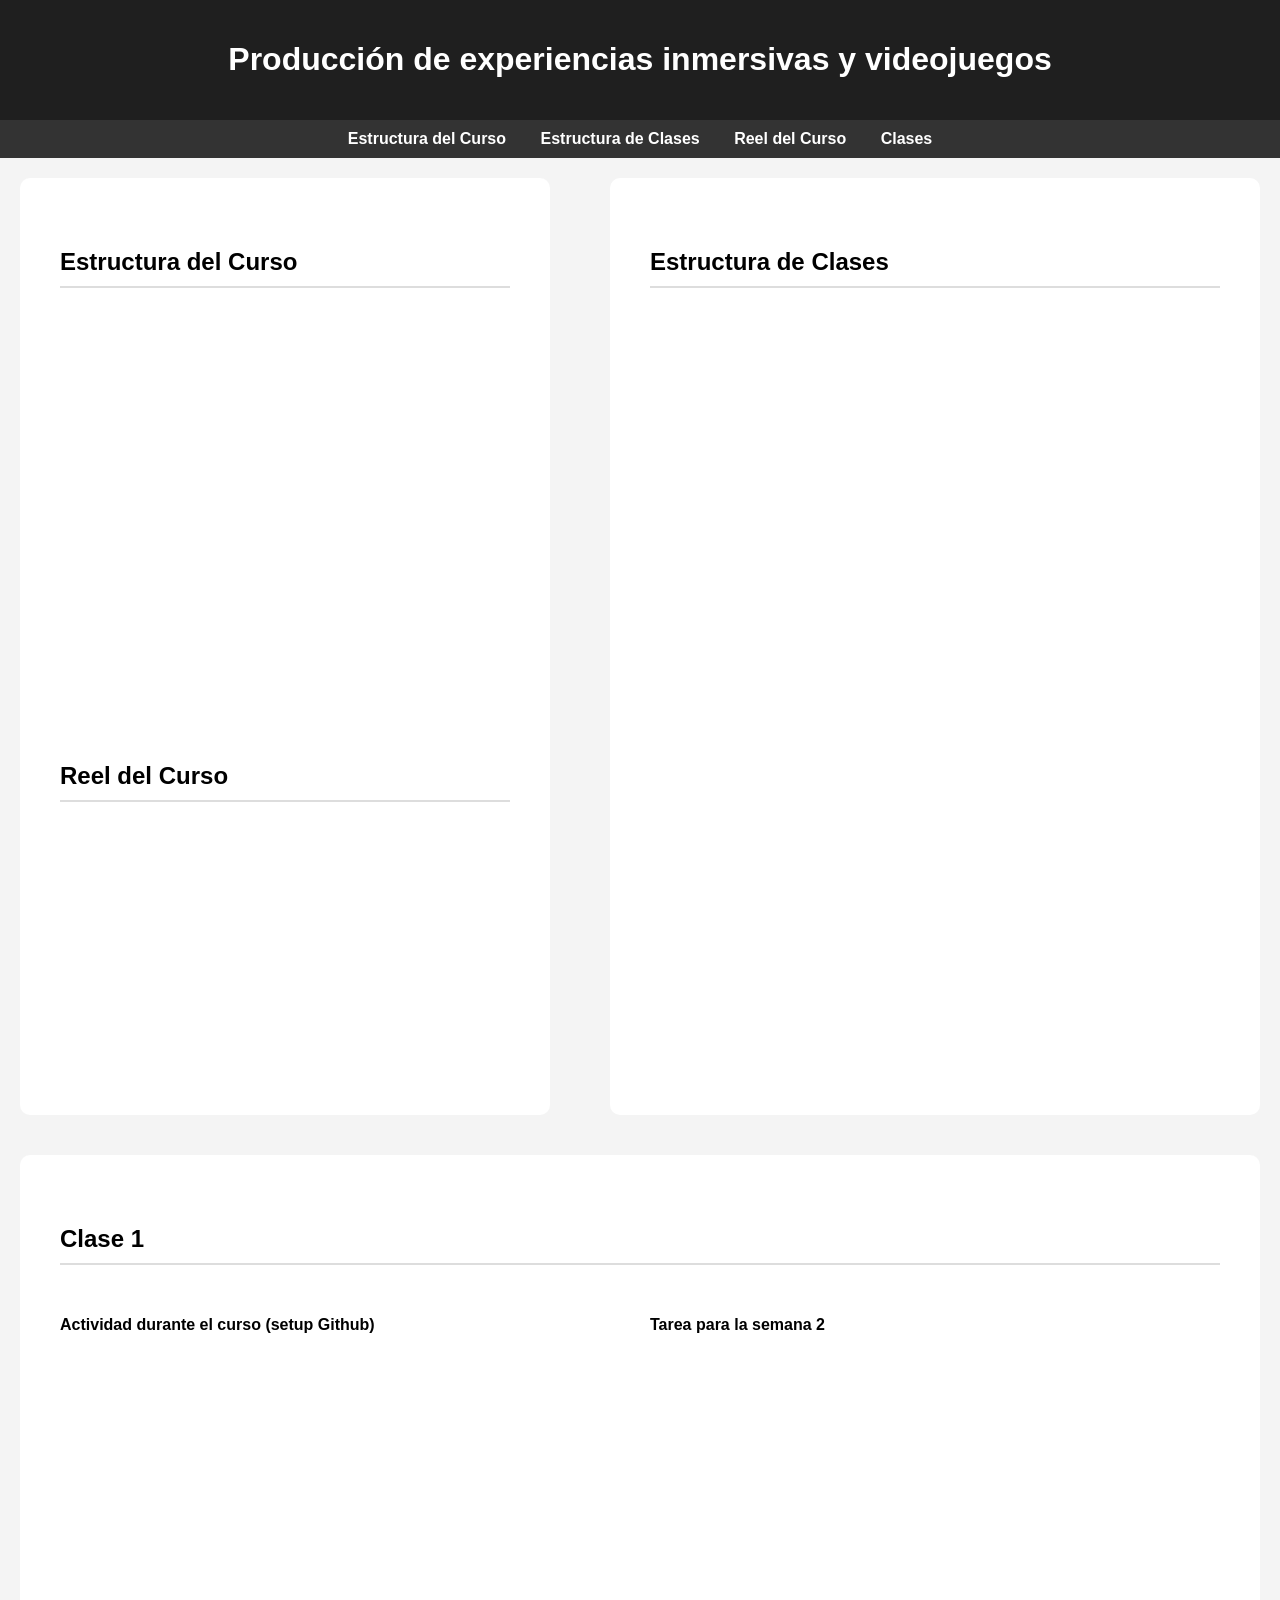
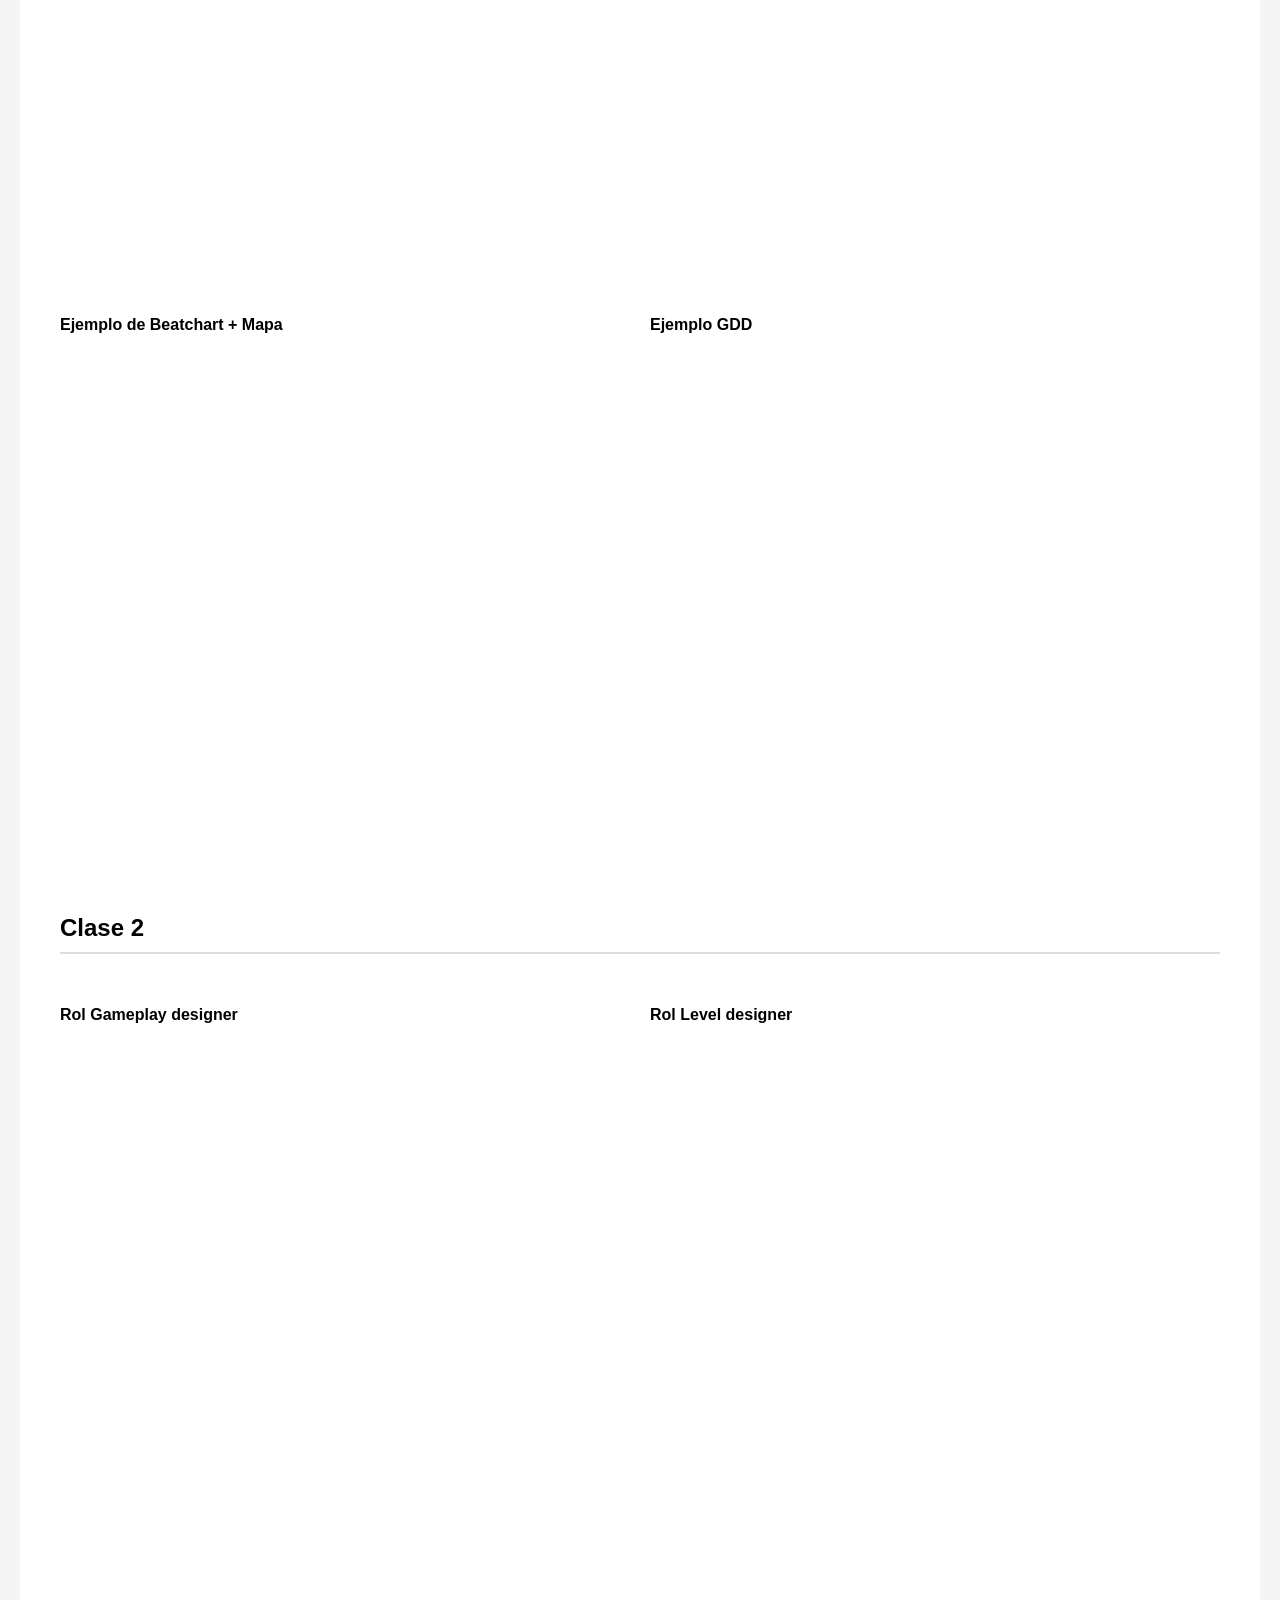
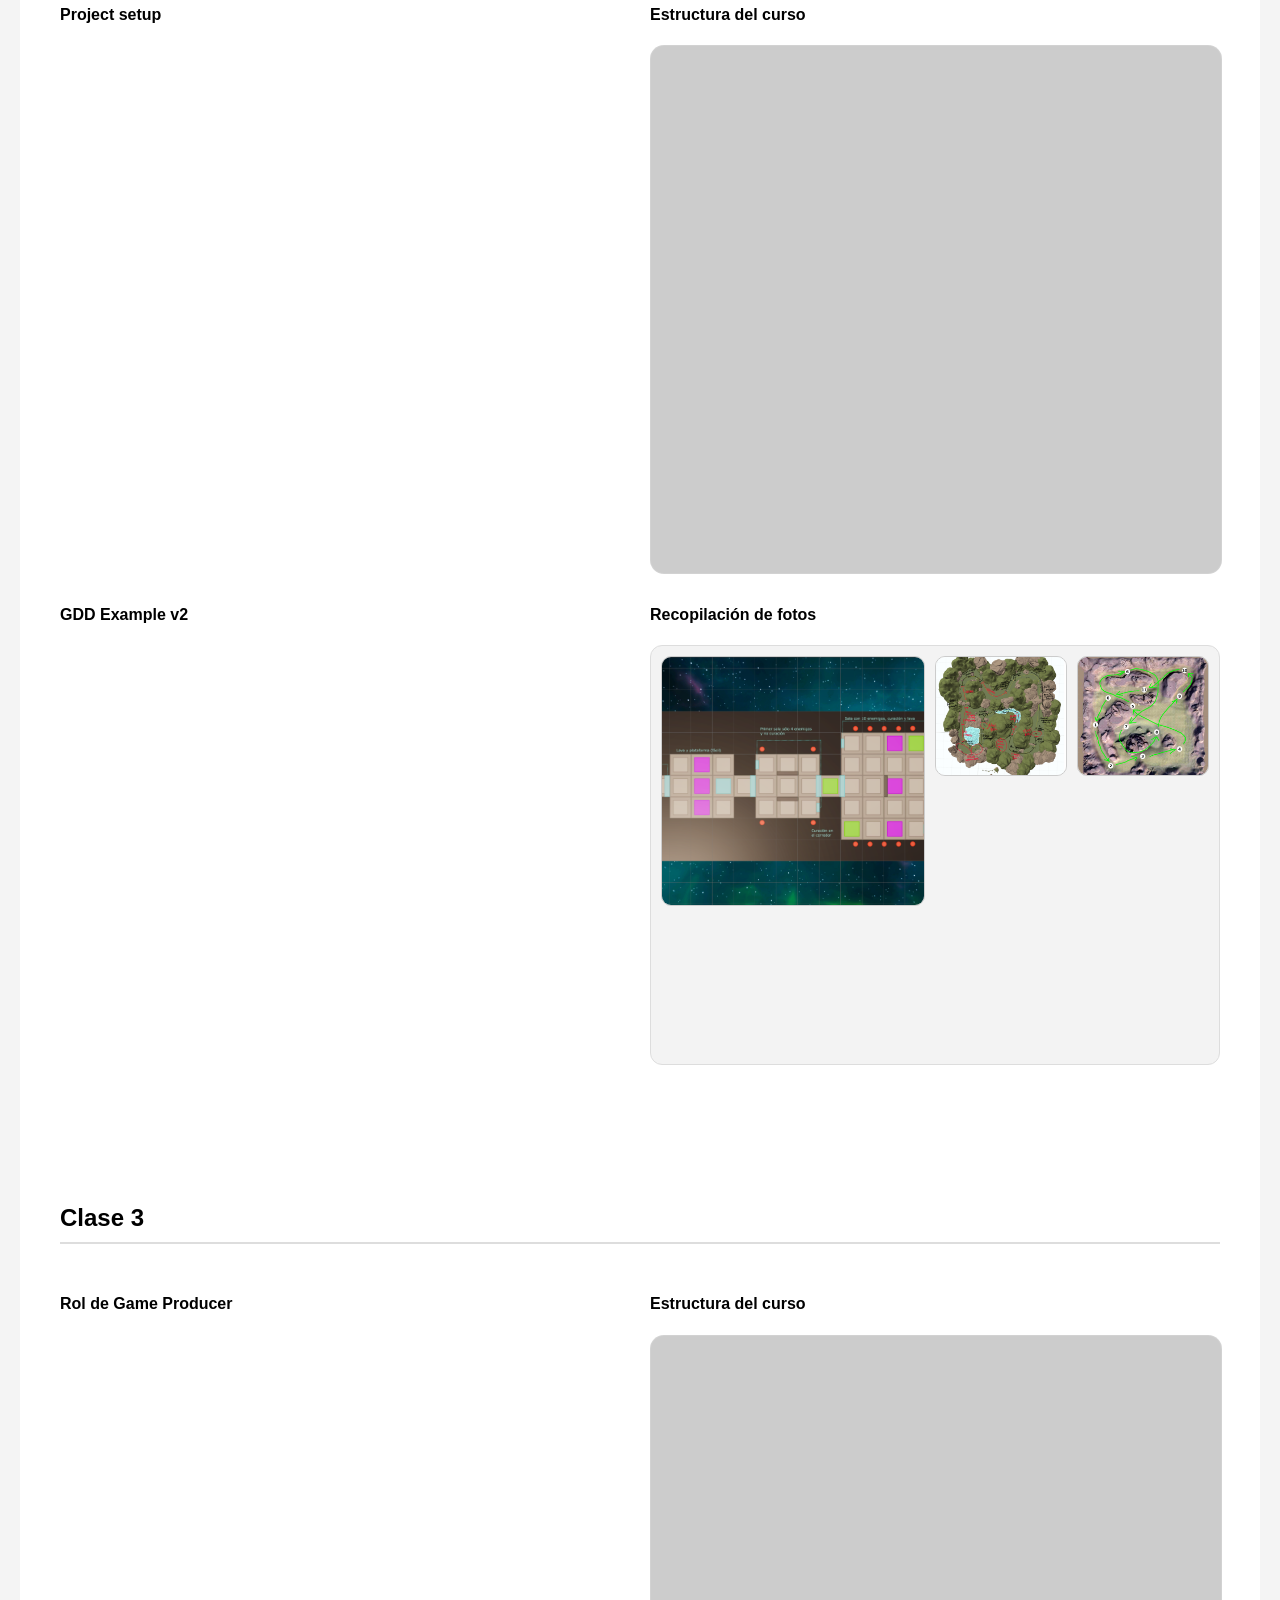
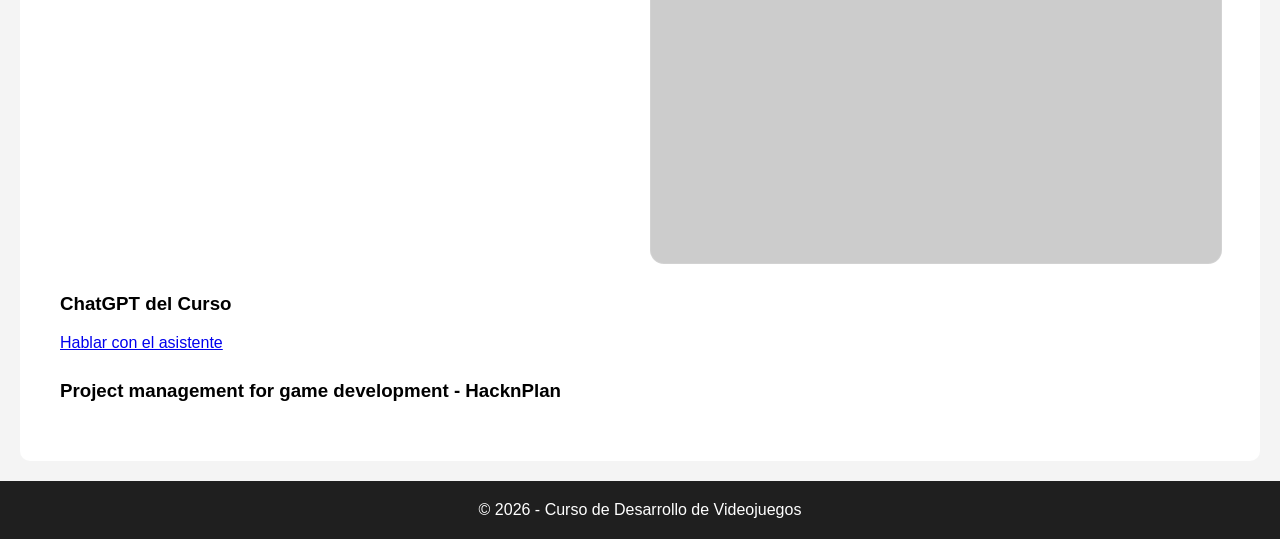
==== index.html @ 463fba4a "Photos" ====
<!DOCTYPE html>
<html lang="es">
<head>
  <meta charset="UTF-8">
  <title>Producción de experiencias inmersivas y videojuegos</title>
  <meta name="viewport" content="width=device-width, initial-scale=1.0">
  <link rel="stylesheet" href="styles.css">
</head>

<body>

<header>
  <h1>Producción de experiencias inmersivas y videojuegos</h1>
</header>

<nav>
  <a href="#estructura-curso">Estructura del Curso</a>
  <a href="#estructura-clases">Estructura de Clases</a>
  <a href="#reel">Reel del Curso</a>
  <a href="#clases">Clases</a>
</nav>

<div class="estructura-container">

  <div class="columna-izquierda">
    <section id="estructura-curso">
        <h2>Estructura del Curso</h2>
        <iframe src="https://docs.google.com/presentation/d/e/2PACX-1vQvubrWQ0LtwSSjUjCNaBACbLgYN7Tx7Krb3QgyRF55wDU3gpbkSpa6y5QtcLz4wrFOUvML5zUEGBqf/pubembed?start=false&loop=false&delayms=3000" frameborder="0" width="960" height="569" allowfullscreen="true" mozallowfullscreen="true" webkitallowfullscreen="true"></iframe>        
        <h2>Reel del Curso</h2>
        <div class="video-container">
          <iframe 
            src="https://www.youtube.com/embed/5U8g0ome75c?si=STllcJsN1gsgKZTy"
            title="Reel del Curso"
            frameborder="0"
            allow="accelerometer; autoplay; clipboard-write; encrypted-media; gyroscope; picture-in-picture"
            allowfullscreen>
          </iframe>
        </div>  
    </section>
  </div>  
  
      <section id="estructura-clases">
        <h2>Estructura de Clases</h2>
          <div class="doc-container">
              <iframe 
                src="https://docs.google.com/document/d/14DgkG1bBVsY-JG_3GgCYxAAJ2eV7Epl_Nf0aIAaj1rQ/preview">
              </iframe>
            </div>
      </section>
  
  </div>

<section id="clases">

  <h2>Clase 1</h2>

<div class="recuadro-combinado">

  <!-- Columna izquierda -->
  <div class="bloque-clase">
    <h4>Actividad durante el curso (setup Github)</h4>

    <div class="slides-container">
      <iframe src="https://docs.google.com/presentation/d/e/2PACX-1vSAy8h5um91tKnSEt7fAS8Q3fH2atceNO3Wy_8OrCXuaFPlotxkdneIzPR3F-XAjIdEoFN3dPKLTEf-/pubembed?start=false&loop=false&delayms=3000" frameborder="0" width="960" height="569" allowfullscreen="true" mozallowfullscreen="true" webkitallowfullscreen="true"></iframe>
    </div>
  </div>

  <!-- Columna derecha -->
  <div class="bloque-clase">
    <h4>Tarea para la semana 2</h4>

    <div class="doc-container">
      <iframe 
        src="https://docs.google.com/document/d/1kFSI3c4qibhdUiPMJe_xsPqk8pGVgQcVE-a-X39YB2M/preview">
      </iframe>
    </div>
  </div>

</div>

<div class="recuadro-combinado">

  <!-- Columna izquierda -->
  <div class="bloque-clase">
    <h4>Ejemplo de Beatchart + Mapa</h4>

    <div class="slides-container">
      <iframe src="https://docs.google.com/spreadsheets/d/e/2PACX-1vRCoZuqJkBr4UhbuJ8saU3aOGlOhteyTk7il0HpaUweZ8poer_Du-38T9yqJrCM6oDDxzedtDABc2rn/pubhtml?widget=true&amp;headers=false"></iframe>
    </div>
  </div>

  <!-- Columna derecha -->
  <div class="bloque-clase">
    <h4>Ejemplo GDD</h4>

    <div class="doc-container">
      <iframe src="https://drive.google.com/file/d/1Arf1FMO2wk_3ySaMgGhCMEUJbYyFZv1-/preview" width="640" height="480"></iframe>
    </div>
  </div>

</div>
  
  </div>

  <h2>Clase 2</h2>

<div class="recuadro-combinado">

  <!-- Columna izquierda -->
  <div class="bloque-clase">
    <h4>Rol Gameplay designer</h4>

    <div class="slides-container">
      <iframe src="https://docs.google.com/presentation/d/e/2PACX-1vR-NKQHZx-_YtJqdQBh8lDfkxYNLKHI9imDkS8wbS-Hci9lyHWzEON0RhoUOLV7IkIJakM6P5sOCOgd/pubembed?start=false&loop=false&delayms=3000" frameborder="0" width="960" height="569" allowfullscreen="true" mozallowfullscreen="true" webkitallowfullscreen="true"></iframe>
    </div>
  </div>

  <!-- Columna derecha -->
  <div class="bloque-clase">
    <h4>Rol Level designer</h4>

     <div class="slides-container">
      <iframe src="https://docs.google.com/presentation/d/e/2PACX-1vRlLl-bXlDATAS5TVQrh6at8JMhZfDi9KUOC_Jr3tMRYHUEo8On-Unnp2tQ1GN_2HSj-rrjtQ7nAwe4/pubembed?start=false&loop=false&delayms=3000" frameborder="0" width="960" height="569" allowfullscreen="true" mozallowfullscreen="true" webkitallowfullscreen="true"></iframe>
    </div>
  </div>

</div>

<div class="recuadro-combinado">

  <!-- Columna izquierda -->
  <div class="bloque-clase">
    <h4>Project setup</h4>

    <div class="slides-container">
      <iframe src="https://docs.google.com/presentation/d/e/2PACX-1vSAFp2OtHiSUA13L5SVKhAv55Ay66THyb347D9qT5fziHJJHh6lrOVRN3rhl4PQitWaINtAXjwvbLgg/pubembed?start=false&loop=false&delayms=3000" frameborder="0" width="960" height="569" allowfullscreen="true" mozallowfullscreen="true" webkitallowfullscreen="true"></iframe>
    </div>
  </div>

  <!-- Columna derecha -->
   <div class="bloque-clase">
      <h4>Estructura del curso</h4>

      <div class="pdf-wrap">
        <iframe
          src="PDF/Estructura%20clases%202026-10.pdf#page=2&zoom=100"
          title="Estructura del curso en PDF"
          loading="lazy"
        ></iframe>
      </div>
    </div>

</div>
<div class="recuadro-combinado">

  <!-- Columna izquierda -->
  <div class="bloque-clase">
    <h4>GDD Example v2</h4>

    <div class="doc-container">
      <iframe 
        src="https://docs.google.com/document/d/1MXO0hG-uhhK_1Scqkj1W54BD5MfKUcFN42sSh7oeeyM/preview">
      </iframe>
    </div>
  </div>

  <div class="bloque-clase">
  <h4>Recopilación de fotos</h4>

  <div class="mosaico-wrap">
    <div class="mosaico-grid">
      <a class="tile tile-grande" href="images/MapUnity.png" target="_blank" rel="noopener">
        <img src="images/MapUnity.png" alt="Foto principal" />
      </a>

      <a class="tile" href="images/MapExample01.jpeg" target="_blank" rel="noopener">
        <img src="images/MapExample01.jpeg" alt="Foto 2" />
      </a>

      <a class="tile" href="images/MapExample02.jpeg" target="_blank" rel="noopener">
        <img src="images/MapExample02.jpeg" alt="Foto 3" />
      </a>
    </div>
  </div>
</div>

</div>
  
  </div>

  <h2>Clase 3</h2>

<div class="recuadro-combinado">
    <!-- Columna izquierda -->
    <div class="bloque-clase">
      <h4>Rol de Game Producer</h4>

      <div class="slides-container">
        <iframe
          src="https://docs.google.com/presentation/d/e/2PACX-1vTlLwAaLK_j5DSOyRJd-Ou4mVglfFIg6pHhHo-V-C-DXtgYzjoEQCyUMNYA2x7p-7UGcCJCRniYyc53/pubembed?start=false&loop=false&delayms=3000"
          frameborder="0"
          allowfullscreen="true"
          mozallowfullscreen="true"
          webkitallowfullscreen="true"
          title="Presentación rol de Game Producer"
        ></iframe>
      </div>
    </div>

    <!-- Columna derecha -->
    <div class="bloque-clase">
      <h4>Estructura del curso</h4>

      <div class="pdf-wrap">
        <iframe
          src="PDF/Estructura%20clases%202026-10.pdf#page=3&zoom=100"
          title="Estructura del curso en PDF"
          loading="lazy"
        ></iframe>
      </div>
    </div>
  </div>

  <!-- FILA 2: Contenido debajo -->
  <div class="bloque-info-inferior">
    <h3>ChatGPT del Curso</h3>
    <p>
      <a
        href="https://chatgpt.com/g/g-688f7adaa6d88191896972ca59a2d7fa-gio-game-dev-teacher"
        target="_blank"
        rel="noopener"
      >
        Hablar con el asistente
      </a>
    </p>

    <h3>Project management for game development - HacknPlan</h3>

  </div>
</section>

<footer>
  © 2026 - Curso de Desarrollo de Videojuegos
</footer>

</body>
</html>
---- styles.css ----
body {
      font-family: Arial, sans-serif;
      margin: 0;
      background-color: #f4f4f4;
      scroll-behavior: smooth;
    }

    header {
      background-color: #1f1f1f;
      color: white;
      padding: 20px;
      text-align: center;
    }

    nav {
      background-color: #333;
      padding: 10px;
      text-align: center;
    }

    nav a {
      color: white;
      margin: 0 15px;
      text-decoration: none;
      font-weight: bold;
    }

    section {
      padding: 40px;
      margin: 20px;
      background-color: white;
      border-radius: 10px;
    }

    h2 {
      border-bottom: 2px solid #ddd;
      padding-bottom: 10px;
      padding-top: 10px;
    }

    h3 {
      padding-top: 10px;
    }

    h4 {
      padding-top: 10px;
    }

    iframe {
      width: 100%;
      height: 400px;
      border-radius: 10px;
      margin-top: 20px;
    }

    footer {
      text-align: center;
      padding: 20px;
      background-color: #1f1f1f;
      color: white;
    }

    .doc-container {
        flex: 1;
        min-height: 0;
        overflow: hidden;
      }
      
      .doc-container iframe {
        width: 100%;
        height: 100%;
        border: none;
        border-radius: 10px;
      }

      @media (max-width: 900px) {
        .estructura-container {
          flex-direction: column;
        }
      }

      .estructura-container {
        display: flex;
        gap: 20px;
      }
      
      .columna-izquierda,
      #estructura-clases {
        flex: 1;   
       display: flex;
       flex-direction: column;
       min-width: 0;
     }

      .video-container {
        position: relative;
        width: 100%;
        padding-bottom: 56.25%; /* 16:9 */
        height: 0;
      }
      
      .video-container iframe {
        position: absolute;
        top: 0;
        left: 0;
        width: 100%;
        height: 100%;
        border-radius: 10px;
      }

      .recuadro-combinado {
        display: flex;
        gap: 20px;
        height: 600px;
        width: 100%;        /* 🔥 importante */
      }
      
      /* 🔥 Ahora las columnas son los bloques */
      .bloque-clase {
        flex: 1;                /* 50 / 50 real */
        display: flex;
        flex-direction: column; /* título arriba, contenido debajo */
        min-width: 0;
      }
      
      /* Contenedores internos */
      .slides-container,
      .doc-container {
        flex: 1;       /* que el iframe ocupe el espacio disponible */
        min-height: 0; /* importante para evitar overflow raro */
      }
      
      /* Iframes */
      .recuadro-combinado iframe {
        width: 100%;
        height: 100%;
        border: none;
        border-radius: 10px;
      }
      
      /* Responsive */
      @media (max-width: 900px) {
        .recuadro-combinado {
          flex-direction: column;
          height: auto;
        }
      
        .bloque-clase {
          height: 500px;
        }
      }

      .pdf-wrap {
  width: 100%;
  height: 700px;              /* ajusta el alto */
  border: 1px solid rgba(255, 255, 255, 0.12);
  border-radius: 14px;
  overflow: hidden;
  background: rgba(0, 0, 0, 0.2);
}

.pdf-wrap iframe {
  width: 100%;
  height: 100%;
  border: 0;
}

.bloque-clase {
  min-width: 0;
}

/* CONTENEDOR DEL MOSAICO */
.mosaico-wrap {
  width: 100%;
  height: 420px;              /* igual que tu PDF/slides si quieres */
  border-radius: 12px;
  overflow-y: auto;           /* scroll vertical si agregas más */
  overflow-x: hidden;
  border: 1px solid #ddd;
  background: #f3f3f3;
  padding: 10px;
  box-sizing: border-box;
}

/* GRID del mosaico */
.mosaico-grid {
  display: grid;
  grid-template-columns: 2fr 1fr 1fr; /* izquierda grande, derecha 2 columnas */
  grid-auto-rows: 120px;
  gap: 10px;
}

/* Tiles */
.tile {
  display: block;
  border-radius: 10px;
  overflow: hidden;
  border: 1px solid #ccc;
  background: #eaeaea;
  min-width: 0;
}

/* Imagen principal ocupa 2 filas */
.tile-grande {
  grid-row: span 2;
}

/* Imágenes */
.tile img {
  width: 100%;
  height: 100%;
  object-fit: cover;          /* recorta sin deformar */
  display: block;
}

/* Hover opcional */
.tile:hover img {
  transform: scale(1.02);
  transition: transform 0.2s ease;
}

/* Responsive */
@media (max-width: 1000px) {
  .mosaico-wrap {
    height: 500px;
  }

  .mosaico-grid {
    grid-template-columns: 1fr 1fr;
    grid-auto-rows: 140px;
  }

  .tile-grande {
    grid-column: span 2;
    grid-row: span 2;
  }
}
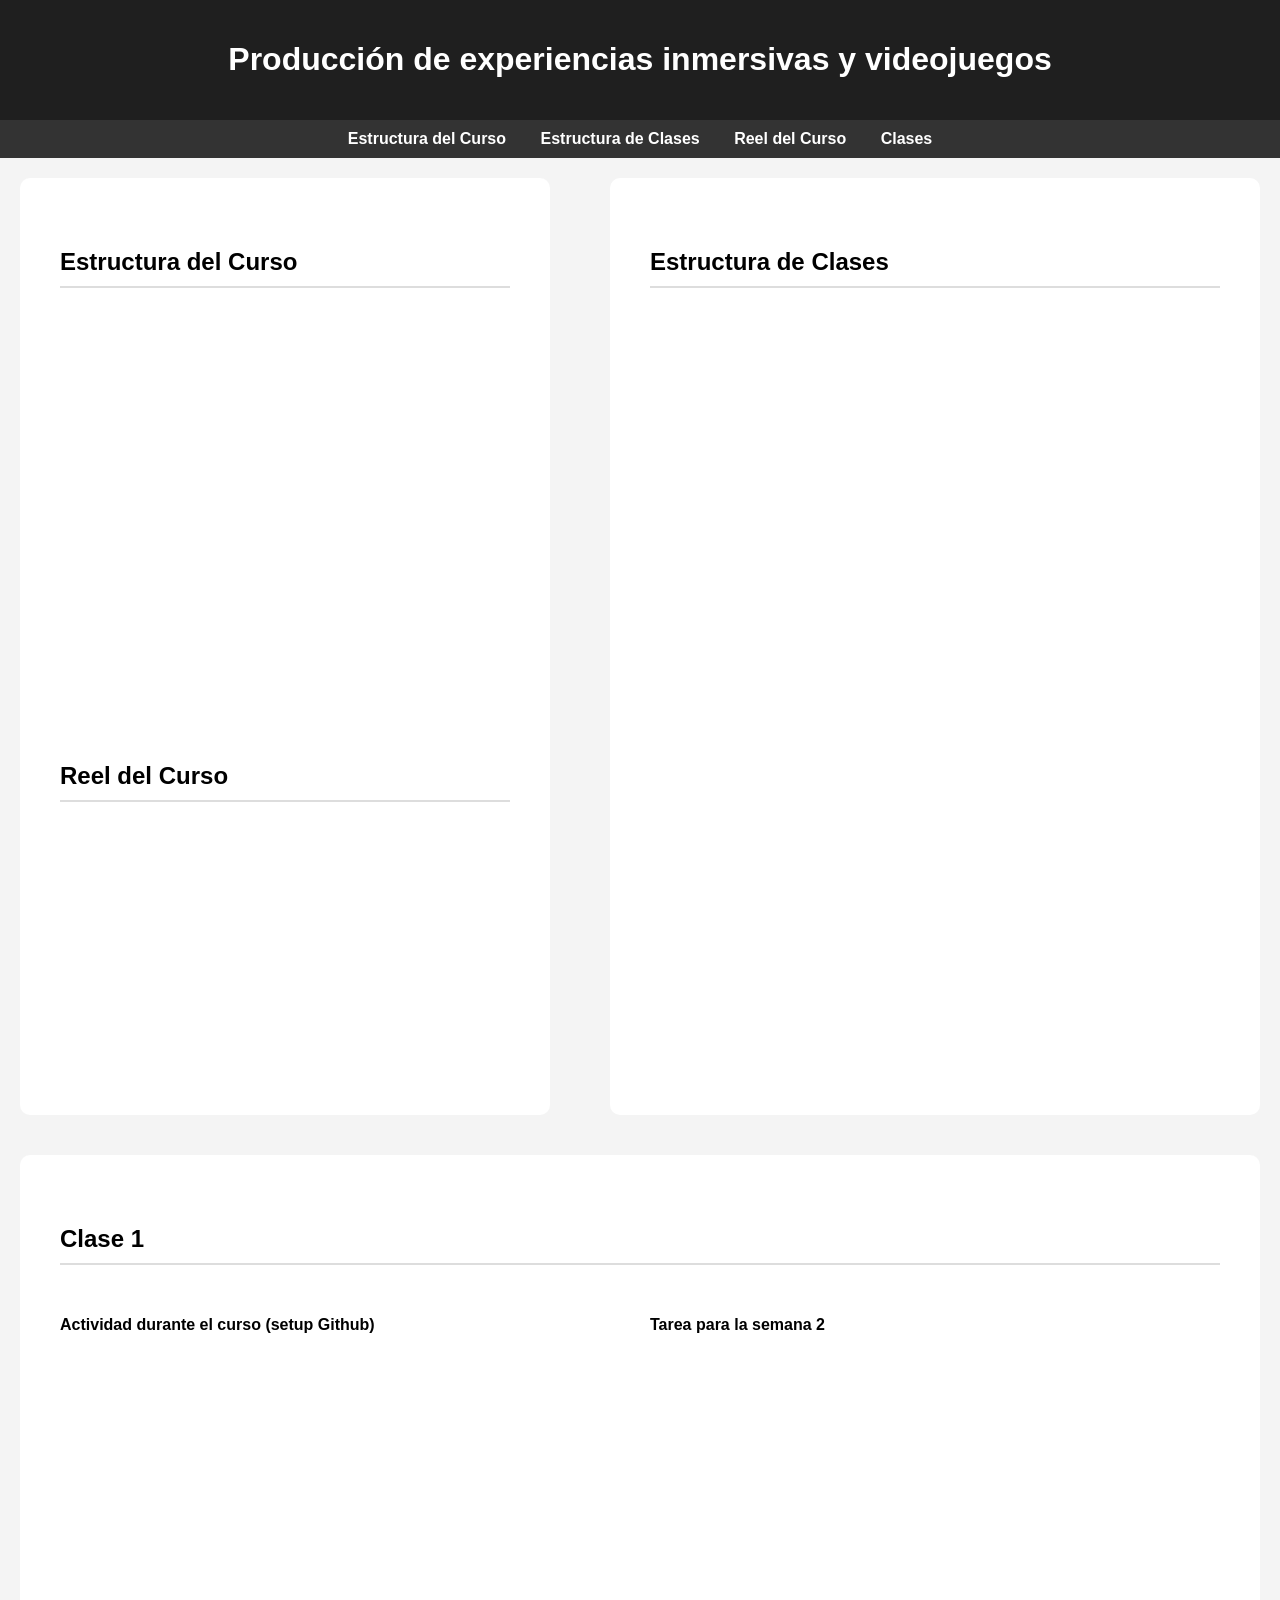
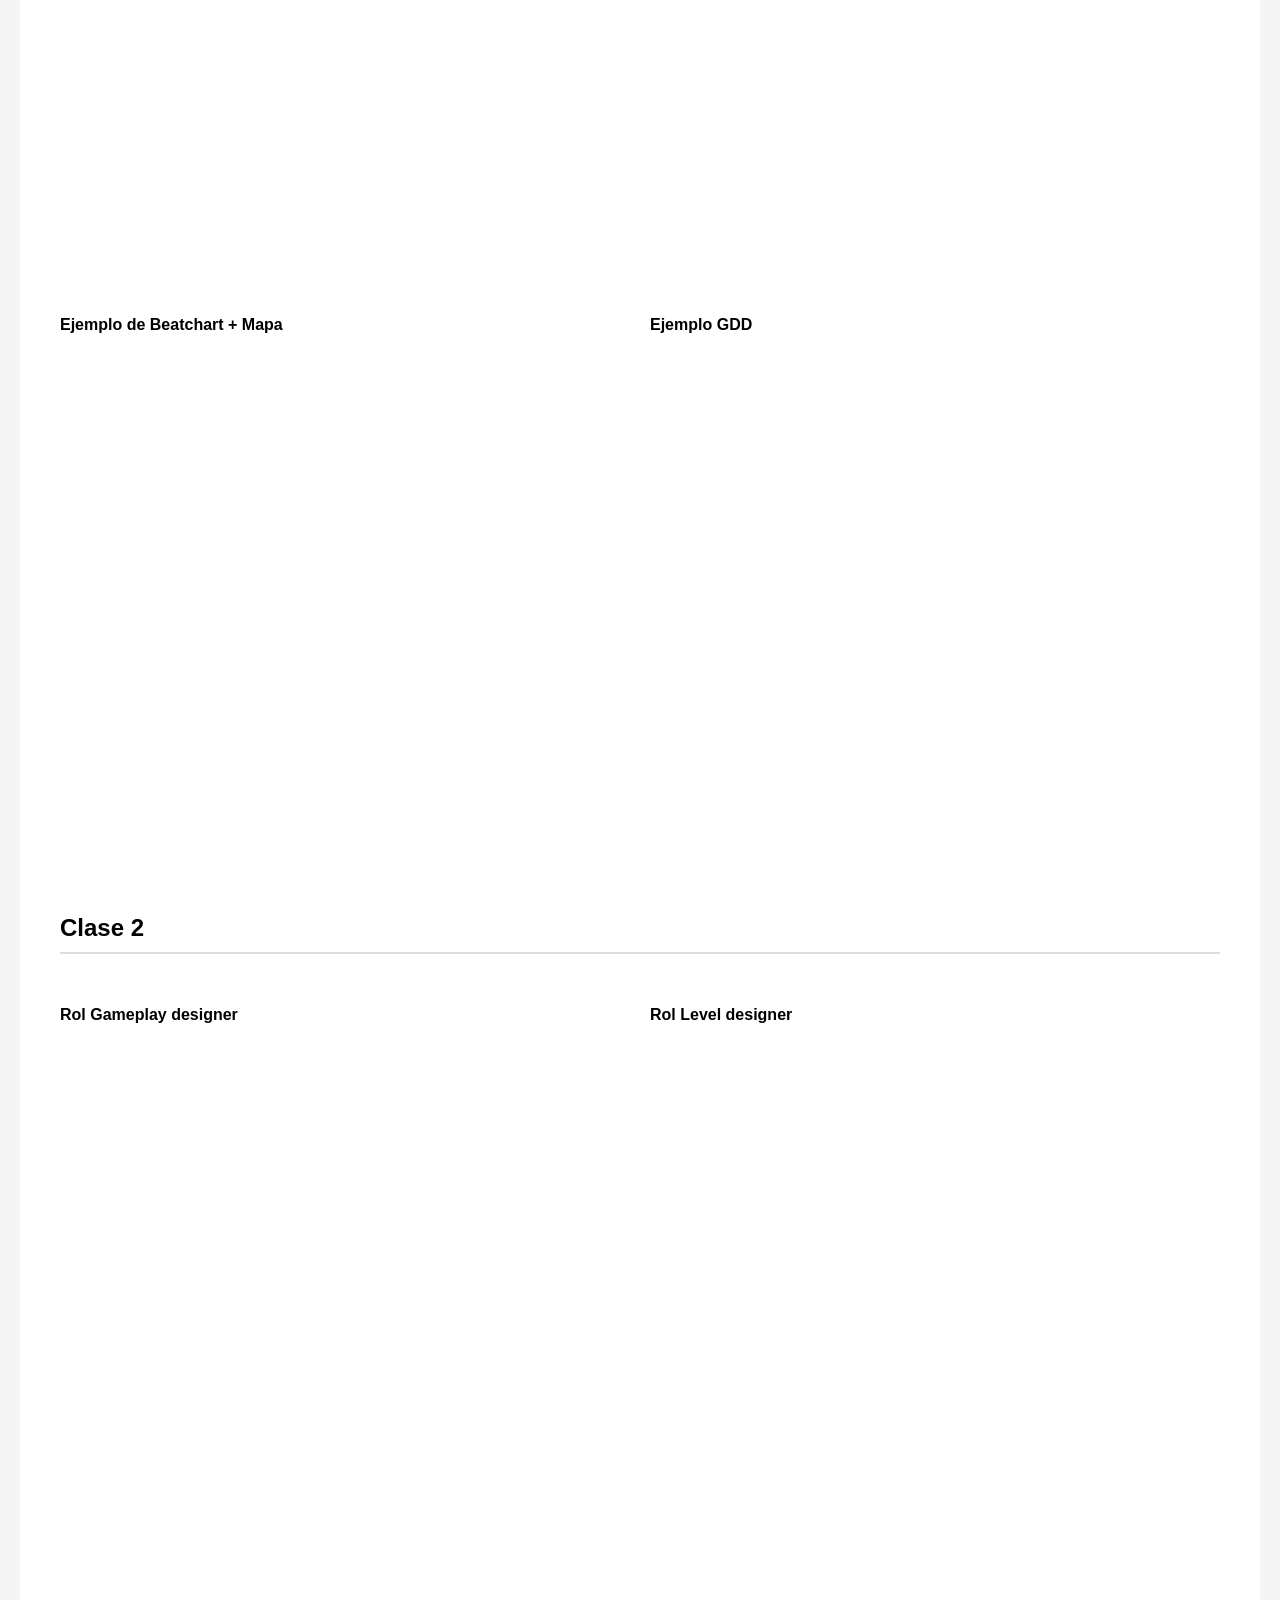
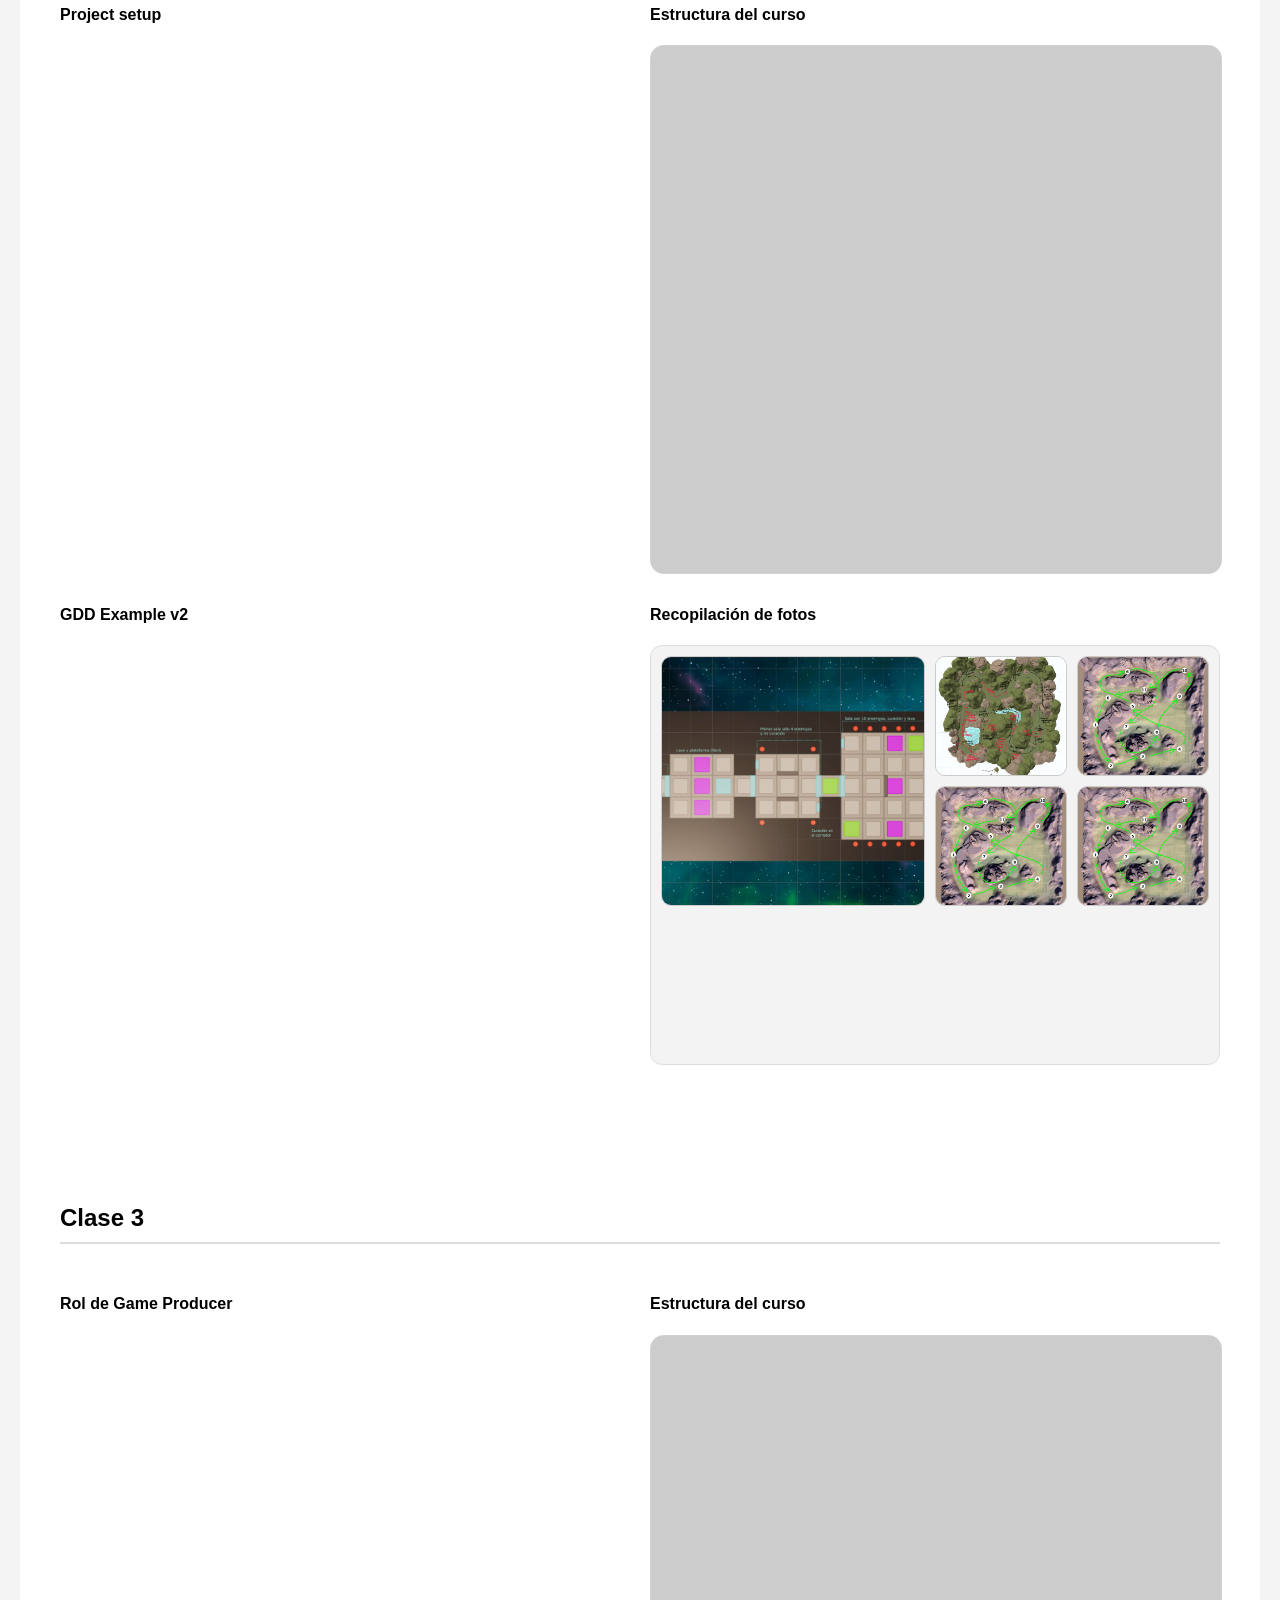
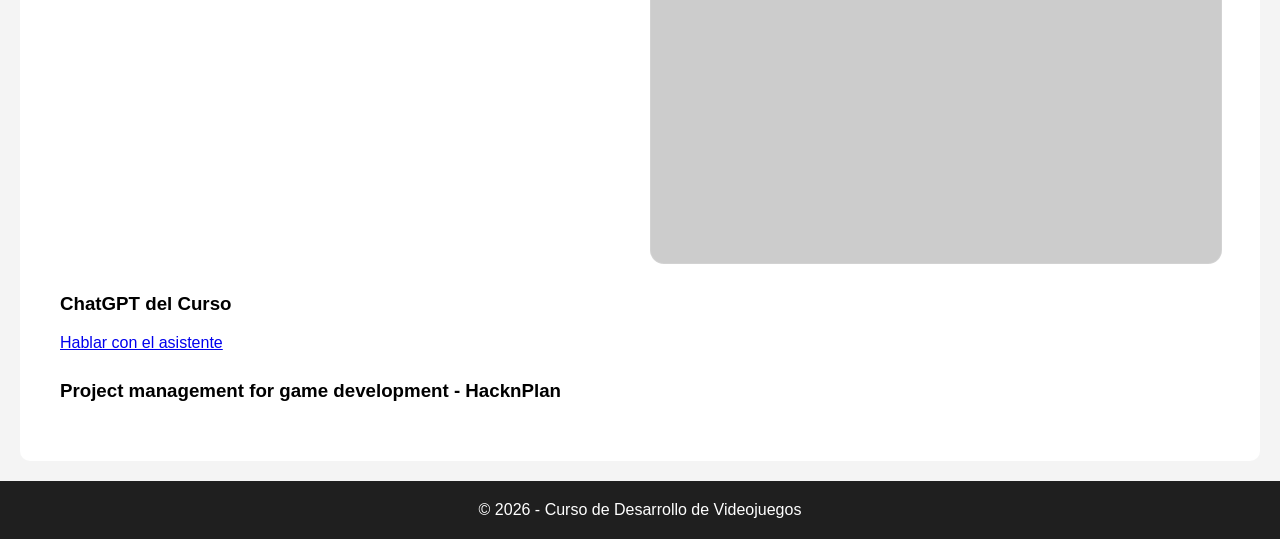
==== commit 9a214246: "IMG" ====
--- a/index.html
+++ b/index.html
@@ -169,15 +169,23 @@
 
   <div class="mosaico-wrap">
     <div class="mosaico-grid">
-      <a class="tile tile-grande" href="images/MapUnity.png" target="_blank" rel="noopener">
+      <a class="tile tile-grande" href="images/BeatChartMap.png" target="_blank" rel="noopener">
         <img src="images/MapUnity.png" alt="Foto principal" />
       </a>
 
-      <a class="tile" href="images/MapExample01.jpeg" target="_blank" rel="noopener">
+      <a class="tile" href="images/MapUnity.png" target="_blank" rel="noopener">
         <img src="images/MapExample01.jpeg" alt="Foto 2" />
       </a>
 
-      <a class="tile" href="images/MapExample02.jpeg" target="_blank" rel="noopener">
+      <a class="tile" href="images/MapUnity02.png" target="_blank" rel="noopener">
+        <img src="images/MapExample02.jpeg" alt="Foto 3" />
+      </a>
+
+      <a class="tile" href="images/GrayBox01.png" target="_blank" rel="noopener">
+        <img src="images/MapExample02.jpeg" alt="Foto 3" />
+      </a>
+
+      <a class="tile" href="images/GrayBox02.png" target="_blank" rel="noopener">
         <img src="images/MapExample02.jpeg" alt="Foto 3" />
       </a>
     </div>
--- a/styles.css
+++ b/styles.css
@@ -234,4 +234,11 @@
     grid-column: span 2;
     grid-row: span 2;
   }
+}
+
+.mosaico-wrap img {
+  max-width: none !important;
+  width: 100% !important;
+  height: 100% !important;
+  object-fit: cover !important;
 }
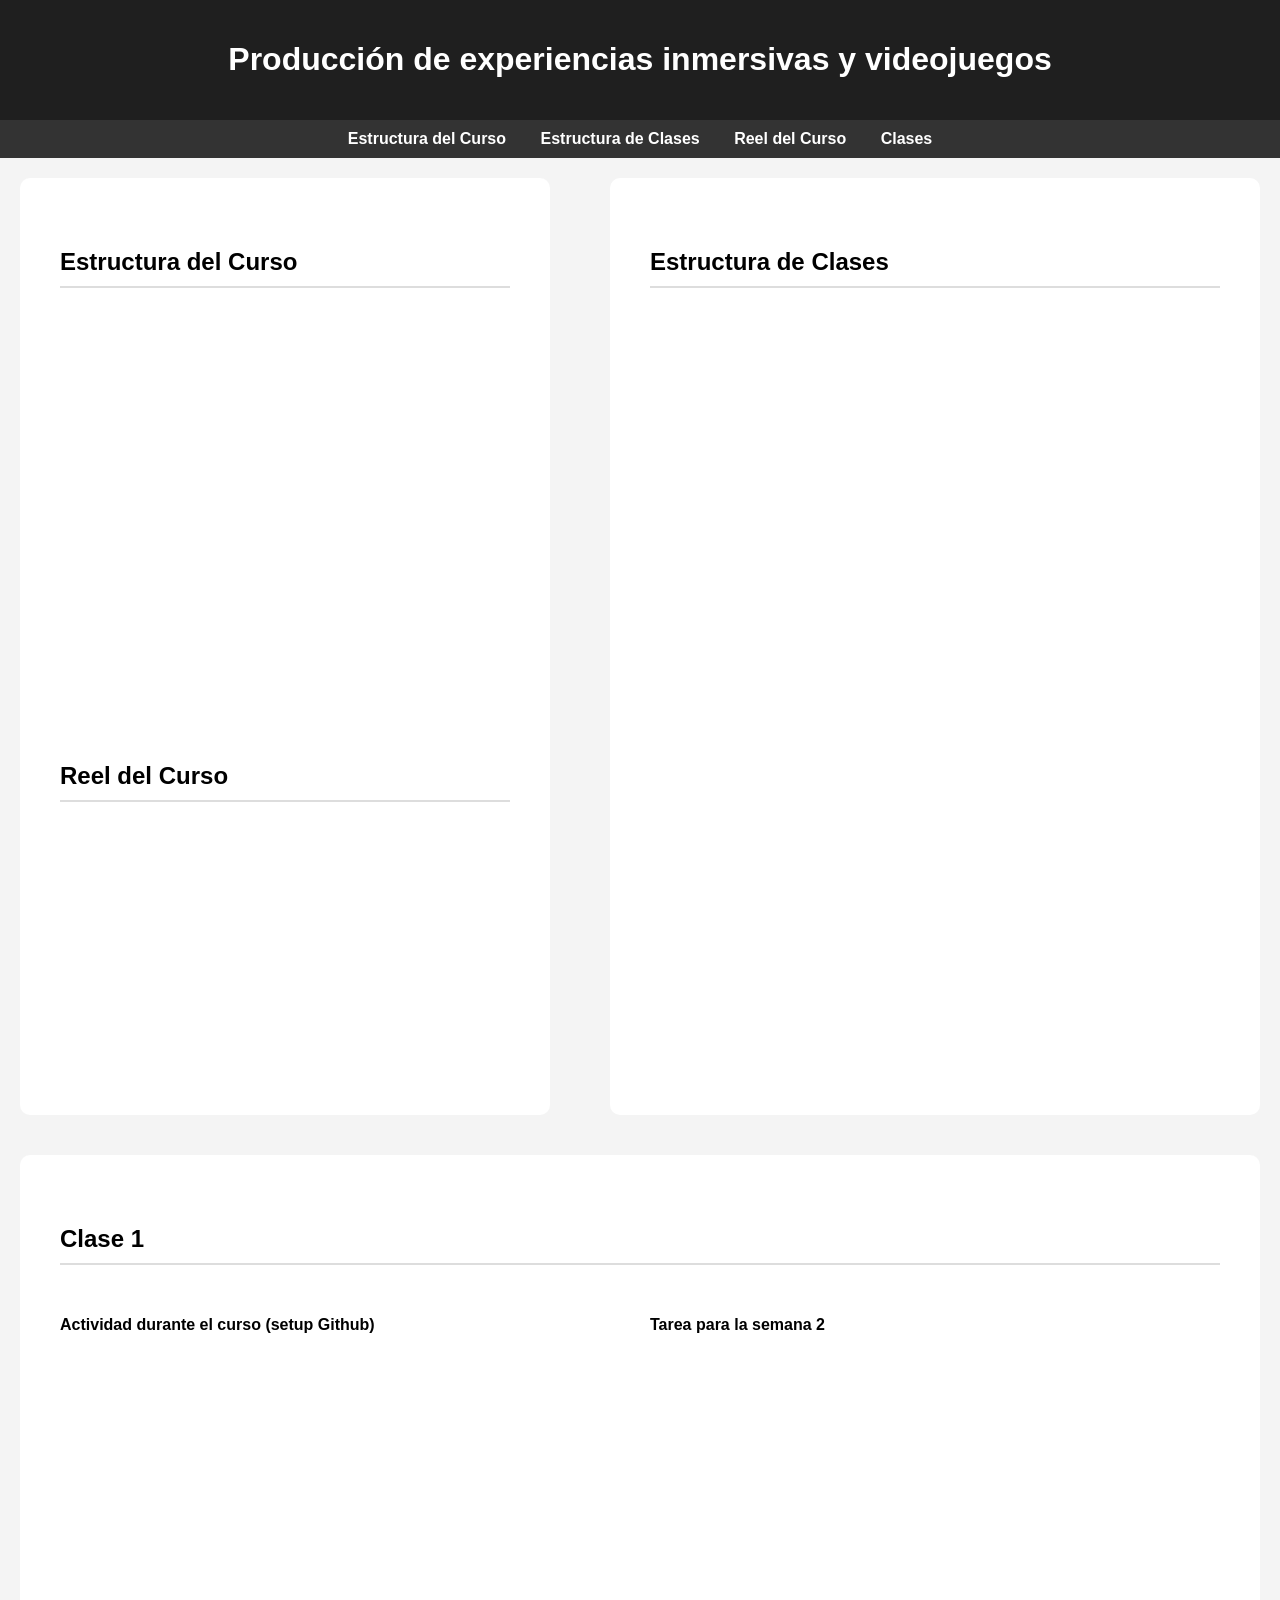
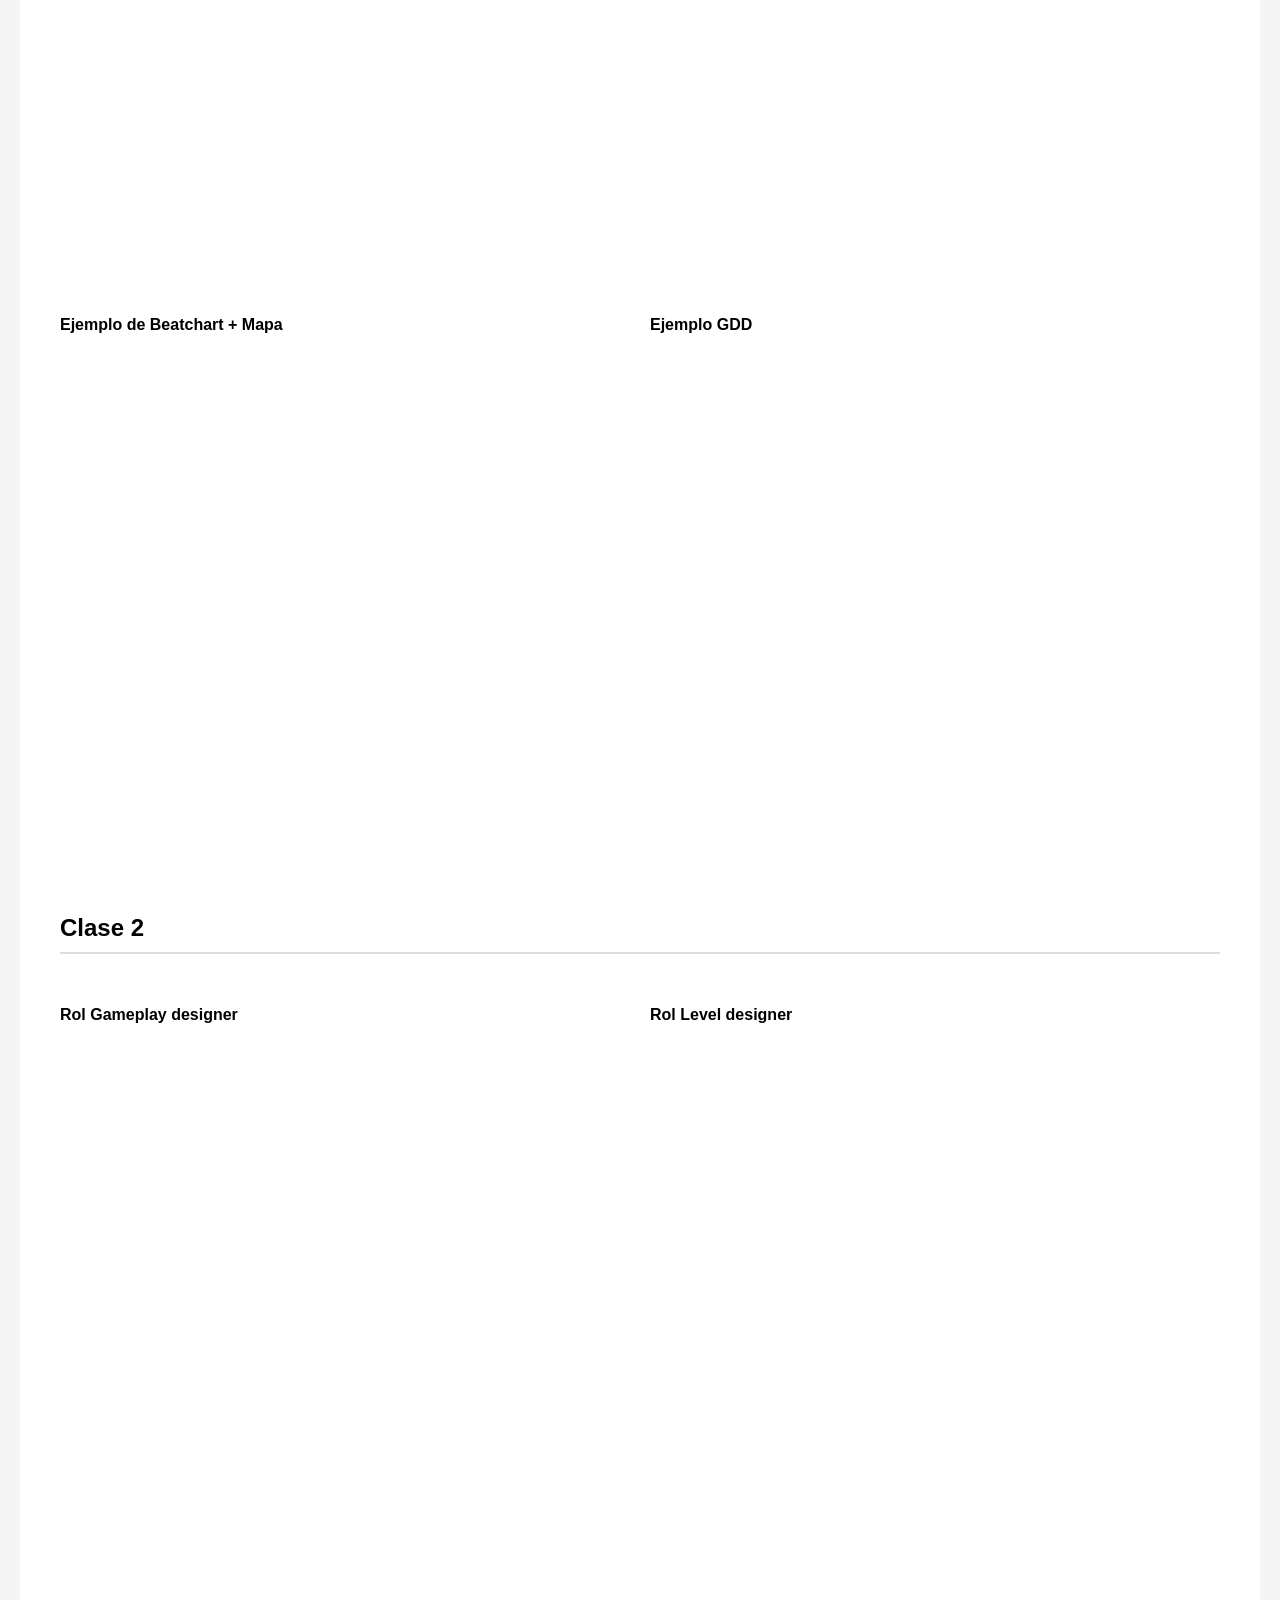
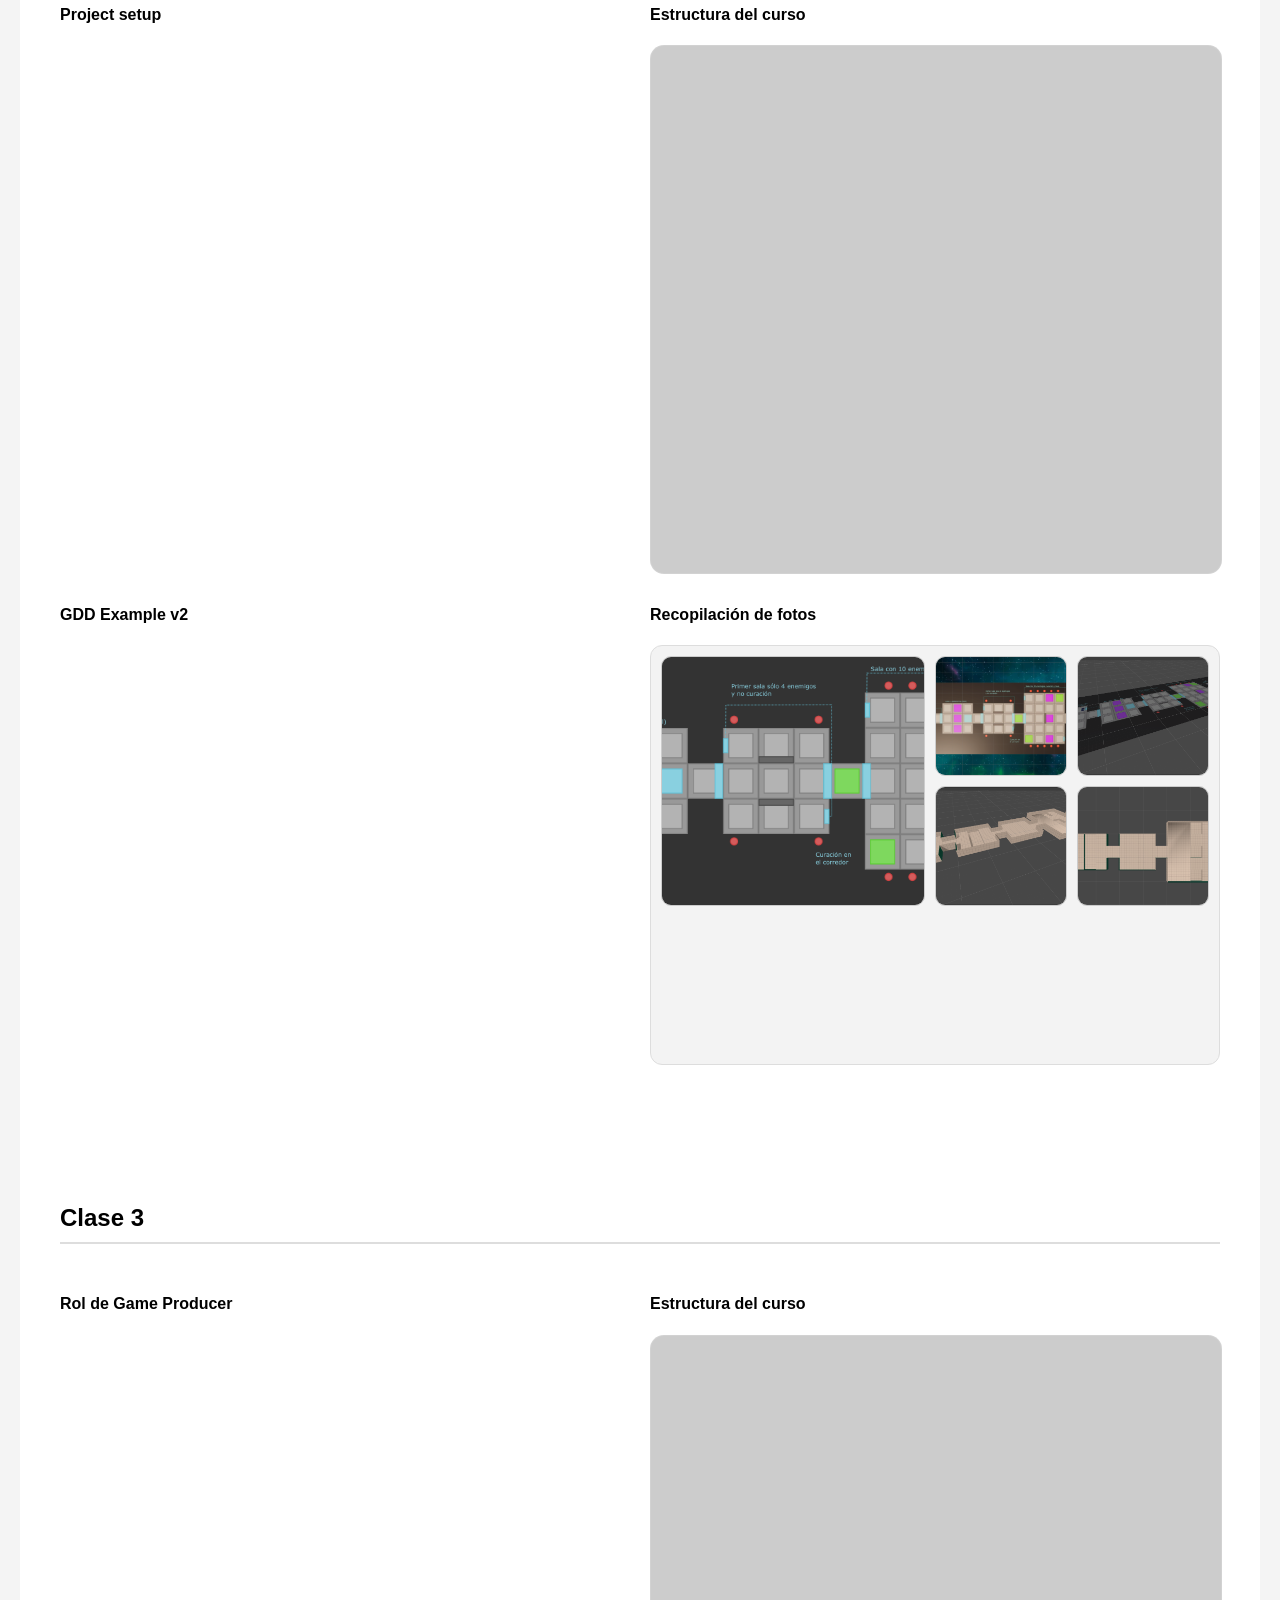
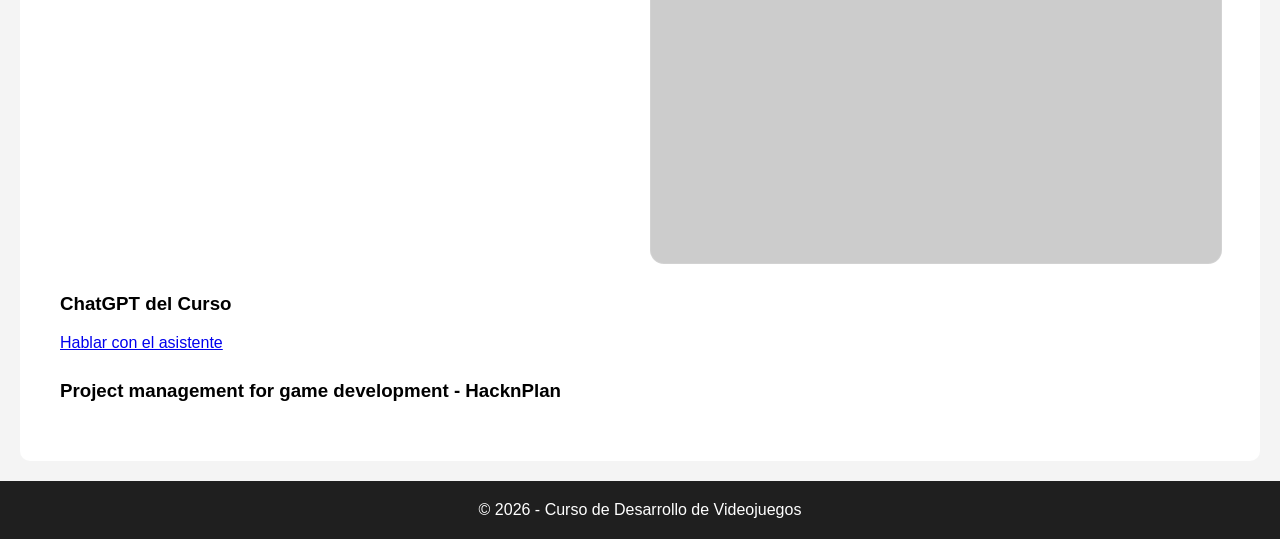
==== commit d45ce7b2: "Update index.html" ====
--- a/index.html
+++ b/index.html
@@ -170,23 +170,23 @@
   <div class="mosaico-wrap">
     <div class="mosaico-grid">
       <a class="tile tile-grande" href="images/BeatChartMap.png" target="_blank" rel="noopener">
-        <img src="images/MapUnity.png" alt="Foto principal" />
+        <img src="images/BeatChartMap.png" alt="Foto principal" />
       </a>
 
       <a class="tile" href="images/MapUnity.png" target="_blank" rel="noopener">
-        <img src="images/MapExample01.jpeg" alt="Foto 2" />
+        <img src="images/MapUnity.png" alt="Foto 2" />
       </a>
 
       <a class="tile" href="images/MapUnity02.png" target="_blank" rel="noopener">
-        <img src="images/MapExample02.jpeg" alt="Foto 3" />
+        <img src="images/MapUnity02.png" alt="Foto 3" />
       </a>
 
       <a class="tile" href="images/GrayBox01.png" target="_blank" rel="noopener">
-        <img src="images/MapExample02.jpeg" alt="Foto 3" />
+        <img src="images/GrayBox01.png" alt="Foto 3" />
       </a>
 
       <a class="tile" href="images/GrayBox02.png" target="_blank" rel="noopener">
-        <img src="images/MapExample02.jpeg" alt="Foto 3" />
+        <img src="images/GrayBox02.png" alt="Foto 3" />
       </a>
     </div>
   </div>
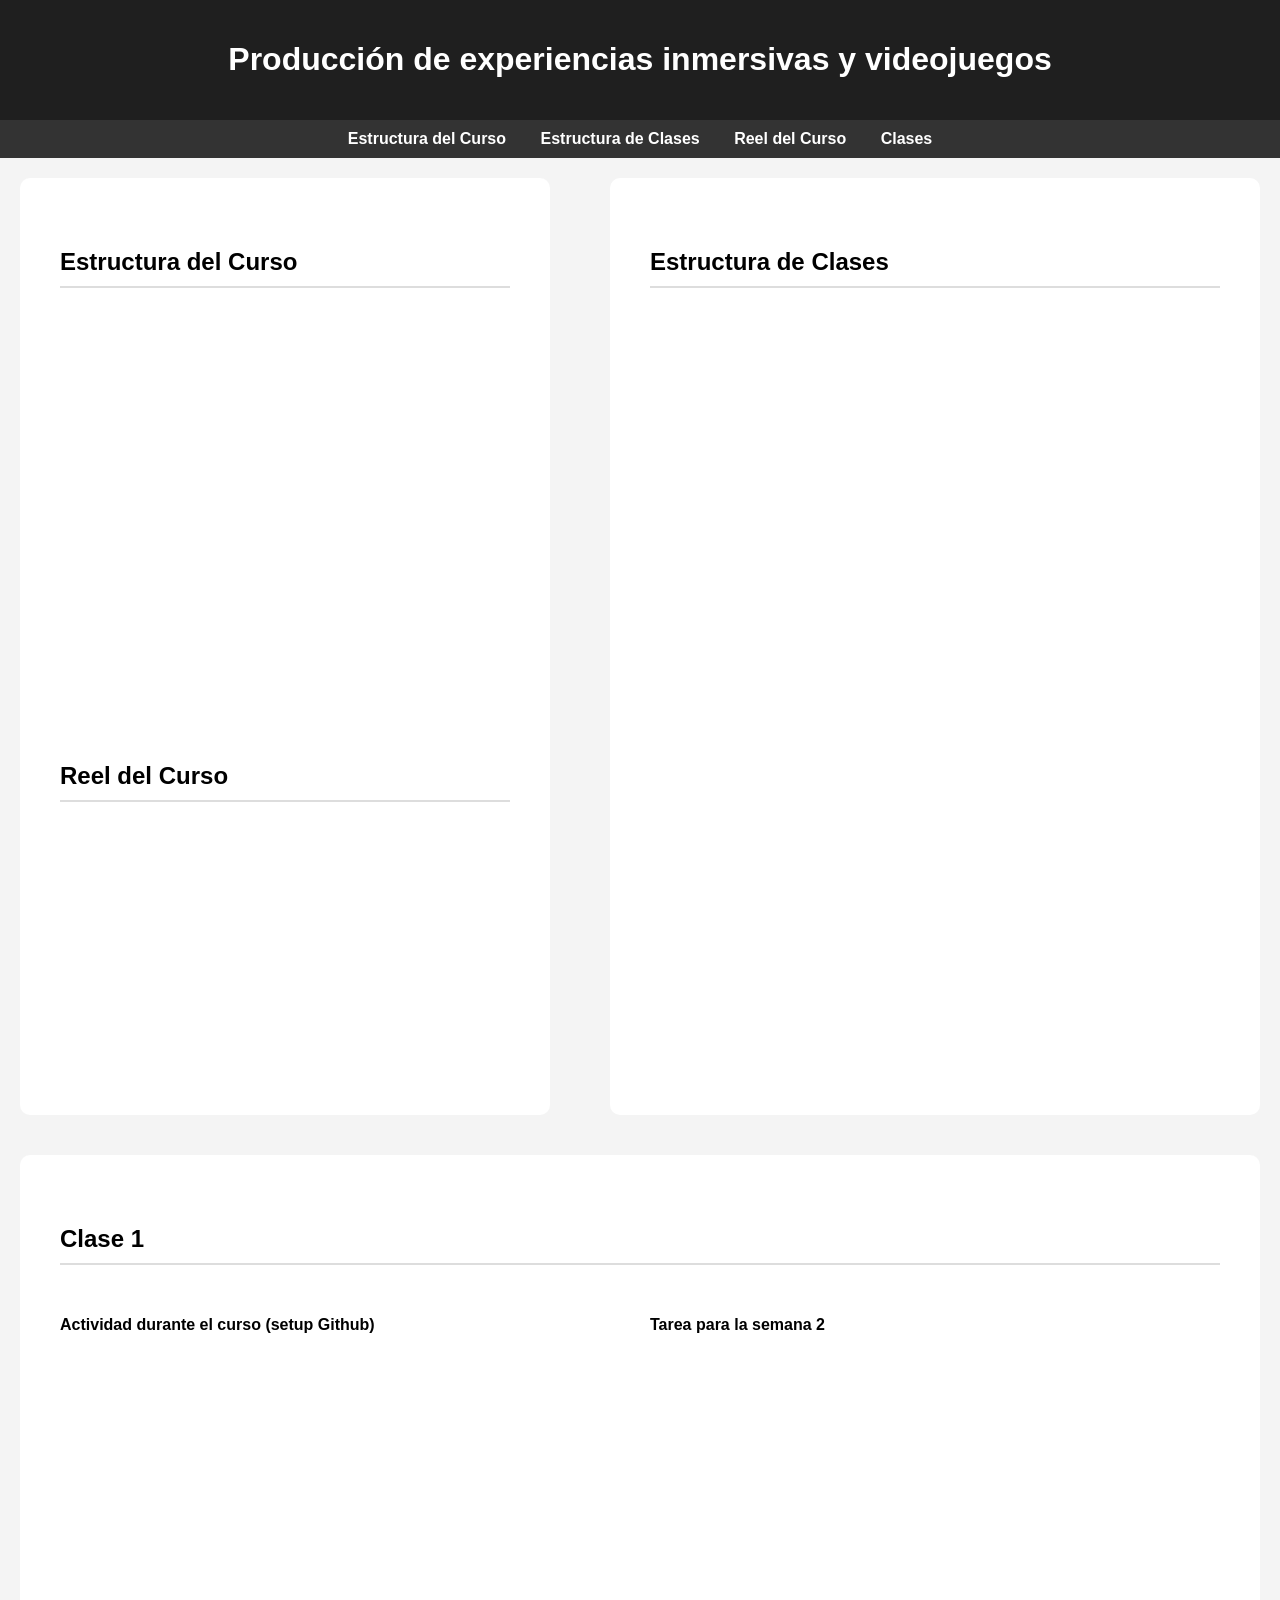
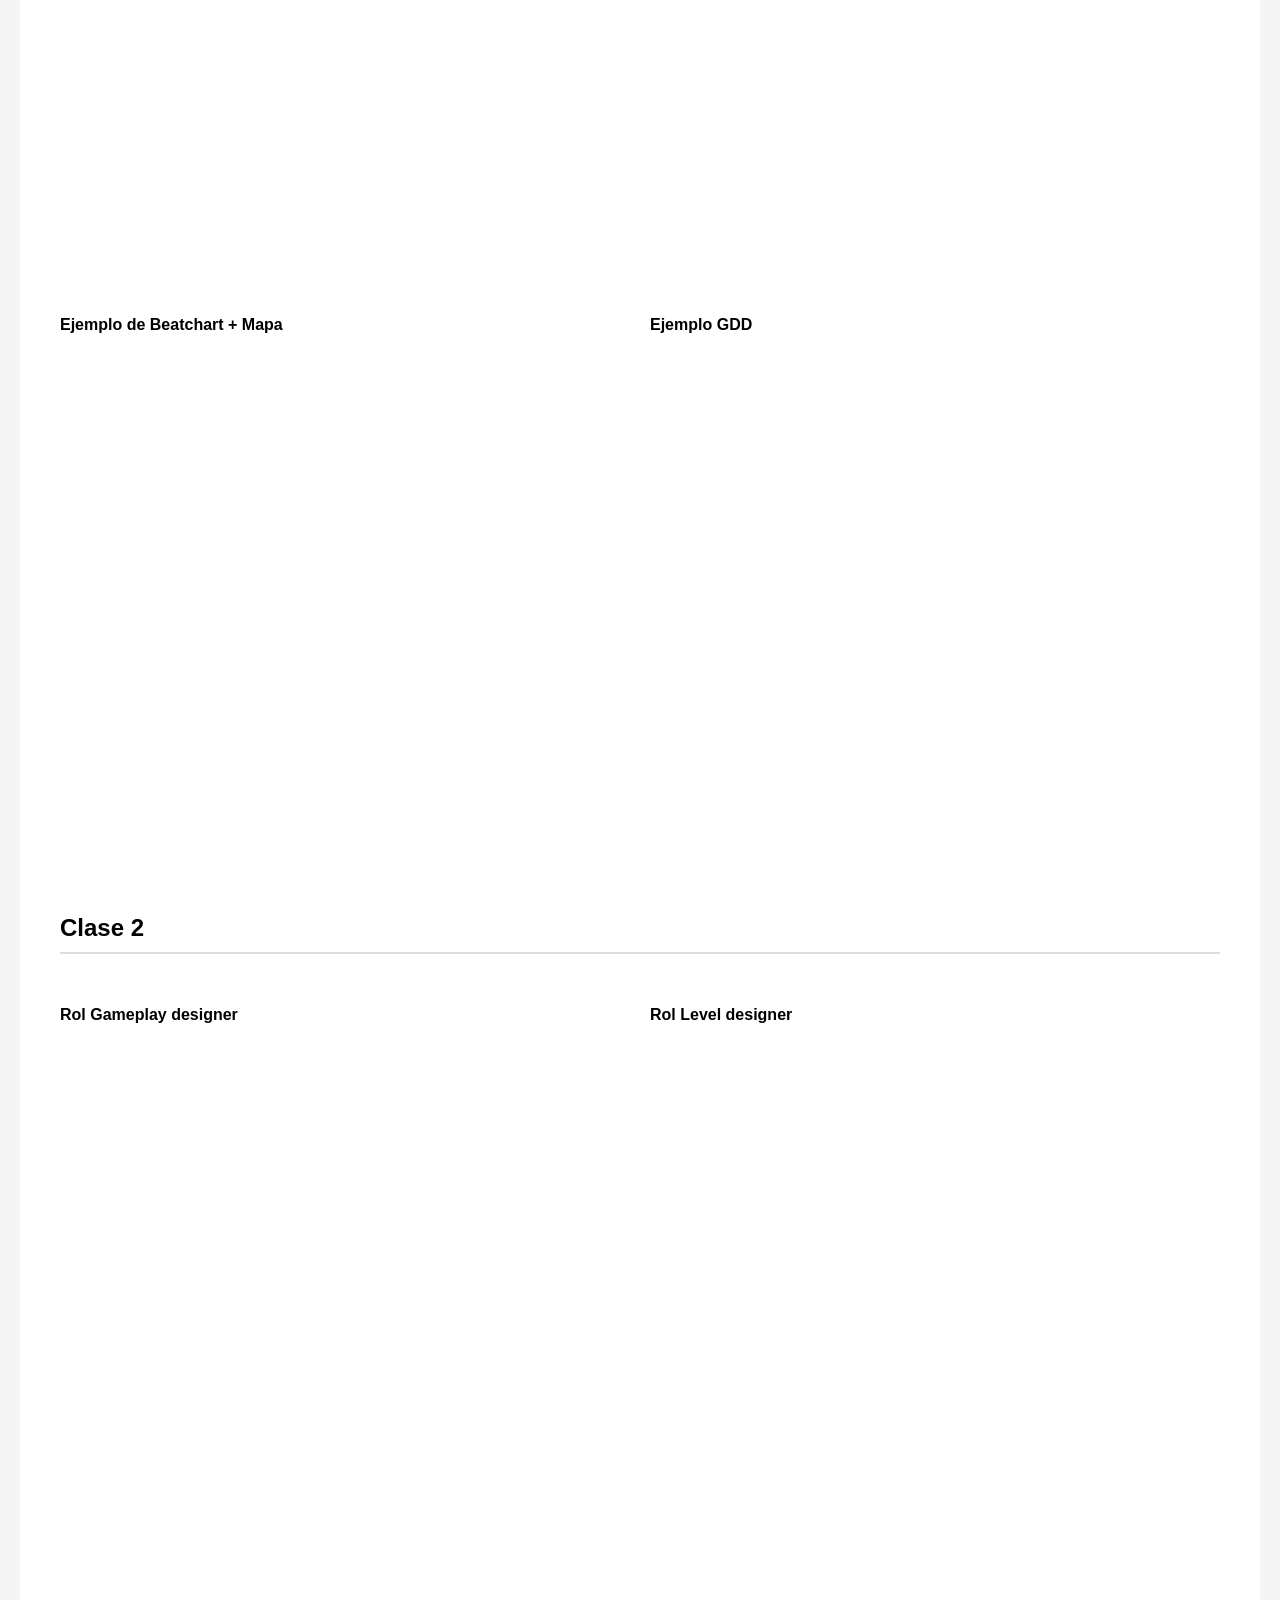
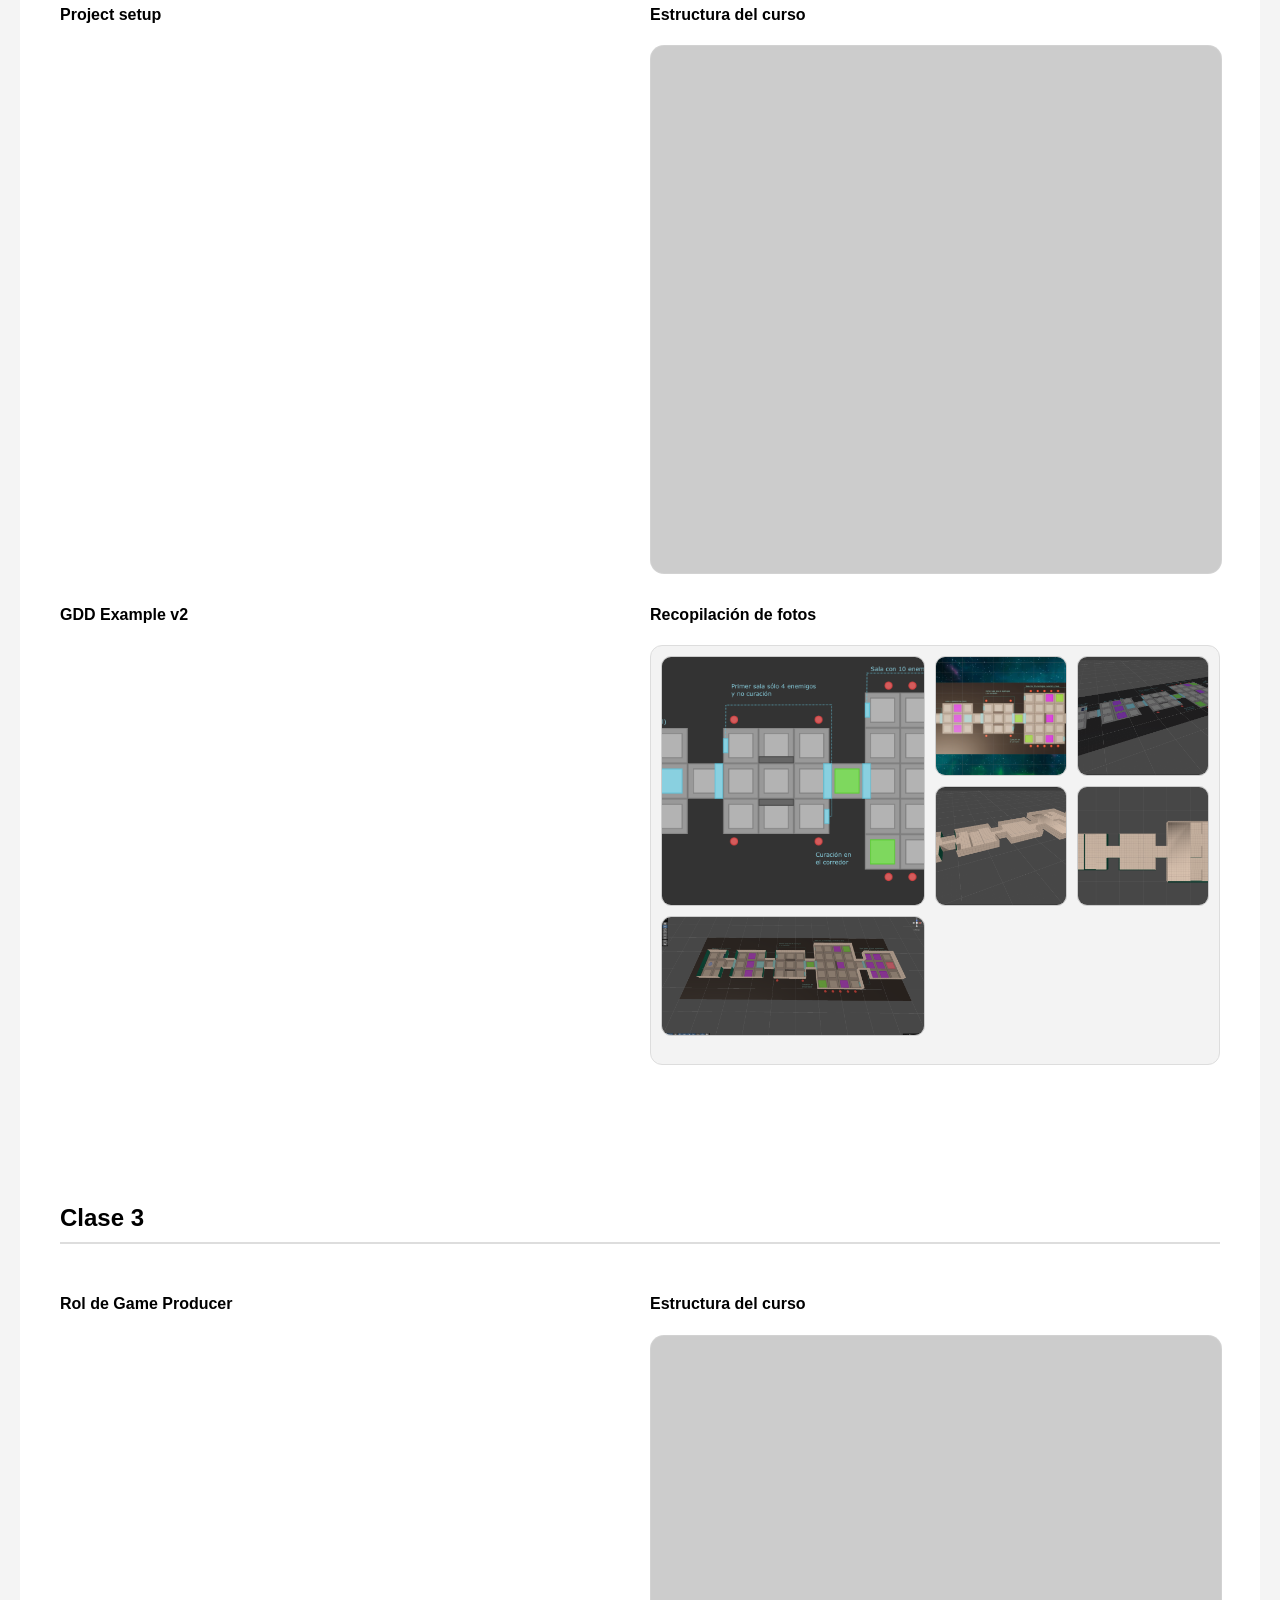
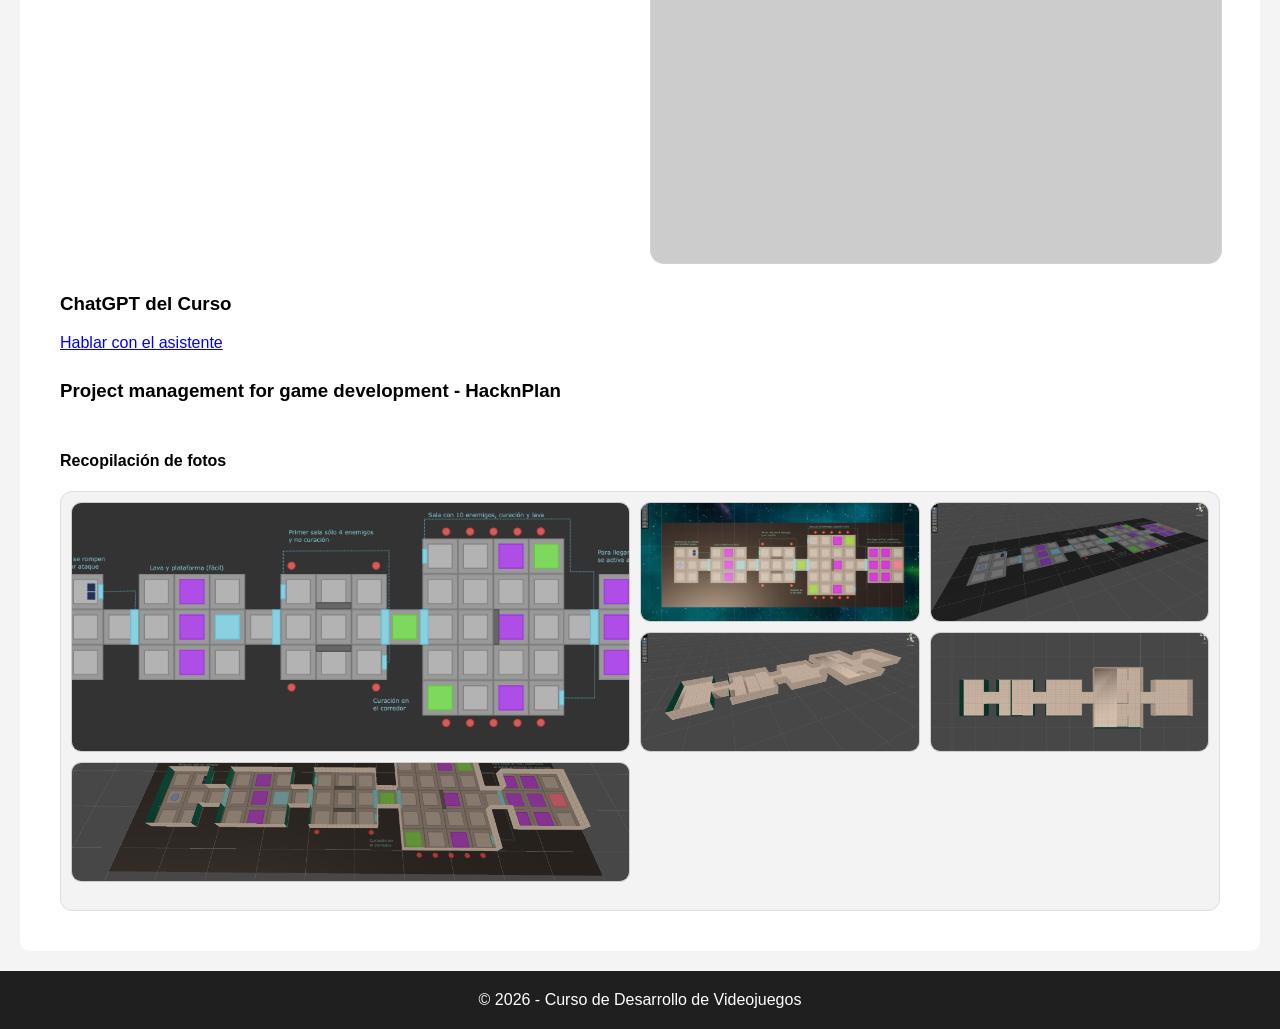
==== commit c05cb32c: "Img" ====
--- a/index.html
+++ b/index.html
@@ -188,6 +188,10 @@
       <a class="tile" href="images/GrayBox02.png" target="_blank" rel="noopener">
         <img src="images/GrayBox02.png" alt="Foto 3" />
       </a>
+
+      <a class="tile" href="images/MapGray.png" target="_blank" rel="noopener">
+        <img src="images/MapGray.png" alt="Foto 3" />
+      </a>
     </div>
   </div>
 </div>
@@ -244,6 +248,38 @@
 
     <h3>Project management for game development - HacknPlan</h3>
 
+    <div class="bloque-clase">
+  <h4>Recopilación de fotos</h4>
+
+  <div class="mosaico-wrap">
+    <div class="mosaico-grid">
+      <a class="tile tile-grande" href="images/BeatChartMap.png" target="_blank" rel="noopener">
+        <img src="images/BeatChartMap.png" alt="Foto principal" />
+      </a>
+
+      <a class="tile" href="images/MapUnity.png" target="_blank" rel="noopener">
+        <img src="images/MapUnity.png" alt="Foto 2" />
+      </a>
+
+      <a class="tile" href="images/MapUnity02.png" target="_blank" rel="noopener">
+        <img src="images/MapUnity02.png" alt="Foto 3" />
+      </a>
+
+      <a class="tile" href="images/GrayBox01.png" target="_blank" rel="noopener">
+        <img src="images/GrayBox01.png" alt="Foto 3" />
+      </a>
+
+      <a class="tile" href="images/GrayBox02.png" target="_blank" rel="noopener">
+        <img src="images/GrayBox02.png" alt="Foto 3" />
+      </a>
+
+      <a class="tile" href="images/MapGray.png" target="_blank" rel="noopener">
+        <img src="images/MapGray.png" alt="Foto 3" />
+      </a>
+    </div>
+  </div>
+</div>
+
   </div>
 </section>
 
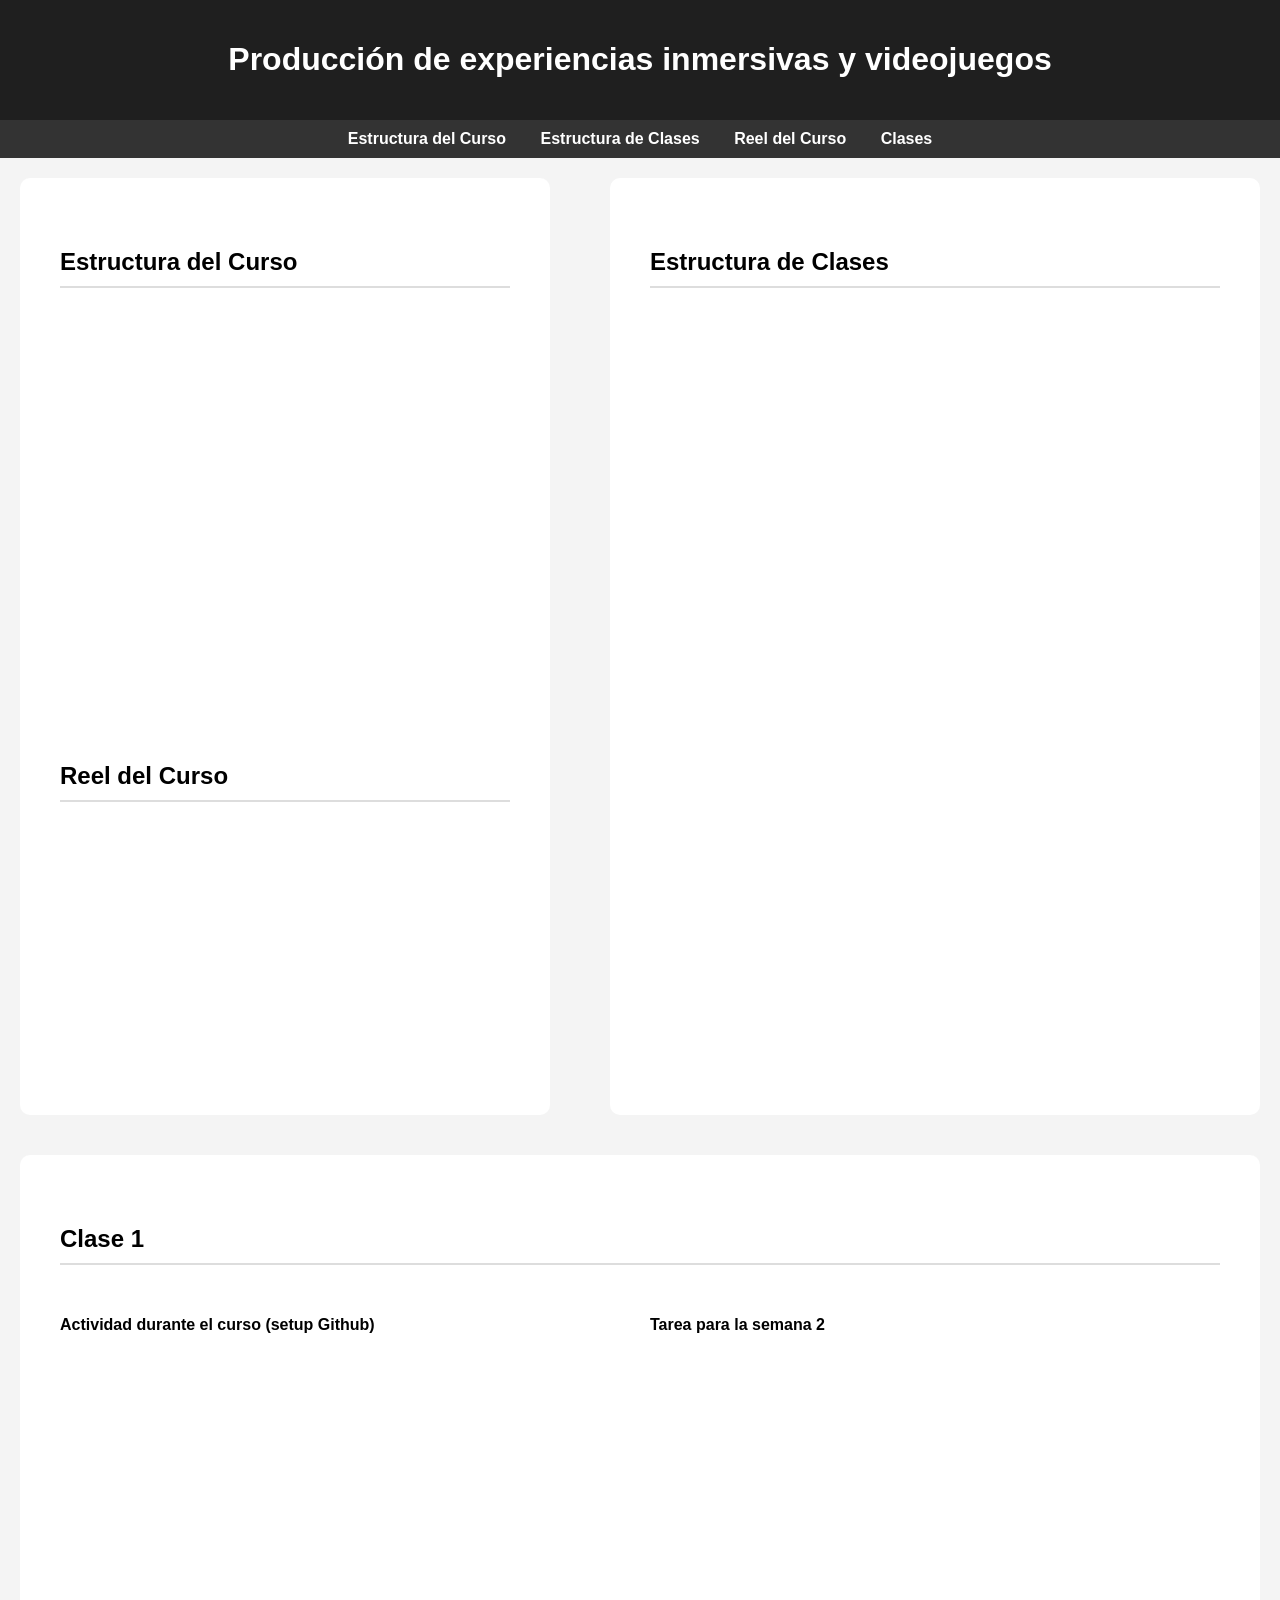
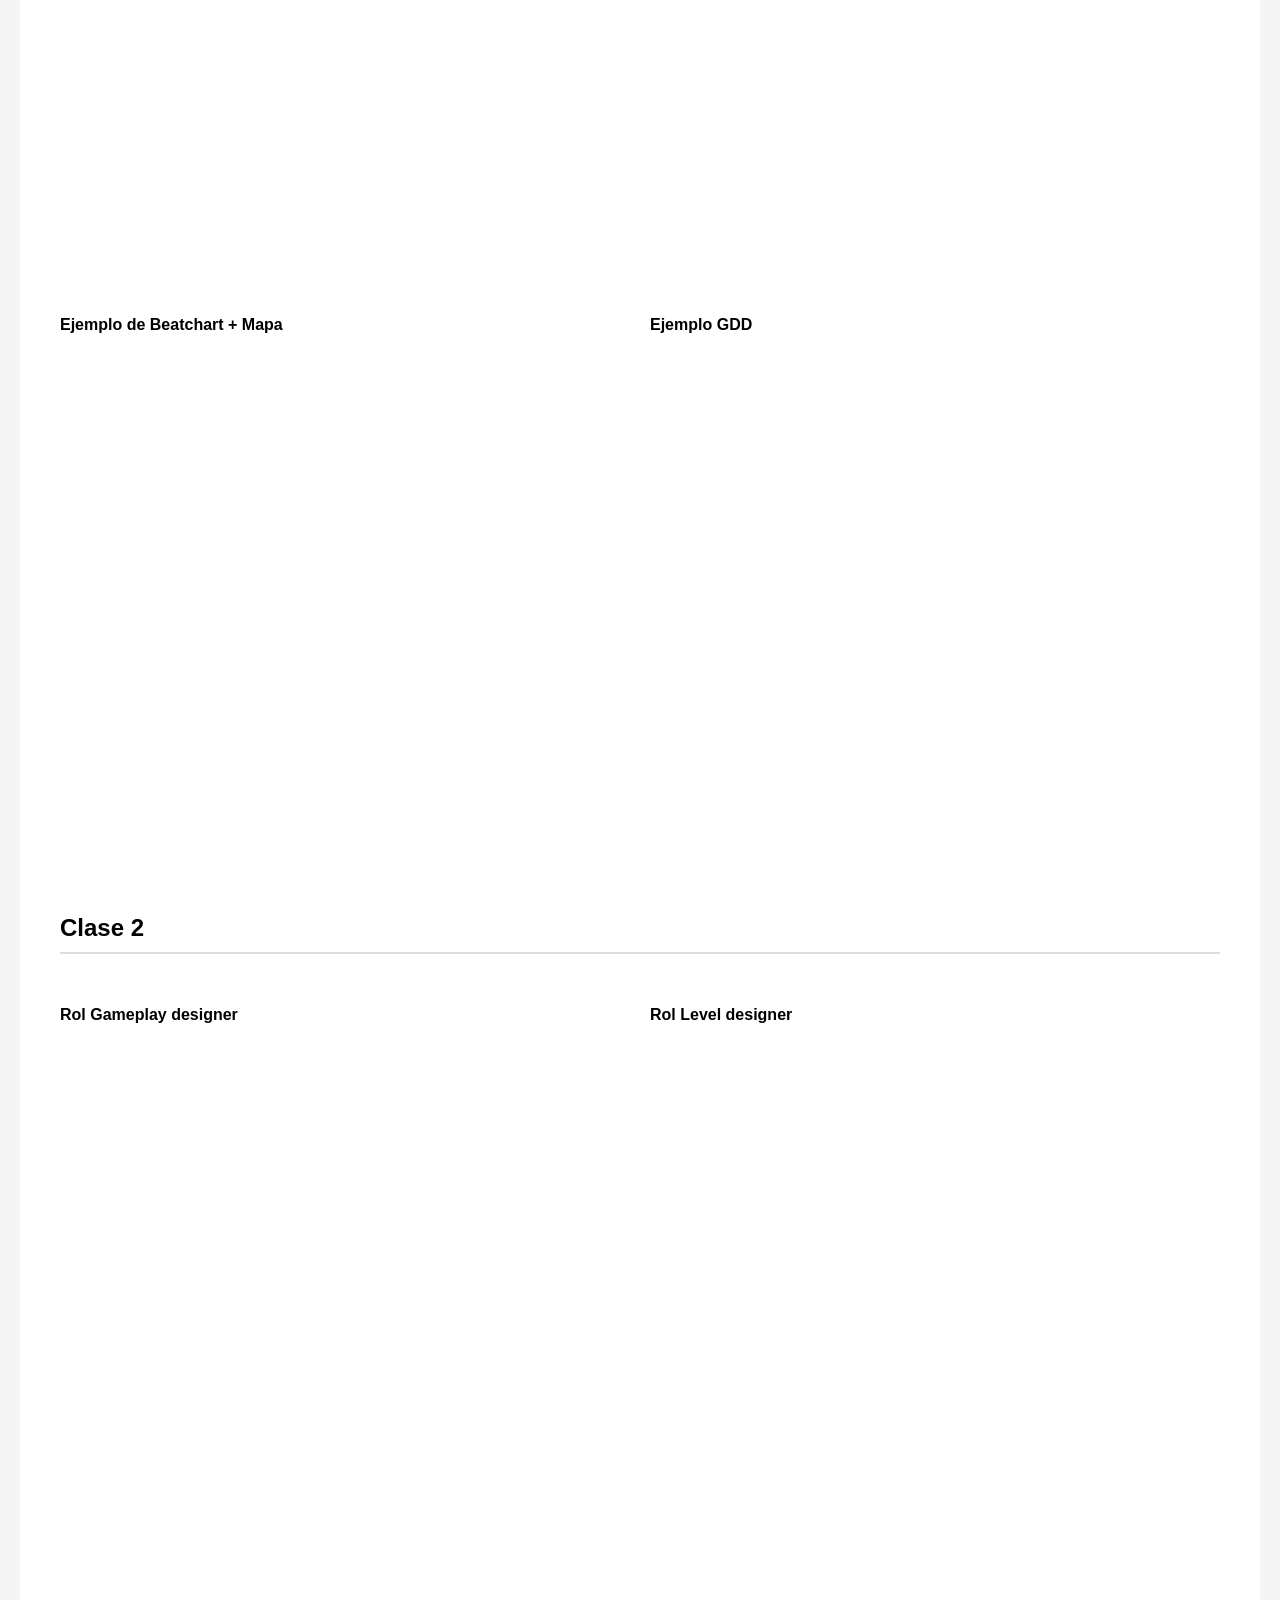
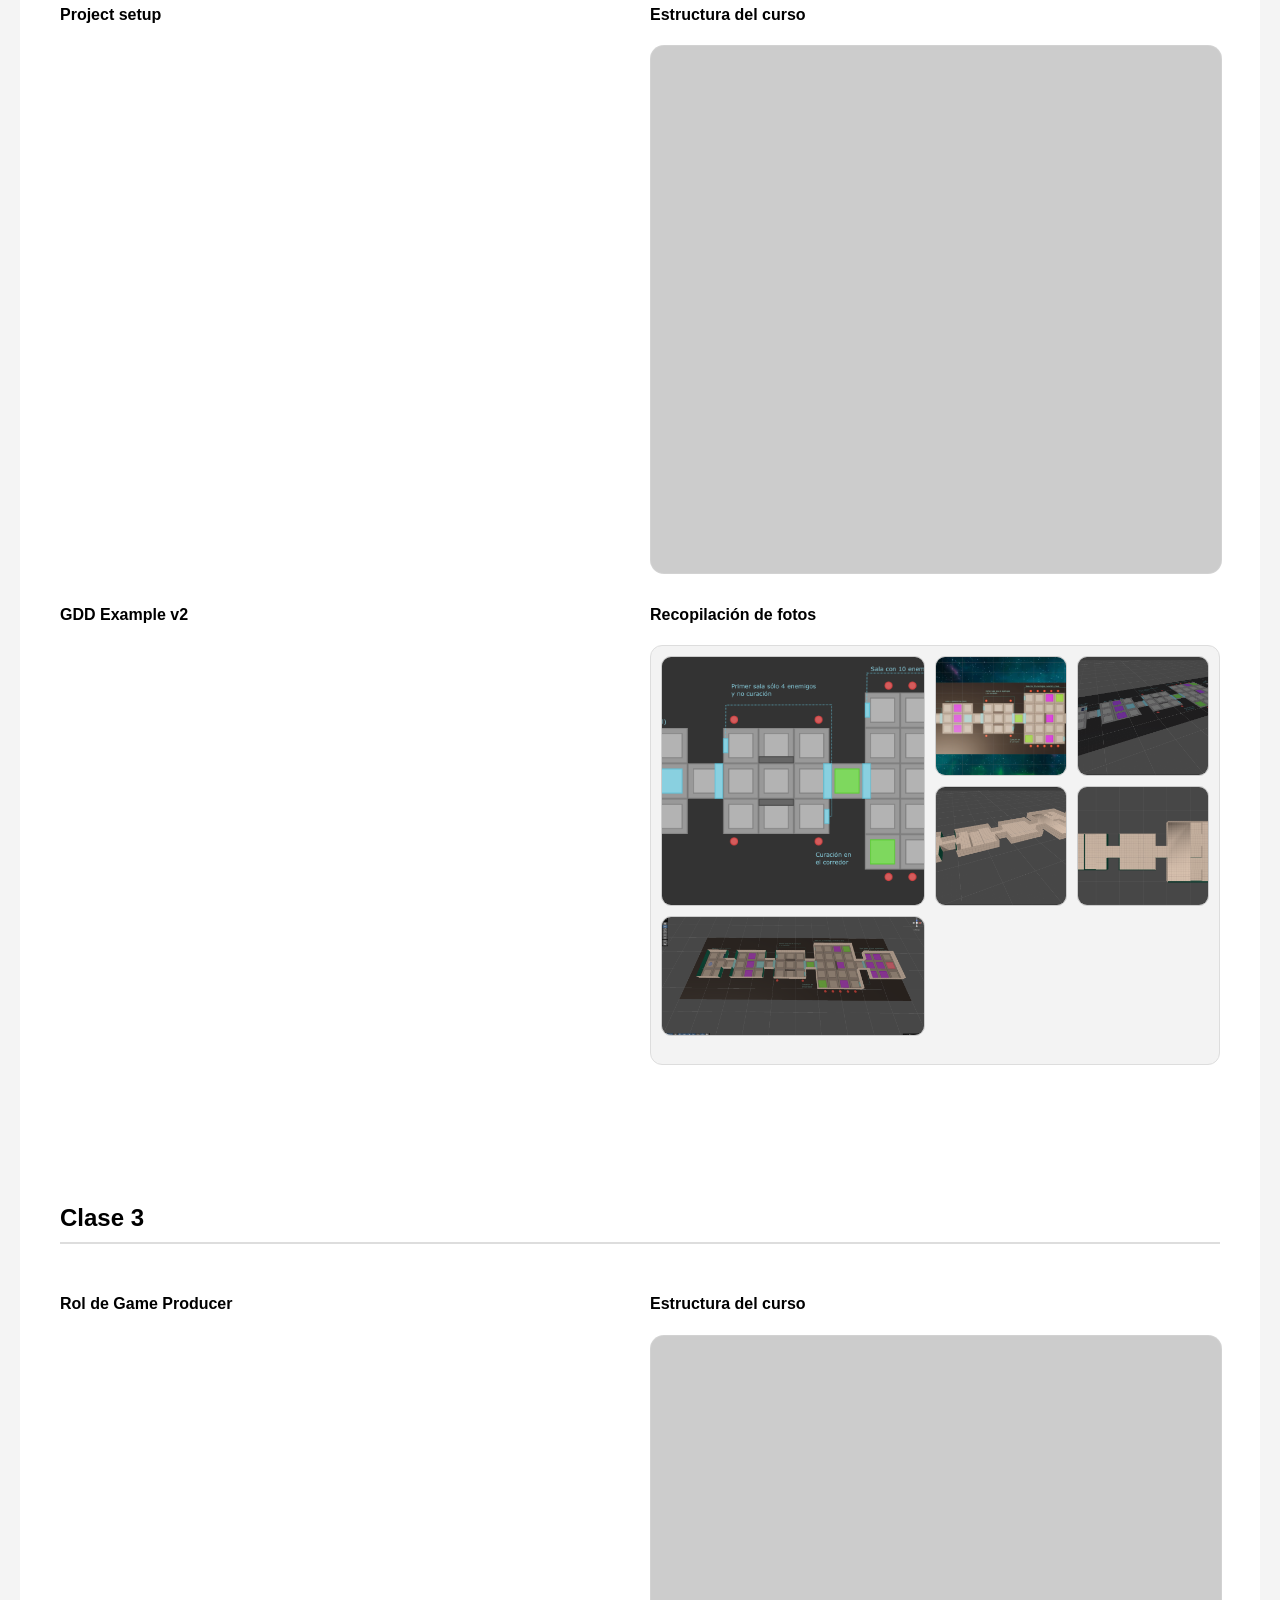
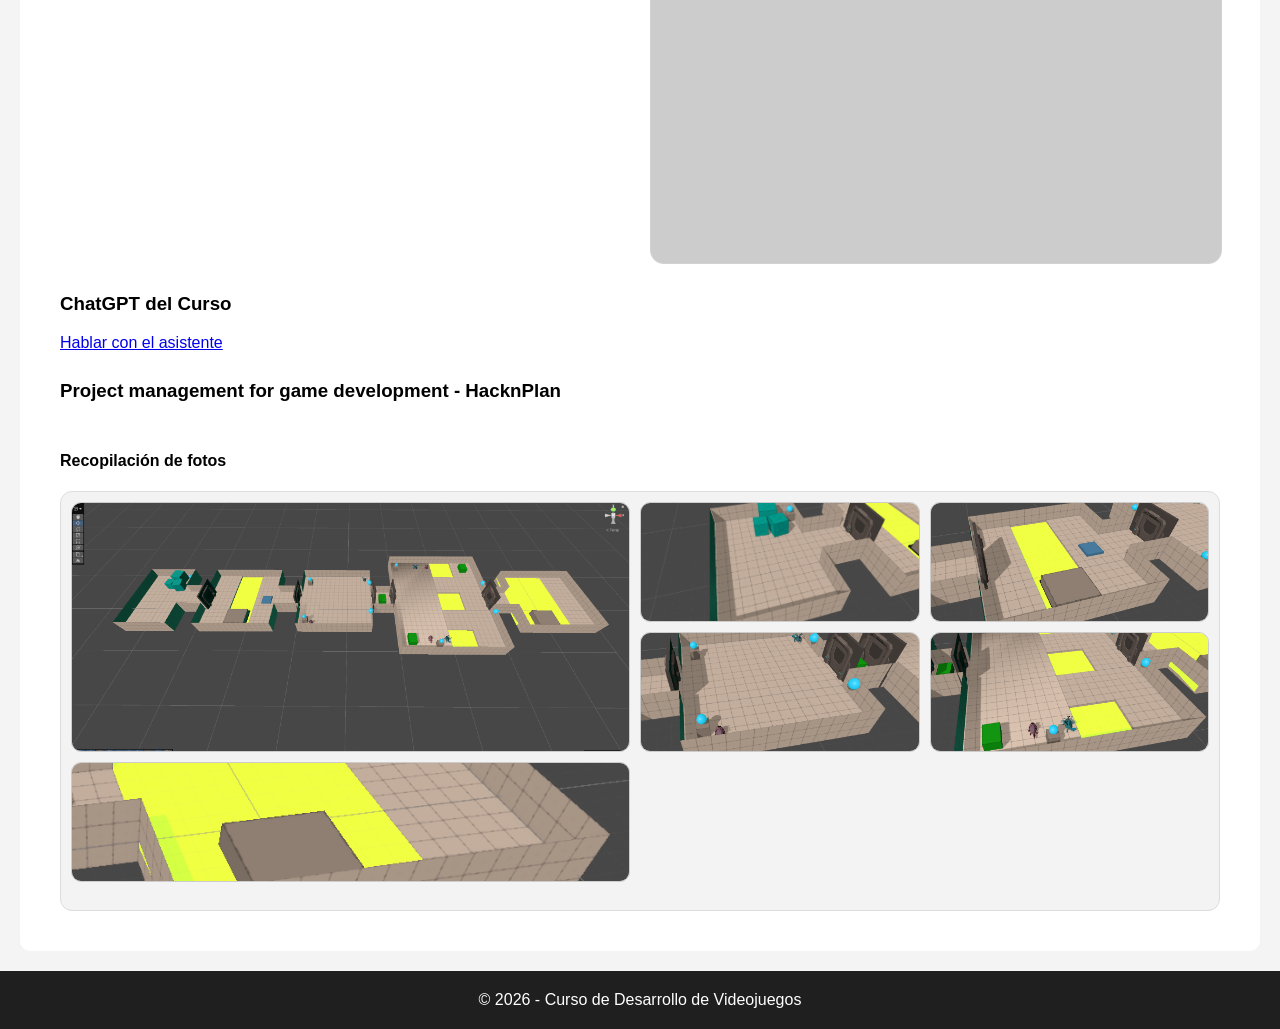
==== commit e247e477: "Images" ====
--- a/index.html
+++ b/index.html
@@ -253,28 +253,28 @@
 
   <div class="mosaico-wrap">
     <div class="mosaico-grid">
-      <a class="tile tile-grande" href="images/BeatChartMap.png" target="_blank" rel="noopener">
-        <img src="images/BeatChartMap.png" alt="Foto principal" />
-      </a>
-
-      <a class="tile" href="images/MapUnity.png" target="_blank" rel="noopener">
-        <img src="images/MapUnity.png" alt="Foto 2" />
-      </a>
-
-      <a class="tile" href="images/MapUnity02.png" target="_blank" rel="noopener">
-        <img src="images/MapUnity02.png" alt="Foto 3" />
-      </a>
-
-      <a class="tile" href="images/GrayBox01.png" target="_blank" rel="noopener">
-        <img src="images/GrayBox01.png" alt="Foto 3" />
-      </a>
-
-      <a class="tile" href="images/GrayBox02.png" target="_blank" rel="noopener">
-        <img src="images/GrayBox02.png" alt="Foto 3" />
-      </a>
-
-      <a class="tile" href="images/MapGray.png" target="_blank" rel="noopener">
-        <img src="images/MapGray.png" alt="Foto 3" />
+      <a class="tile tile-grande" href="images/GrayInteractuables.png" target="_blank" rel="noopener">
+        <img src="images/GrayInteractuables.png" alt="Foto principal" />
+      </a>
+
+      <a class="tile" href="images/GrayInHa01.png" target="_blank" rel="noopener">
+        <img src="images/GrayInHa01.png" alt="Foto 2" />
+      </a>
+
+      <a class="tile" href="images/GrayInHa02.png" target="_blank" rel="noopener">
+        <img src="images/GrayInHa02.png" alt="Foto 3" />
+      </a>
+
+      <a class="tile" href="images/GrayInHa03.png" target="_blank" rel="noopener">
+        <img src="images/GrayInHa03.png" alt="Foto 3" />
+      </a>
+
+      <a class="tile" href="images/GrayInHa04.png" target="_blank" rel="noopener">
+        <img src="images/GrayInHa04.png" alt="Foto 3" />
+      </a>
+
+      <a class="tile" href="images/GrayInHa05.png" target="_blank" rel="noopener">
+        <img src="images/GrayInHa05.png" alt="Foto 3" />
       </a>
     </div>
   </div>
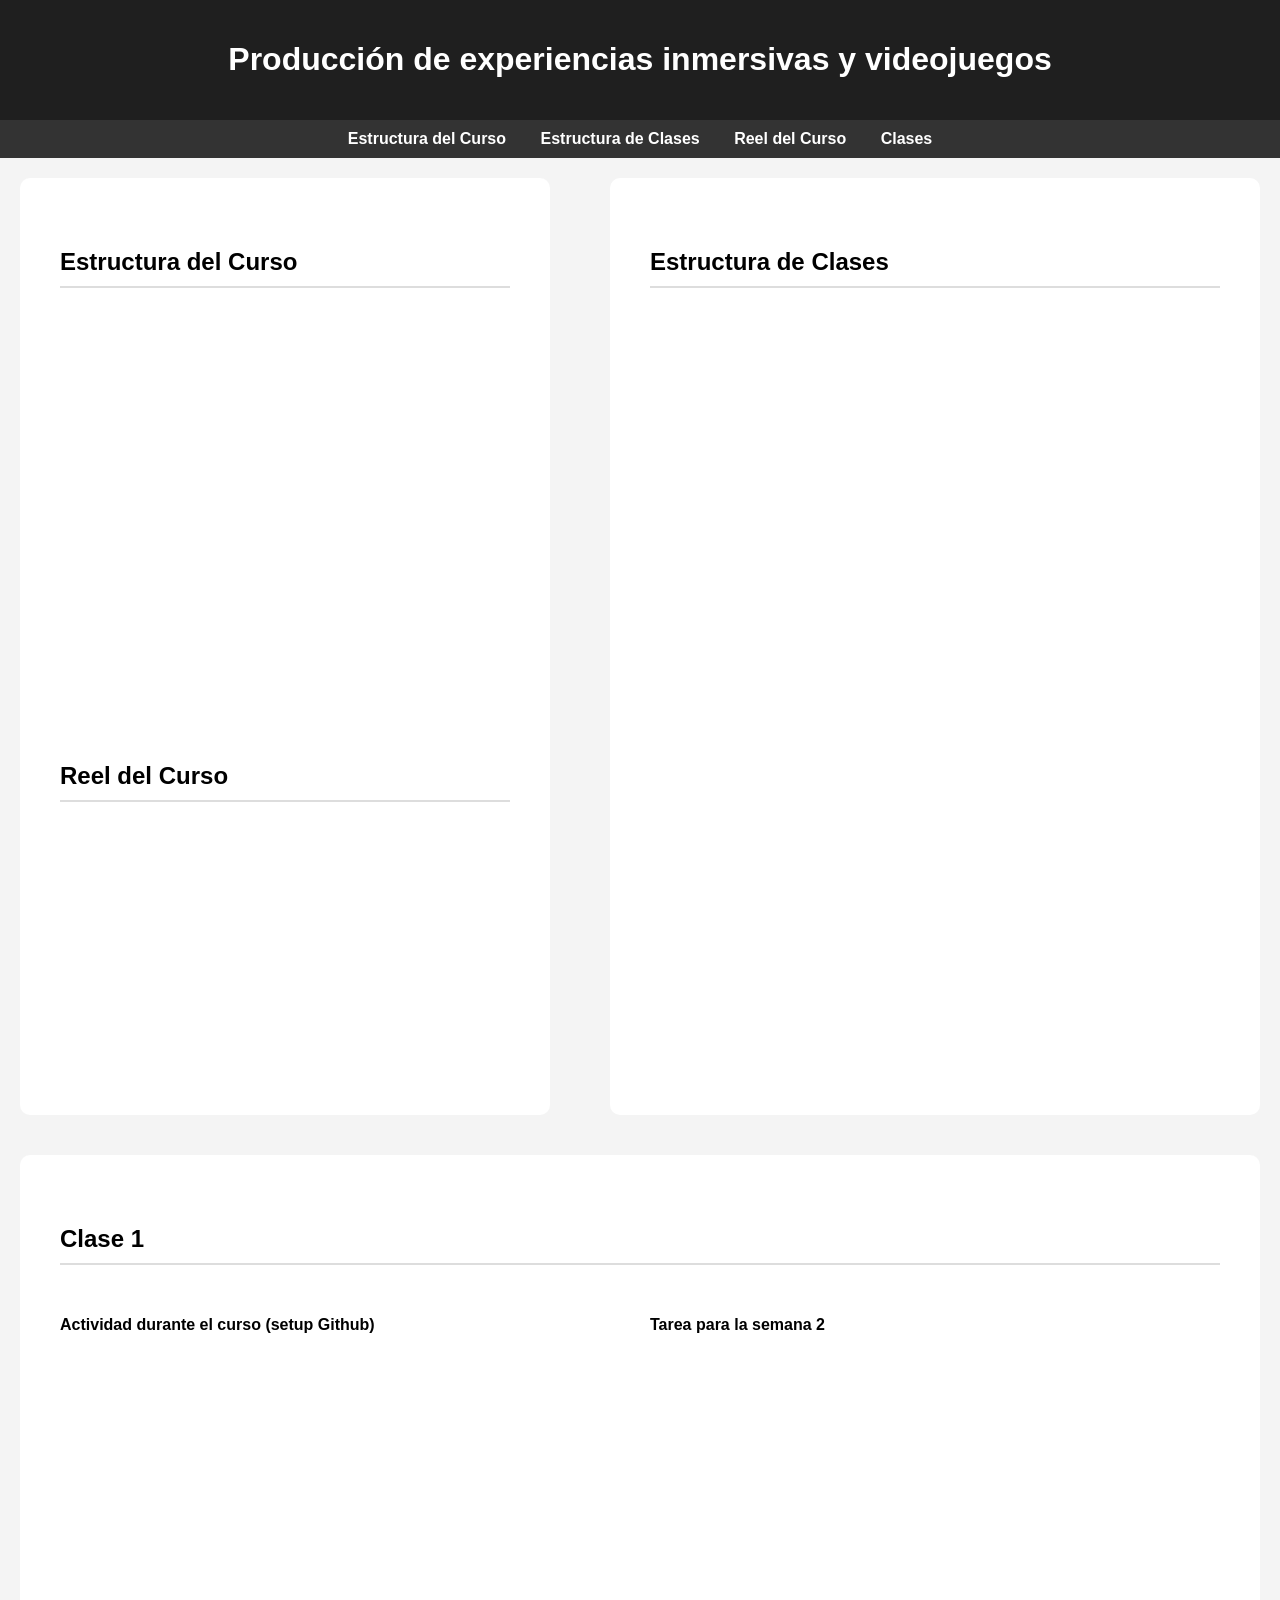
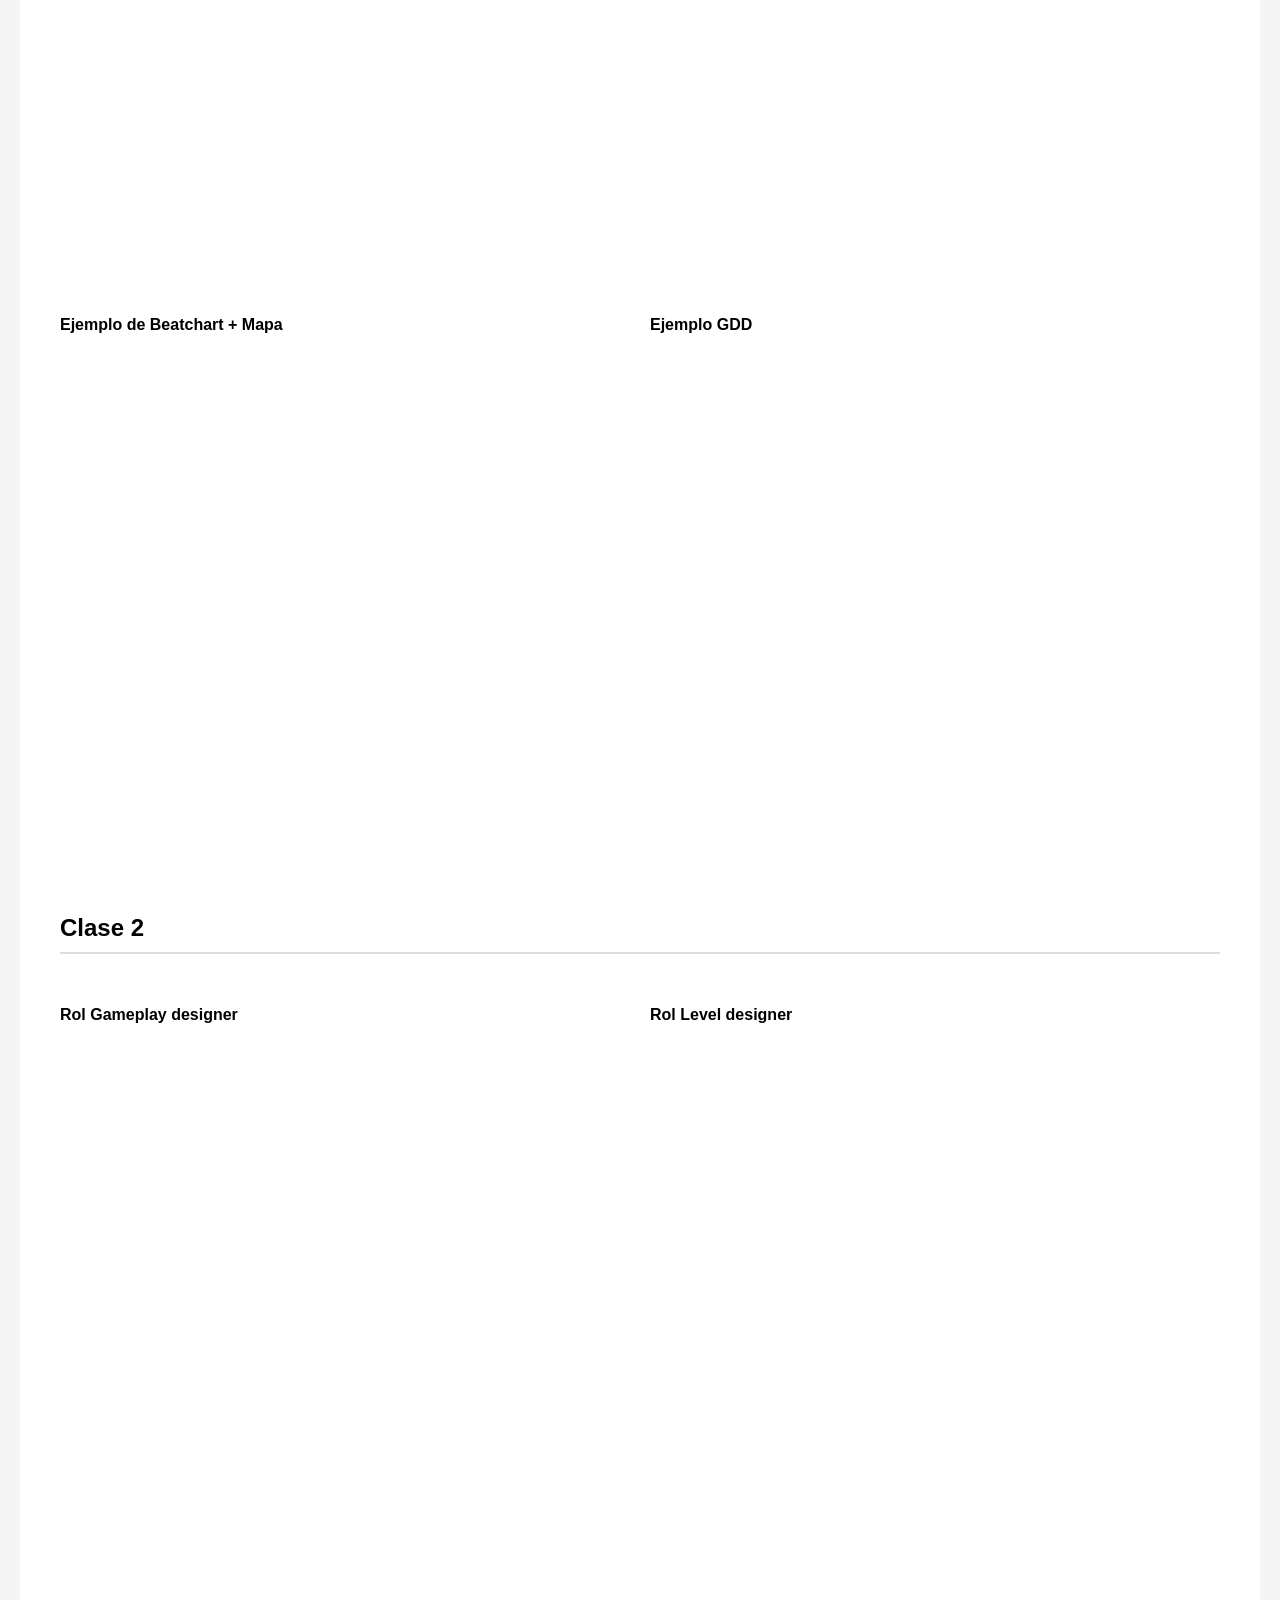
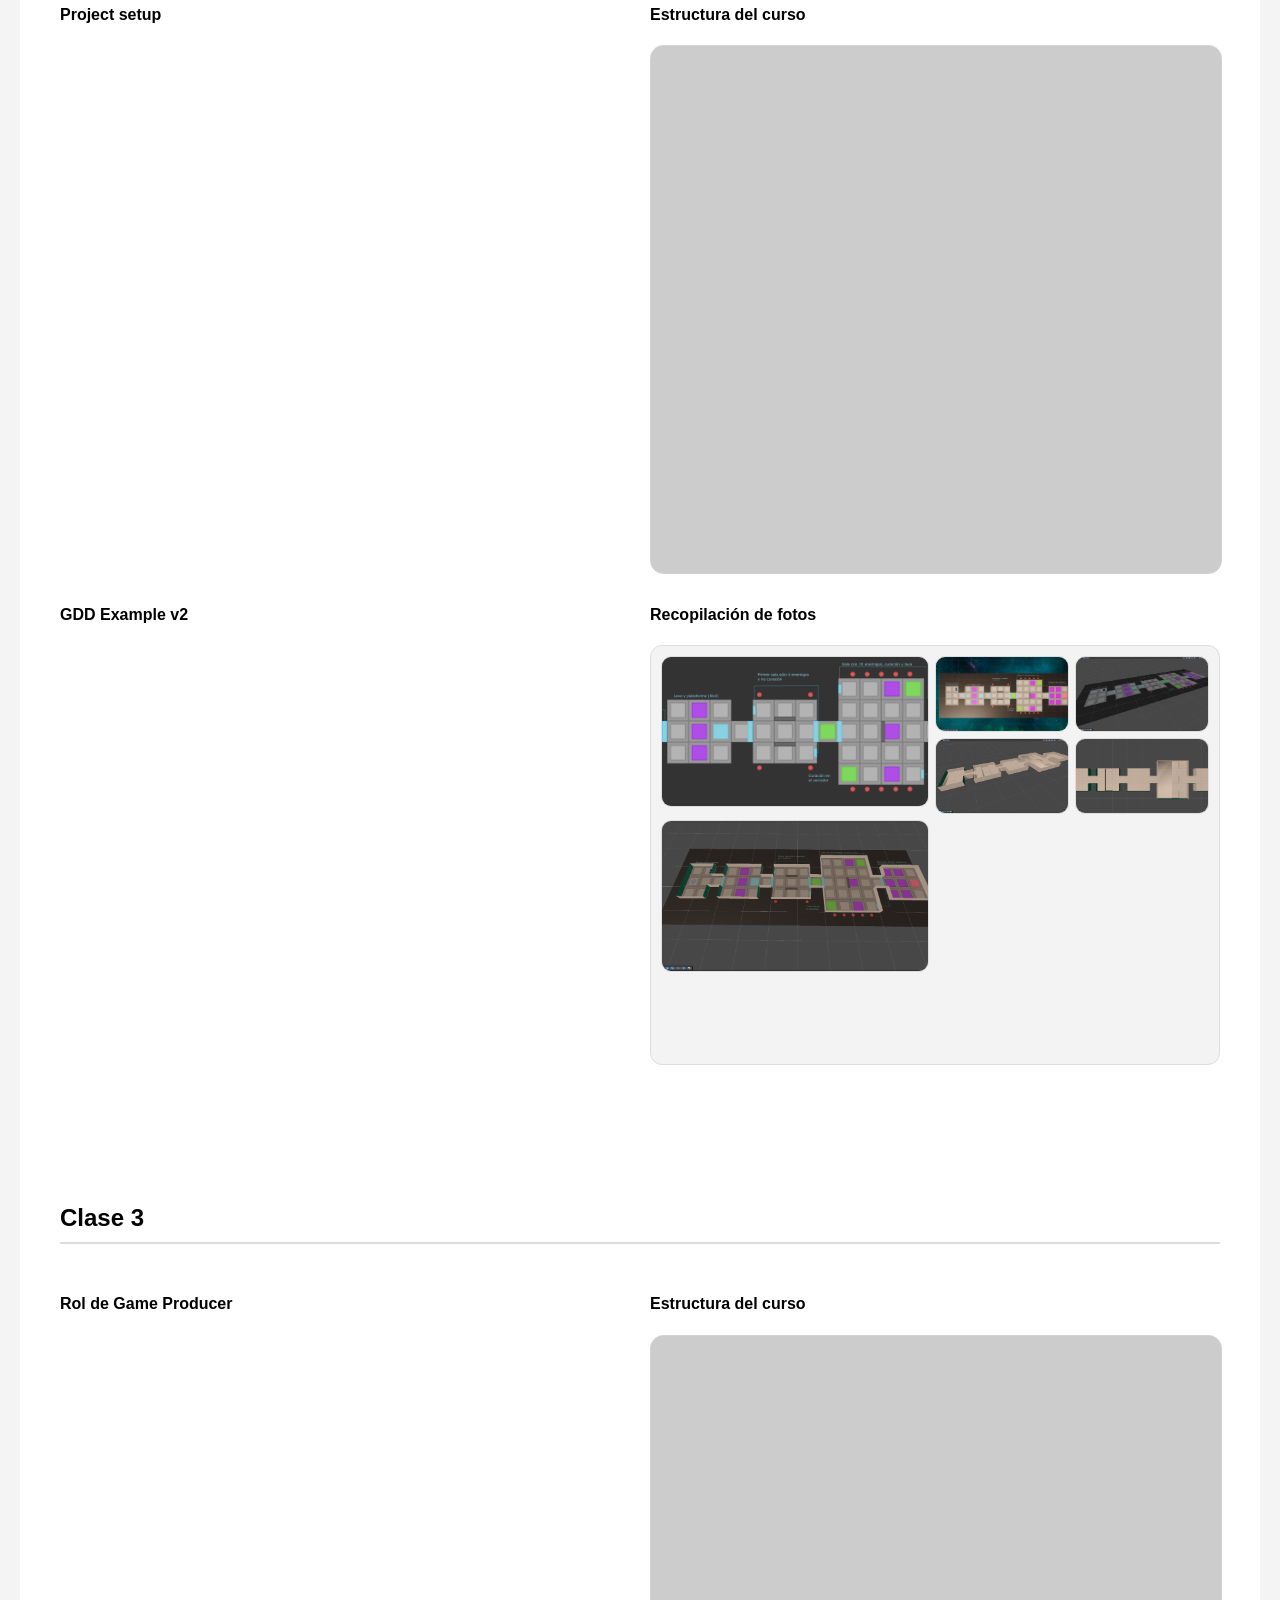
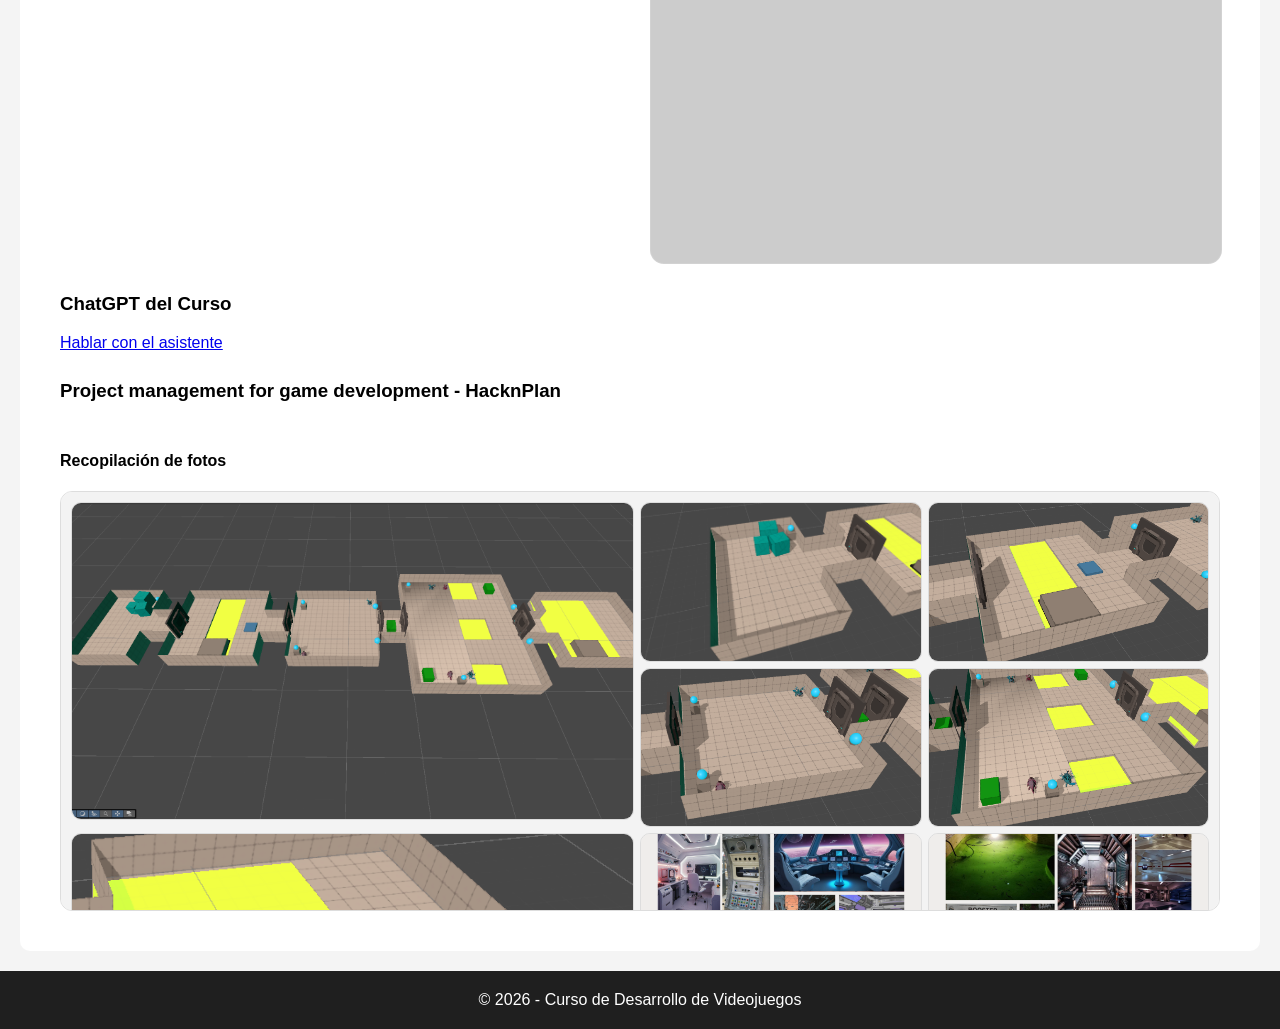
==== commit f203cbf6: "ImagesMood" ====
--- a/index.html
+++ b/index.html
@@ -276,6 +276,26 @@
       <a class="tile" href="images/GrayInHa05.png" target="_blank" rel="noopener">
         <img src="images/GrayInHa05.png" alt="Foto 3" />
       </a>
+
+      <a class="tile" href="images/Hab01.png" target="_blank" rel="noopener">
+        <img src="images/Hab01.png" alt="Foto 2" />
+      </a>
+
+      <a class="tile" href="images/Hab02.png" target="_blank" rel="noopener">
+        <img src="images/Hab02.png" alt="Foto 3" />
+      </a>
+
+      <a class="tile" href="images/Hab03.png" target="_blank" rel="noopener">
+        <img src="images/Hab03.png" alt="Foto 3" />
+      </a>
+
+      <a class="tile" href="images/Hab04.png" target="_blank" rel="noopener">
+        <img src="images/Hab04.png" alt="Foto 3" />
+      </a>
+
+      <a class="tile" href="images/Hab05.png" target="_blank" rel="noopener">
+        <img src="images/Hab05.png" alt="Foto 3" />
+      </a>
     </div>
   </div>
 </div>
--- a/styles.css
+++ b/styles.css
@@ -185,19 +185,16 @@
 /* GRID del mosaico */
 .mosaico-grid {
   display: grid;
-  grid-template-columns: 2fr 1fr 1fr; /* izquierda grande, derecha 2 columnas */
-  grid-auto-rows: 120px;
-  gap: 10px;
+  grid-template-columns: 2fr 1fr 1fr;
+  gap: 6px;
 }
 
 /* Tiles */
 .tile {
-  display: block;
   border-radius: 10px;
   overflow: hidden;
-  border: 1px solid #ccc;
-  background: #eaeaea;
-  min-width: 0;
+  border: 1px solid #ddd;
+  aspect-ratio: 16 / 9; /* 🔥 proporción real */
 }
 
 /* Imagen principal ocupa 2 filas */
@@ -209,7 +206,7 @@
 .tile img {
   width: 100%;
   height: 100%;
-  object-fit: cover;          /* recorta sin deformar */
+  object-fit: cover;
   display: block;
 }
 
@@ -235,10 +232,3 @@
     grid-row: span 2;
   }
 }
-
-.mosaico-wrap img {
-  max-width: none !important;
-  width: 100% !important;
-  height: 100% !important;
-  object-fit: cover !important;
-}
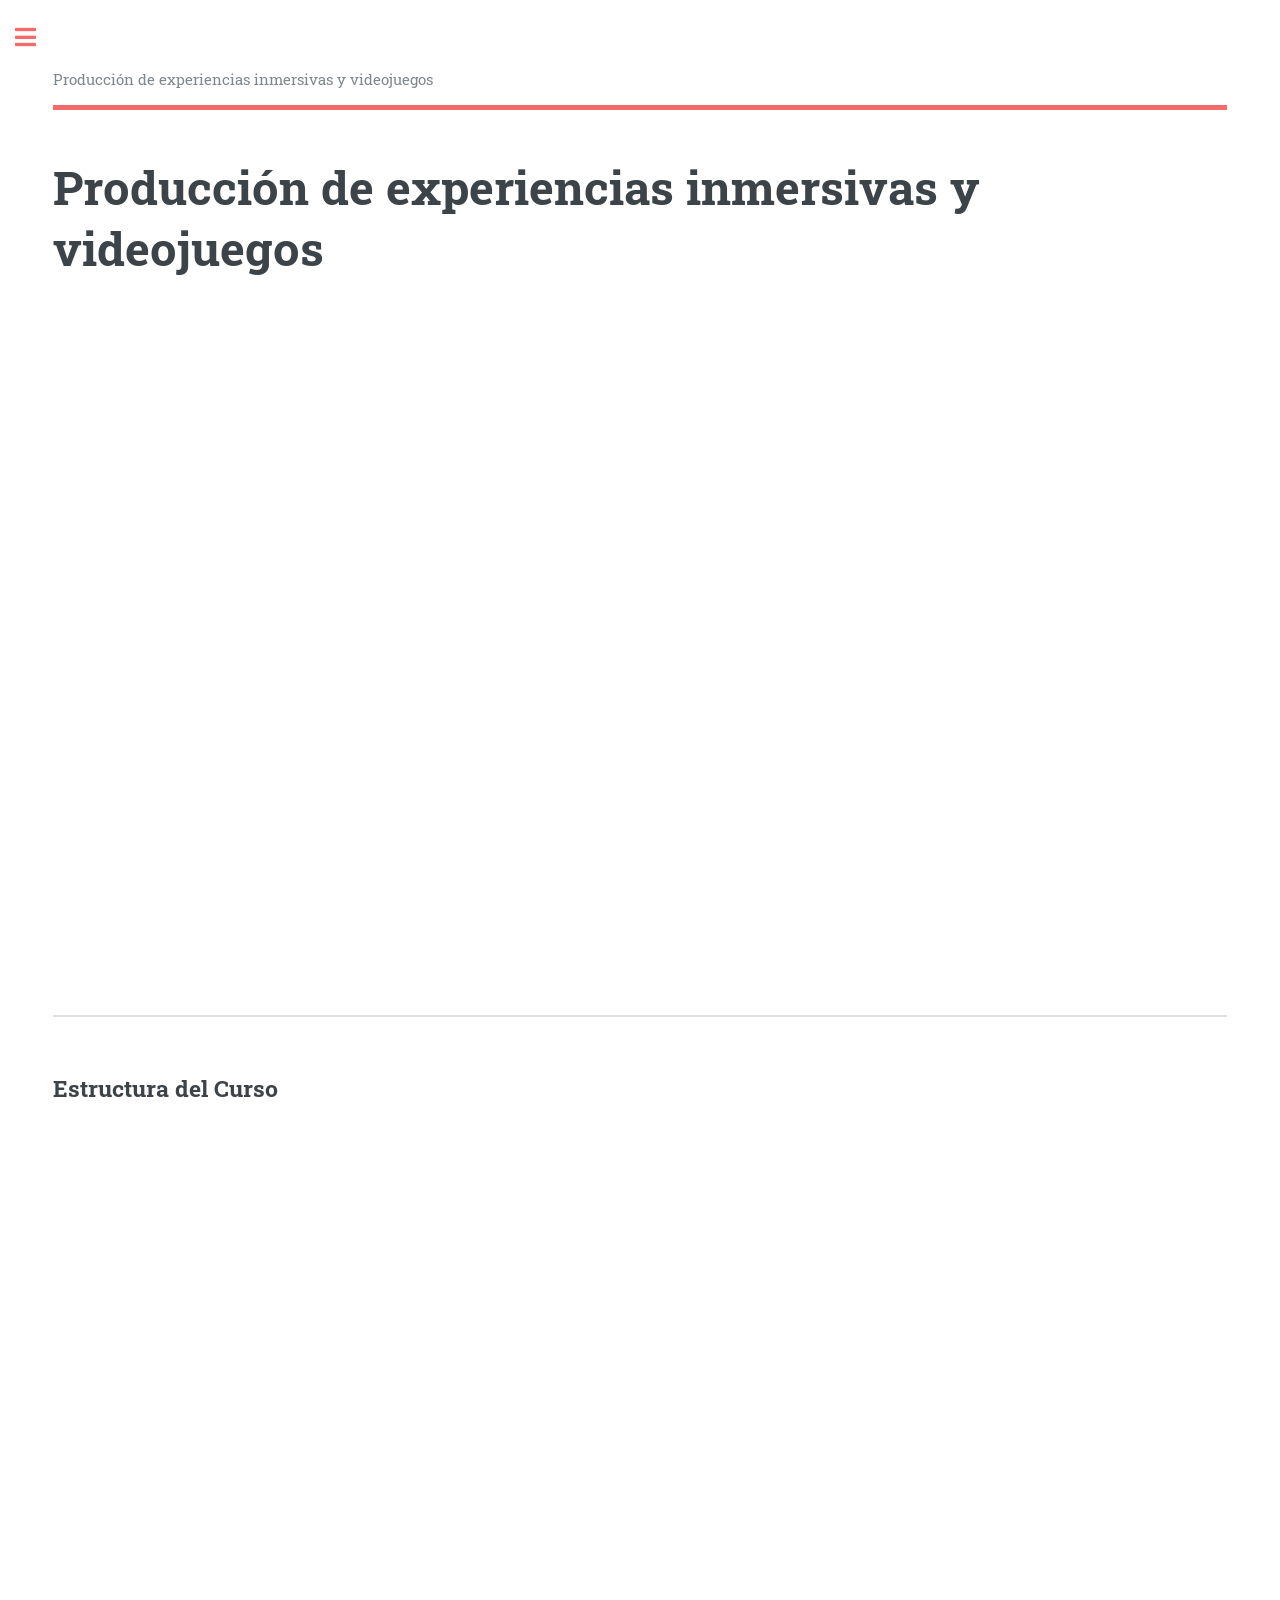
==== commit 5ede7642: "NewClass" ====
--- a/index.html
+++ b/index.html
@@ -1,311 +1,113 @@
-<!DOCTYPE html>
-<html lang="es">
-<head>
-  <meta charset="UTF-8">
-  <title>Producción de experiencias inmersivas y videojuegos</title>
-  <meta name="viewport" content="width=device-width, initial-scale=1.0">
-  <link rel="stylesheet" href="styles.css">
-</head>
+<!DOCTYPE HTML>
+<!--
+	Editorial by HTML5 UP
+	html5up.net | @ajlkn
+	Free for personal and commercial use under the CCA 3.0 license (html5up.net/license)
+-->
+<html>
+	<head>
+		<title>Producción de experiencias inmersivas y videojuegos</title>
+		<meta charset="utf-8" />
+		<meta name="viewport" content="width=device-width, initial-scale=1, user-scalable=no" />
+		<link rel="stylesheet" href="assets/css/main.css" />
+	</head>
+	<body class="is-preload">
 
-<body>
+		<!-- Wrapper -->
+			<div id="wrapper">
 
-<header>
-  <h1>Producción de experiencias inmersivas y videojuegos</h1>
-</header>
+				<!-- Main -->
+					<div id="main">
+						<div class="inner">
 
-<nav>
-  <a href="#estructura-curso">Estructura del Curso</a>
-  <a href="#estructura-clases">Estructura de Clases</a>
-  <a href="#reel">Reel del Curso</a>
-  <a href="#clases">Clases</a>
-</nav>
+							<!-- Header -->
+								<header id="header">
+									<a href="index.html" class="logo">Producción de experiencias inmersivas y videojuegos</a>
+								</header>
 
-<div class="estructura-container">
-
-  <div class="columna-izquierda">
-    <section id="estructura-curso">
-        <h2>Estructura del Curso</h2>
-        <iframe src="https://docs.google.com/presentation/d/e/2PACX-1vQvubrWQ0LtwSSjUjCNaBACbLgYN7Tx7Krb3QgyRF55wDU3gpbkSpa6y5QtcLz4wrFOUvML5zUEGBqf/pubembed?start=false&loop=false&delayms=3000" frameborder="0" width="960" height="569" allowfullscreen="true" mozallowfullscreen="true" webkitallowfullscreen="true"></iframe>        
-        <h2>Reel del Curso</h2>
-        <div class="video-container">
-          <iframe 
-            src="https://www.youtube.com/embed/5U8g0ome75c?si=STllcJsN1gsgKZTy"
-            title="Reel del Curso"
-            frameborder="0"
-            allow="accelerometer; autoplay; clipboard-write; encrypted-media; gyroscope; picture-in-picture"
-            allowfullscreen>
-          </iframe>
-        </div>  
-    </section>
-  </div>  
-  
-      <section id="estructura-clases">
-        <h2>Estructura de Clases</h2>
-          <div class="doc-container">
-              <iframe 
-                src="https://docs.google.com/document/d/14DgkG1bBVsY-JG_3GgCYxAAJ2eV7Epl_Nf0aIAaj1rQ/preview">
-              </iframe>
-            </div>
-      </section>
-  
-  </div>
-
-<section id="clases">
-
-  <h2>Clase 1</h2>
-
-<div class="recuadro-combinado">
-
-  <!-- Columna izquierda -->
-  <div class="bloque-clase">
-    <h4>Actividad durante el curso (setup Github)</h4>
-
-    <div class="slides-container">
-      <iframe src="https://docs.google.com/presentation/d/e/2PACX-1vSAy8h5um91tKnSEt7fAS8Q3fH2atceNO3Wy_8OrCXuaFPlotxkdneIzPR3F-XAjIdEoFN3dPKLTEf-/pubembed?start=false&loop=false&delayms=3000" frameborder="0" width="960" height="569" allowfullscreen="true" mozallowfullscreen="true" webkitallowfullscreen="true"></iframe>
-    </div>
-  </div>
-
-  <!-- Columna derecha -->
-  <div class="bloque-clase">
-    <h4>Tarea para la semana 2</h4>
-
-    <div class="doc-container">
-      <iframe 
-        src="https://docs.google.com/document/d/1kFSI3c4qibhdUiPMJe_xsPqk8pGVgQcVE-a-X39YB2M/preview">
-      </iframe>
-    </div>
-  </div>
-
+							<!-- Banner -->
+								<section id="banner">
+									<div class="content">
+										<header>
+											<h1>Producción de experiencias inmersivas y videojuegos</h1>
+											<ul class="actions">
+										</ul>
+									</div>
+								</section>
+								<div class="video-container">
+  <iframe 
+    src="https://www.youtube.com/embed/5U8g0ome75c?si=STllcJsN1gsgKZTy"
+    title="Reel del Curso"
+    frameborder="0"
+    allow="accelerometer; autoplay; clipboard-write; encrypted-media; gyroscope; picture-in-picture"
+    allowfullscreen>
+  </iframe>
 </div>
 
-<div class="recuadro-combinado">
+							<!-- Section -->
+								<section>
+									<h2>Estructura del Curso</h2>
+        <iframe src="https://docs.google.com/presentation/d/e/2PACX-1vQvubrWQ0LtwSSjUjCNaBACbLgYN7Tx7Krb3QgyRF55wDU3gpbkSpa6y5QtcLz4wrFOUvML5zUEGBqf/pubembed?start=false&loop=false&delayms=3000" frameborder="0" width="960" height="569" allowfullscreen="true" mozallowfullscreen="true" webkitallowfullscreen="true"></iframe>
+								</section>
 
-  <!-- Columna izquierda -->
-  <div class="bloque-clase">
-    <h4>Ejemplo de Beatchart + Mapa</h4>
+						</div>
+					</div>
 
-    <div class="slides-container">
-      <iframe src="https://docs.google.com/spreadsheets/d/e/2PACX-1vRCoZuqJkBr4UhbuJ8saU3aOGlOhteyTk7il0HpaUweZ8poer_Du-38T9yqJrCM6oDDxzedtDABc2rn/pubhtml?widget=true&amp;headers=false"></iframe>
-    </div>
-  </div>
+				<!-- Sidebar -->
+					<div id="sidebar">
+						<div class="inner">
 
-  <!-- Columna derecha -->
-  <div class="bloque-clase">
-    <h4>Ejemplo GDD</h4>
+							<!-- Menu -->
+								<nav id="menu">
+									<header class="major">
+										<h2>Menu</h2>
+									</header>
+									<ul>
+										<li><a href="index.html">Inicio</a></li>
+										<li><a href="Clase01.html">Clase 01</a></li>
+										<li><a href="Clase02.html">Clase 02</a></li>
+										<li><a href="Clase03.html">Clase 03</a></li>
+										<li><a href="Clase04.html">Clase 04</a></li>
+										<li><a href="Clase05.html">Clase 05</a></li>
+										<li><a href="Clase06.html">Clase 06</a></li>
+									</ul>
+								</nav>
 
-    <div class="doc-container">
-      <iframe src="https://drive.google.com/file/d/1Arf1FMO2wk_3ySaMgGhCMEUJbYyFZv1-/preview" width="640" height="480"></iframe>
-    </div>
-  </div>
+							<!-- Section -->
+								<section>
+									<header class="major">
+										<h2>ChatGPT</h2>
+									</header>
+									<p>Utiliza este ChatGPT como apoyo durante tu proceso de aprendizaje.
+Aquí puedes hacer preguntas sobre los temas vistos en clase, resolver dudas técnicas, pedir ejemplos prácticos o profundizar en conceptos relacionados con la producción de experiencias inmersivas y videojuegos.
 
-</div>
-  
-  </div>
+Este asistente está diseñado para ayudarte a reforzar lo aprendido y acompañarte en tus proyectos.</p>
+									<ul class="contact">
+										<li>
+  <a href="https://chatgpt.com/g/g-688f7adaa6d88191896972ca59a2d7fa-gio-game-dev-teacher" target="_blank">
+    <img src="images/ChatGPT-Logo.png" alt="ChatGPT Logo" style="width:50px; vertical-align:middle;">
+    <span> ChatGPT del curso</span>
+  </a>
+</li>
+									</ul>
+								</section>
 
-  <h2>Clase 2</h2>
+							<!-- Footer -->
+								<footer id="footer">
+									<p class="copyright">&copy; Untitled. All rights reserved. Demo Images: <a href="https://unsplash.com">Unsplash</a>. Design: <a href="https://html5up.net">HTML5 UP</a>.</p>
+								</footer>
 
-<div class="recuadro-combinado">
+						</div>
+					</div>
 
-  <!-- Columna izquierda -->
-  <div class="bloque-clase">
-    <h4>Rol Gameplay designer</h4>
+			</div>
 
-    <div class="slides-container">
-      <iframe src="https://docs.google.com/presentation/d/e/2PACX-1vR-NKQHZx-_YtJqdQBh8lDfkxYNLKHI9imDkS8wbS-Hci9lyHWzEON0RhoUOLV7IkIJakM6P5sOCOgd/pubembed?start=false&loop=false&delayms=3000" frameborder="0" width="960" height="569" allowfullscreen="true" mozallowfullscreen="true" webkitallowfullscreen="true"></iframe>
-    </div>
-  </div>
+		<!-- Scripts -->
+			<script src="assets/js/jquery.min.js"></script>
+			<script src="assets/js/browser.min.js"></script>
+			<script src="assets/js/breakpoints.min.js"></script>
+			<script src="assets/js/util.js"></script>
+			<script src="assets/js/main.js"></script>
 
-  <!-- Columna derecha -->
-  <div class="bloque-clase">
-    <h4>Rol Level designer</h4>
-
-     <div class="slides-container">
-      <iframe src="https://docs.google.com/presentation/d/e/2PACX-1vRlLl-bXlDATAS5TVQrh6at8JMhZfDi9KUOC_Jr3tMRYHUEo8On-Unnp2tQ1GN_2HSj-rrjtQ7nAwe4/pubembed?start=false&loop=false&delayms=3000" frameborder="0" width="960" height="569" allowfullscreen="true" mozallowfullscreen="true" webkitallowfullscreen="true"></iframe>
-    </div>
-  </div>
-
-</div>
-
-<div class="recuadro-combinado">
-
-  <!-- Columna izquierda -->
-  <div class="bloque-clase">
-    <h4>Project setup</h4>
-
-    <div class="slides-container">
-      <iframe src="https://docs.google.com/presentation/d/e/2PACX-1vSAFp2OtHiSUA13L5SVKhAv55Ay66THyb347D9qT5fziHJJHh6lrOVRN3rhl4PQitWaINtAXjwvbLgg/pubembed?start=false&loop=false&delayms=3000" frameborder="0" width="960" height="569" allowfullscreen="true" mozallowfullscreen="true" webkitallowfullscreen="true"></iframe>
-    </div>
-  </div>
-
-  <!-- Columna derecha -->
-   <div class="bloque-clase">
-      <h4>Estructura del curso</h4>
-
-      <div class="pdf-wrap">
-        <iframe
-          src="PDF/Estructura%20clases%202026-10.pdf#page=2&zoom=100"
-          title="Estructura del curso en PDF"
-          loading="lazy"
-        ></iframe>
-      </div>
-    </div>
-
-</div>
-<div class="recuadro-combinado">
-
-  <!-- Columna izquierda -->
-  <div class="bloque-clase">
-    <h4>GDD Example v2</h4>
-
-    <div class="doc-container">
-      <iframe 
-        src="https://docs.google.com/document/d/1MXO0hG-uhhK_1Scqkj1W54BD5MfKUcFN42sSh7oeeyM/preview">
-      </iframe>
-    </div>
-  </div>
-
-  <div class="bloque-clase">
-  <h4>Recopilación de fotos</h4>
-
-  <div class="mosaico-wrap">
-    <div class="mosaico-grid">
-      <a class="tile tile-grande" href="images/BeatChartMap.png" target="_blank" rel="noopener">
-        <img src="images/BeatChartMap.png" alt="Foto principal" />
-      </a>
-
-      <a class="tile" href="images/MapUnity.png" target="_blank" rel="noopener">
-        <img src="images/MapUnity.png" alt="Foto 2" />
-      </a>
-
-      <a class="tile" href="images/MapUnity02.png" target="_blank" rel="noopener">
-        <img src="images/MapUnity02.png" alt="Foto 3" />
-      </a>
-
-      <a class="tile" href="images/GrayBox01.png" target="_blank" rel="noopener">
-        <img src="images/GrayBox01.png" alt="Foto 3" />
-      </a>
-
-      <a class="tile" href="images/GrayBox02.png" target="_blank" rel="noopener">
-        <img src="images/GrayBox02.png" alt="Foto 3" />
-      </a>
-
-      <a class="tile" href="images/MapGray.png" target="_blank" rel="noopener">
-        <img src="images/MapGray.png" alt="Foto 3" />
-      </a>
-    </div>
-  </div>
-</div>
-
-</div>
-  
-  </div>
-
-  <h2>Clase 3</h2>
-
-<div class="recuadro-combinado">
-    <!-- Columna izquierda -->
-    <div class="bloque-clase">
-      <h4>Rol de Game Producer</h4>
-
-      <div class="slides-container">
-        <iframe
-          src="https://docs.google.com/presentation/d/e/2PACX-1vTlLwAaLK_j5DSOyRJd-Ou4mVglfFIg6pHhHo-V-C-DXtgYzjoEQCyUMNYA2x7p-7UGcCJCRniYyc53/pubembed?start=false&loop=false&delayms=3000"
-          frameborder="0"
-          allowfullscreen="true"
-          mozallowfullscreen="true"
-          webkitallowfullscreen="true"
-          title="Presentación rol de Game Producer"
-        ></iframe>
-      </div>
-    </div>
-
-    <!-- Columna derecha -->
-    <div class="bloque-clase">
-      <h4>Estructura del curso</h4>
-
-      <div class="pdf-wrap">
-        <iframe
-          src="PDF/Estructura%20clases%202026-10.pdf#page=3&zoom=100"
-          title="Estructura del curso en PDF"
-          loading="lazy"
-        ></iframe>
-      </div>
-    </div>
-  </div>
-
-  <!-- FILA 2: Contenido debajo -->
-  <div class="bloque-info-inferior">
-    <h3>ChatGPT del Curso</h3>
-    <p>
-      <a
-        href="https://chatgpt.com/g/g-688f7adaa6d88191896972ca59a2d7fa-gio-game-dev-teacher"
-        target="_blank"
-        rel="noopener"
-      >
-        Hablar con el asistente
-      </a>
-    </p>
-
-    <h3>Project management for game development - HacknPlan</h3>
-
-    <div class="bloque-clase">
-  <h4>Recopilación de fotos</h4>
-
-  <div class="mosaico-wrap">
-    <div class="mosaico-grid">
-      <a class="tile tile-grande" href="images/GrayInteractuables.png" target="_blank" rel="noopener">
-        <img src="images/GrayInteractuables.png" alt="Foto principal" />
-      </a>
-
-      <a class="tile" href="images/GrayInHa01.png" target="_blank" rel="noopener">
-        <img src="images/GrayInHa01.png" alt="Foto 2" />
-      </a>
-
-      <a class="tile" href="images/GrayInHa02.png" target="_blank" rel="noopener">
-        <img src="images/GrayInHa02.png" alt="Foto 3" />
-      </a>
-
-      <a class="tile" href="images/GrayInHa03.png" target="_blank" rel="noopener">
-        <img src="images/GrayInHa03.png" alt="Foto 3" />
-      </a>
-
-      <a class="tile" href="images/GrayInHa04.png" target="_blank" rel="noopener">
-        <img src="images/GrayInHa04.png" alt="Foto 3" />
-      </a>
-
-      <a class="tile" href="images/GrayInHa05.png" target="_blank" rel="noopener">
-        <img src="images/GrayInHa05.png" alt="Foto 3" />
-      </a>
-
-      <a class="tile" href="images/Hab01.png" target="_blank" rel="noopener">
-        <img src="images/Hab01.png" alt="Foto 2" />
-      </a>
-
-      <a class="tile" href="images/Hab02.png" target="_blank" rel="noopener">
-        <img src="images/Hab02.png" alt="Foto 3" />
-      </a>
-
-      <a class="tile" href="images/Hab03.png" target="_blank" rel="noopener">
-        <img src="images/Hab03.png" alt="Foto 3" />
-      </a>
-
-      <a class="tile" href="images/Hab04.png" target="_blank" rel="noopener">
-        <img src="images/Hab04.png" alt="Foto 3" />
-      </a>
-
-      <a class="tile" href="images/Hab05.png" target="_blank" rel="noopener">
-        <img src="images/Hab05.png" alt="Foto 3" />
-      </a>
-    </div>
-  </div>
-</div>
-
-  </div>
-</section>
-
-<footer>
-  © 2026 - Curso de Desarrollo de Videojuegos
-</footer>
-
-</body>
+	</body>
 </html>
--- a/assets/css/main.css
+++ b/assets/css/main.css
@@ -0,0 +1,2294 @@
+@import url(fontawesome-all.min.css);
+@import url("https://fonts.googleapis.com/css?family=Open+Sans:400,600,400italic,600italic|Roboto+Slab:400,700");
+/*
+	Editorial by HTML5 UP
+	html5up.net | @ajlkn
+	Free for personal and commercial use under the CCA 3.0 license (html5up.net/license)
+*/
+html, body, div, span, applet, object,
+iframe, h1, h2, h3, h4, h5, h6, p, blockquote,
+pre, a, abbr, acronym, address, big, cite,
+code, del, dfn, em, img, ins, kbd, q, s, samp,
+small, strike, strong, sub, sup, tt, var, b,
+u, i, center, dl, dt, dd, ol, ul, li, fieldset,
+form, label, legend, table, caption, tbody,
+tfoot, thead, tr, th, td, article, aside,
+canvas, details, embed, figure, figcaption,
+footer, header, hgroup, menu, nav, output, ruby,
+section, summary, time, mark, audio, video {
+  margin: 0;
+  padding: 0;
+  border: 0;
+  font-size: 100%;
+  font: inherit;
+  vertical-align: baseline; }
+
+article, aside, details, figcaption, figure,
+footer, header, hgroup, menu, nav, section {
+  display: block; }
+
+body {
+  line-height: 1; }
+
+ol, ul {
+  list-style: none; }
+
+blockquote, q {
+  quotes: none; }
+  blockquote:before, blockquote:after, q:before, q:after {
+    content: '';
+    content: none; }
+
+table {
+  border-collapse: collapse;
+  border-spacing: 0; }
+
+body {
+  -webkit-text-size-adjust: none; }
+
+mark {
+  background-color: transparent;
+  color: inherit; }
+
+input::-moz-focus-inner {
+  border: 0;
+  padding: 0; }
+
+input, select, textarea {
+  -moz-appearance: none;
+  -webkit-appearance: none;
+  -ms-appearance: none;
+  appearance: none; }
+
+/* Basic */
+@-ms-viewport {
+  width: device-width; }
+
+body {
+  -ms-overflow-style: scrollbar; }
+
+@media screen and (max-width: 480px) {
+  html, body {
+    min-width: 320px; } }
+
+html {
+  box-sizing: border-box; }
+
+*, *:before, *:after {
+  box-sizing: inherit; }
+
+body {
+  background: #ffffff; }
+  body.is-preload *, body.is-preload *:before, body.is-preload *:after, body.is-resizing *, body.is-resizing *:before, body.is-resizing *:after {
+    -moz-animation: none !important;
+    -webkit-animation: none !important;
+    -ms-animation: none !important;
+    animation: none !important;
+    -moz-transition: none !important;
+    -webkit-transition: none !important;
+    -ms-transition: none !important;
+    transition: none !important; }
+
+/* Type */
+body, input, select, textarea {
+  color: #7f888f;
+  font-family: "Open Sans", sans-serif;
+  font-size: 13pt;
+  font-weight: 400;
+  line-height: 1.65; }
+  @media screen and (max-width: 1680px) {
+    body, input, select, textarea {
+      font-size: 11pt; } }
+  @media screen and (max-width: 1280px) {
+    body, input, select, textarea {
+      font-size: 10pt; } }
+  @media screen and (max-width: 360px) {
+    body, input, select, textarea {
+      font-size: 9pt; } }
+
+a {
+  -moz-transition: color 0.2s ease-in-out, border-bottom-color 0.2s ease-in-out;
+  -webkit-transition: color 0.2s ease-in-out, border-bottom-color 0.2s ease-in-out;
+  -ms-transition: color 0.2s ease-in-out, border-bottom-color 0.2s ease-in-out;
+  transition: color 0.2s ease-in-out, border-bottom-color 0.2s ease-in-out;
+  border-bottom: dotted 1px;
+  color: #f56a6a;
+  text-decoration: none; }
+  a:hover {
+    border-bottom-color: #f56a6a;
+    color: #f56a6a !important; }
+    a:hover strong {
+      color: inherit; }
+
+strong, b {
+  color: #3d4449;
+  font-weight: 600; }
+
+em, i {
+  font-style: italic; }
+
+p {
+  margin: 0 0 2em 0; }
+
+h1, h2, h3, h4, h5, h6 {
+  color: #3d4449;
+  font-family: "Roboto Slab", serif;
+  font-weight: 700;
+  line-height: 1.5;
+  margin: 0 0 1em 0; }
+  h1 a, h2 a, h3 a, h4 a, h5 a, h6 a {
+    color: inherit;
+    text-decoration: none;
+    border-bottom: 0; }
+
+h1 {
+  font-size: 4em;
+  margin: 0 0 0.5em 0;
+  line-height: 1.3; }
+
+h2 {
+  font-size: 1.75em; }
+
+h3 {
+  font-size: 1.25em; }
+
+h4 {
+  font-size: 1.1em; }
+
+h5 {
+  font-size: 0.9em; }
+
+h6 {
+  font-size: 0.7em; }
+
+@media screen and (max-width: 1680px) {
+  h1 {
+    font-size: 3.5em; } }
+
+@media screen and (max-width: 980px) {
+  h1 {
+    font-size: 3.25em; } }
+
+@media screen and (max-width: 736px) {
+  h1 {
+    font-size: 2em;
+    line-height: 1.4; }
+  h2 {
+    font-size: 1.5em; } }
+
+sub {
+  font-size: 0.8em;
+  position: relative;
+  top: 0.5em; }
+
+sup {
+  font-size: 0.8em;
+  position: relative;
+  top: -0.5em; }
+
+blockquote {
+  border-left: solid 3px rgba(210, 215, 217, 0.75);
+  font-style: italic;
+  margin: 0 0 2em 0;
+  padding: 0.5em 0 0.5em 2em; }
+
+code {
+  background: rgba(230, 235, 237, 0.25);
+  border-radius: 0.375em;
+  border: solid 1px rgba(210, 215, 217, 0.75);
+  font-family: "Courier New", monospace;
+  font-size: 0.9em;
+  margin: 0 0.25em;
+  padding: 0.25em 0.65em; }
+
+pre {
+  -webkit-overflow-scrolling: touch;
+  font-family: "Courier New", monospace;
+  font-size: 0.9em;
+  margin: 0 0 2em 0; }
+  pre code {
+    display: block;
+    line-height: 1.75;
+    padding: 1em 1.5em;
+    overflow-x: auto; }
+
+hr {
+  border: 0;
+  border-bottom: solid 1px rgba(210, 215, 217, 0.75);
+  margin: 2em 0; }
+  hr.major {
+    margin: 3em 0; }
+
+.align-left {
+  text-align: left; }
+
+.align-center {
+  text-align: center; }
+
+.align-right {
+  text-align: right; }
+
+/* Row */
+.row {
+  display: flex;
+  flex-wrap: wrap;
+  box-sizing: border-box;
+  align-items: stretch; }
+  .row > * {
+    box-sizing: border-box; }
+  .row.gtr-uniform > * > :last-child {
+    margin-bottom: 0; }
+  .row.aln-left {
+    justify-content: flex-start; }
+  .row.aln-center {
+    justify-content: center; }
+  .row.aln-right {
+    justify-content: flex-end; }
+  .row.aln-top {
+    align-items: flex-start; }
+  .row.aln-middle {
+    align-items: center; }
+  .row.aln-bottom {
+    align-items: flex-end; }
+  .row > .imp {
+    order: -1; }
+  .row > .col-1 {
+    width: 8.33333%; }
+  .row > .off-1 {
+    margin-left: 8.33333%; }
+  .row > .col-2 {
+    width: 16.66667%; }
+  .row > .off-2 {
+    margin-left: 16.66667%; }
+  .row > .col-3 {
+    width: 25%; }
+  .row > .off-3 {
+    margin-left: 25%; }
+  .row > .col-4 {
+    width: 33.33333%; }
+  .row > .off-4 {
+    margin-left: 33.33333%; }
+  .row > .col-5 {
+    width: 41.66667%; }
+  .row > .off-5 {
+    margin-left: 41.66667%; }
+  .row > .col-6 {
+    width: 50%; }
+  .row > .off-6 {
+    margin-left: 50%; }
+  .row > .col-7 {
+    width: 58.33333%; }
+  .row > .off-7 {
+    margin-left: 58.33333%; }
+  .row > .col-8 {
+    width: 66.66667%; }
+  .row > .off-8 {
+    margin-left: 66.66667%; }
+  .row > .col-9 {
+    width: 75%; }
+  .row > .off-9 {
+    margin-left: 75%; }
+  .row > .col-10 {
+    width: 83.33333%; }
+  .row > .off-10 {
+    margin-left: 83.33333%; }
+  .row > .col-11 {
+    width: 91.66667%; }
+  .row > .off-11 {
+    margin-left: 91.66667%; }
+  .row > .col-12 {
+    width: 100%; }
+  .row > .off-12 {
+    margin-left: 100%; }
+  .row.gtr-0 {
+    margin-top: 0;
+    margin-left: 0em; }
+    .row.gtr-0 > * {
+      padding: 0 0 0 0em; }
+    .row.gtr-0.gtr-uniform {
+      margin-top: 0em; }
+      .row.gtr-0.gtr-uniform > * {
+        padding-top: 0em; }
+  .row.gtr-25 {
+    margin-top: 0;
+    margin-left: -0.375em; }
+    .row.gtr-25 > * {
+      padding: 0 0 0 0.375em; }
+    .row.gtr-25.gtr-uniform {
+      margin-top: -0.375em; }
+      .row.gtr-25.gtr-uniform > * {
+        padding-top: 0.375em; }
+  .row.gtr-50 {
+    margin-top: 0;
+    margin-left: -0.75em; }
+    .row.gtr-50 > * {
+      padding: 0 0 0 0.75em; }
+    .row.gtr-50.gtr-uniform {
+      margin-top: -0.75em; }
+      .row.gtr-50.gtr-uniform > * {
+        padding-top: 0.75em; }
+  .row {
+    margin-top: 0;
+    margin-left: -1.5em; }
+    .row > * {
+      padding: 0 0 0 1.5em; }
+    .row.gtr-uniform {
+      margin-top: -1.5em; }
+      .row.gtr-uniform > * {
+        padding-top: 1.5em; }
+  .row.gtr-150 {
+    margin-top: 0;
+    margin-left: -2.25em; }
+    .row.gtr-150 > * {
+      padding: 0 0 0 2.25em; }
+    .row.gtr-150.gtr-uniform {
+      margin-top: -2.25em; }
+      .row.gtr-150.gtr-uniform > * {
+        padding-top: 2.25em; }
+  .row.gtr-200 {
+    margin-top: 0;
+    margin-left: -3em; }
+    .row.gtr-200 > * {
+      padding: 0 0 0 3em; }
+    .row.gtr-200.gtr-uniform {
+      margin-top: -3em; }
+      .row.gtr-200.gtr-uniform > * {
+        padding-top: 3em; }
+  @media screen and (max-width: 1680px) {
+    .row {
+      display: flex;
+      flex-wrap: wrap;
+      box-sizing: border-box;
+      align-items: stretch; }
+      .row > * {
+        box-sizing: border-box; }
+      .row.gtr-uniform > * > :last-child {
+        margin-bottom: 0; }
+      .row.aln-left {
+        justify-content: flex-start; }
+      .row.aln-center {
+        justify-content: center; }
+      .row.aln-right {
+        justify-content: flex-end; }
+      .row.aln-top {
+        align-items: flex-start; }
+      .row.aln-middle {
+        align-items: center; }
+      .row.aln-bottom {
+        align-items: flex-end; }
+      .row > .imp-xlarge {
+        order: -1; }
+      .row > .col-1-xlarge {
+        width: 8.33333%; }
+      .row > .off-1-xlarge {
+        margin-left: 8.33333%; }
+      .row > .col-2-xlarge {
+        width: 16.66667%; }
+      .row > .off-2-xlarge {
+        margin-left: 16.66667%; }
+      .row > .col-3-xlarge {
+        width: 25%; }
+      .row > .off-3-xlarge {
+        margin-left: 25%; }
+      .row > .col-4-xlarge {
+        width: 33.33333%; }
+      .row > .off-4-xlarge {
+        margin-left: 33.33333%; }
+      .row > .col-5-xlarge {
+        width: 41.66667%; }
+      .row > .off-5-xlarge {
+        margin-left: 41.66667%; }
+      .row > .col-6-xlarge {
+        width: 50%; }
+      .row > .off-6-xlarge {
+        margin-left: 50%; }
+      .row > .col-7-xlarge {
+        width: 58.33333%; }
+      .row > .off-7-xlarge {
+        margin-left: 58.33333%; }
+      .row > .col-8-xlarge {
+        width: 66.66667%; }
+      .row > .off-8-xlarge {
+        margin-left: 66.66667%; }
+      .row > .col-9-xlarge {
+        width: 75%; }
+      .row > .off-9-xlarge {
+        margin-left: 75%; }
+      .row > .col-10-xlarge {
+        width: 83.33333%; }
+      .row > .off-10-xlarge {
+        margin-left: 83.33333%; }
+      .row > .col-11-xlarge {
+        width: 91.66667%; }
+      .row > .off-11-xlarge {
+        margin-left: 91.66667%; }
+      .row > .col-12-xlarge {
+        width: 100%; }
+      .row > .off-12-xlarge {
+        margin-left: 100%; }
+      .row.gtr-0 {
+        margin-top: 0;
+        margin-left: 0em; }
+        .row.gtr-0 > * {
+          padding: 0 0 0 0em; }
+        .row.gtr-0.gtr-uniform {
+          margin-top: 0em; }
+          .row.gtr-0.gtr-uniform > * {
+            padding-top: 0em; }
+      .row.gtr-25 {
+        margin-top: 0;
+        margin-left: -0.375em; }
+        .row.gtr-25 > * {
+          padding: 0 0 0 0.375em; }
+        .row.gtr-25.gtr-uniform {
+          margin-top: -0.375em; }
+          .row.gtr-25.gtr-uniform > * {
+            padding-top: 0.375em; }
+      .row.gtr-50 {
+        margin-top: 0;
+        margin-left: -0.75em; }
+        .row.gtr-50 > * {
+          padding: 0 0 0 0.75em; }
+        .row.gtr-50.gtr-uniform {
+          margin-top: -0.75em; }
+          .row.gtr-50.gtr-uniform > * {
+            padding-top: 0.75em; }
+      .row {
+        margin-top: 0;
+        margin-left: -1.5em; }
+        .row > * {
+          padding: 0 0 0 1.5em; }
+        .row.gtr-uniform {
+          margin-top: -1.5em; }
+          .row.gtr-uniform > * {
+            padding-top: 1.5em; }
+      .row.gtr-150 {
+        margin-top: 0;
+        margin-left: -2.25em; }
+        .row.gtr-150 > * {
+          padding: 0 0 0 2.25em; }
+        .row.gtr-150.gtr-uniform {
+          margin-top: -2.25em; }
+          .row.gtr-150.gtr-uniform > * {
+            padding-top: 2.25em; }
+      .row.gtr-200 {
+        margin-top: 0;
+        margin-left: -3em; }
+        .row.gtr-200 > * {
+          padding: 0 0 0 3em; }
+        .row.gtr-200.gtr-uniform {
+          margin-top: -3em; }
+          .row.gtr-200.gtr-uniform > * {
+            padding-top: 3em; } }
+  @media screen and (max-width: 1280px) {
+    .row {
+      display: flex;
+      flex-wrap: wrap;
+      box-sizing: border-box;
+      align-items: stretch; }
+      .row > * {
+        box-sizing: border-box; }
+      .row.gtr-uniform > * > :last-child {
+        margin-bottom: 0; }
+      .row.aln-left {
+        justify-content: flex-start; }
+      .row.aln-center {
+        justify-content: center; }
+      .row.aln-right {
+        justify-content: flex-end; }
+      .row.aln-top {
+        align-items: flex-start; }
+      .row.aln-middle {
+        align-items: center; }
+      .row.aln-bottom {
+        align-items: flex-end; }
+      .row > .imp-large {
+        order: -1; }
+      .row > .col-1-large {
+        width: 8.33333%; }
+      .row > .off-1-large {
+        margin-left: 8.33333%; }
+      .row > .col-2-large {
+        width: 16.66667%; }
+      .row > .off-2-large {
+        margin-left: 16.66667%; }
+      .row > .col-3-large {
+        width: 25%; }
+      .row > .off-3-large {
+        margin-left: 25%; }
+      .row > .col-4-large {
+        width: 33.33333%; }
+      .row > .off-4-large {
+        margin-left: 33.33333%; }
+      .row > .col-5-large {
+        width: 41.66667%; }
+      .row > .off-5-large {
+        margin-left: 41.66667%; }
+      .row > .col-6-large {
+        width: 50%; }
+      .row > .off-6-large {
+        margin-left: 50%; }
+      .row > .col-7-large {
+        width: 58.33333%; }
+      .row > .off-7-large {
+        margin-left: 58.33333%; }
+      .row > .col-8-large {
+        width: 66.66667%; }
+      .row > .off-8-large {
+        margin-left: 66.66667%; }
+      .row > .col-9-large {
+        width: 75%; }
+      .row > .off-9-large {
+        margin-left: 75%; }
+      .row > .col-10-large {
+        width: 83.33333%; }
+      .row > .off-10-large {
+        margin-left: 83.33333%; }
+      .row > .col-11-large {
+        width: 91.66667%; }
+      .row > .off-11-large {
+        margin-left: 91.66667%; }
+      .row > .col-12-large {
+        width: 100%; }
+      .row > .off-12-large {
+        margin-left: 100%; }
+      .row.gtr-0 {
+        margin-top: 0;
+        margin-left: 0em; }
+        .row.gtr-0 > * {
+          padding: 0 0 0 0em; }
+        .row.gtr-0.gtr-uniform {
+          margin-top: 0em; }
+          .row.gtr-0.gtr-uniform > * {
+            padding-top: 0em; }
+      .row.gtr-25 {
+        margin-top: 0;
+        margin-left: -0.375em; }
+        .row.gtr-25 > * {
+          padding: 0 0 0 0.375em; }
+        .row.gtr-25.gtr-uniform {
+          margin-top: -0.375em; }
+          .row.gtr-25.gtr-uniform > * {
+            padding-top: 0.375em; }
+      .row.gtr-50 {
+        margin-top: 0;
+        margin-left: -0.75em; }
+        .row.gtr-50 > * {
+          padding: 0 0 0 0.75em; }
+        .row.gtr-50.gtr-uniform {
+          margin-top: -0.75em; }
+          .row.gtr-50.gtr-uniform > * {
+            padding-top: 0.75em; }
+      .row {
+        margin-top: 0;
+        margin-left: -1.5em; }
+        .row > * {
+          padding: 0 0 0 1.5em; }
+        .row.gtr-uniform {
+          margin-top: -1.5em; }
+          .row.gtr-uniform > * {
+            padding-top: 1.5em; }
+      .row.gtr-150 {
+        margin-top: 0;
+        margin-left: -2.25em; }
+        .row.gtr-150 > * {
+          padding: 0 0 0 2.25em; }
+        .row.gtr-150.gtr-uniform {
+          margin-top: -2.25em; }
+          .row.gtr-150.gtr-uniform > * {
+            padding-top: 2.25em; }
+      .row.gtr-200 {
+        margin-top: 0;
+        margin-left: -3em; }
+        .row.gtr-200 > * {
+          padding: 0 0 0 3em; }
+        .row.gtr-200.gtr-uniform {
+          margin-top: -3em; }
+          .row.gtr-200.gtr-uniform > * {
+            padding-top: 3em; } }
+  @media screen and (max-width: 980px) {
+    .row {
+      display: flex;
+      flex-wrap: wrap;
+      box-sizing: border-box;
+      align-items: stretch; }
+      .row > * {
+        box-sizing: border-box; }
+      .row.gtr-uniform > * > :last-child {
+        margin-bottom: 0; }
+      .row.aln-left {
+        justify-content: flex-start; }
+      .row.aln-center {
+        justify-content: center; }
+      .row.aln-right {
+        justify-content: flex-end; }
+      .row.aln-top {
+        align-items: flex-start; }
+      .row.aln-middle {
+        align-items: center; }
+      .row.aln-bottom {
+        align-items: flex-end; }
+      .row > .imp-medium {
+        order: -1; }
+      .row > .col-1-medium {
+        width: 8.33333%; }
+      .row > .off-1-medium {
+        margin-left: 8.33333%; }
+      .row > .col-2-medium {
+        width: 16.66667%; }
+      .row > .off-2-medium {
+        margin-left: 16.66667%; }
+      .row > .col-3-medium {
+        width: 25%; }
+      .row > .off-3-medium {
+        margin-left: 25%; }
+      .row > .col-4-medium {
+        width: 33.33333%; }
+      .row > .off-4-medium {
+        margin-left: 33.33333%; }
+      .row > .col-5-medium {
+        width: 41.66667%; }
+      .row > .off-5-medium {
+        margin-left: 41.66667%; }
+      .row > .col-6-medium {
+        width: 50%; }
+      .row > .off-6-medium {
+        margin-left: 50%; }
+      .row > .col-7-medium {
+        width: 58.33333%; }
+      .row > .off-7-medium {
+        margin-left: 58.33333%; }
+      .row > .col-8-medium {
+        width: 66.66667%; }
+      .row > .off-8-medium {
+        margin-left: 66.66667%; }
+      .row > .col-9-medium {
+        width: 75%; }
+      .row > .off-9-medium {
+        margin-left: 75%; }
+      .row > .col-10-medium {
+        width: 83.33333%; }
+      .row > .off-10-medium {
+        margin-left: 83.33333%; }
+      .row > .col-11-medium {
+        width: 91.66667%; }
+      .row > .off-11-medium {
+        margin-left: 91.66667%; }
+      .row > .col-12-medium {
+        width: 100%; }
+      .row > .off-12-medium {
+        margin-left: 100%; }
+      .row.gtr-0 {
+        margin-top: 0;
+        margin-left: 0em; }
+        .row.gtr-0 > * {
+          padding: 0 0 0 0em; }
+        .row.gtr-0.gtr-uniform {
+          margin-top: 0em; }
+          .row.gtr-0.gtr-uniform > * {
+            padding-top: 0em; }
+      .row.gtr-25 {
+        margin-top: 0;
+        margin-left: -0.375em; }
+        .row.gtr-25 > * {
+          padding: 0 0 0 0.375em; }
+        .row.gtr-25.gtr-uniform {
+          margin-top: -0.375em; }
+          .row.gtr-25.gtr-uniform > * {
+            padding-top: 0.375em; }
+      .row.gtr-50 {
+        margin-top: 0;
+        margin-left: -0.75em; }
+        .row.gtr-50 > * {
+          padding: 0 0 0 0.75em; }
+        .row.gtr-50.gtr-uniform {
+          margin-top: -0.75em; }
+          .row.gtr-50.gtr-uniform > * {
+            padding-top: 0.75em; }
+      .row {
+        margin-top: 0;
+        margin-left: -1.5em; }
+        .row > * {
+          padding: 0 0 0 1.5em; }
+        .row.gtr-uniform {
+          margin-top: -1.5em; }
+          .row.gtr-uniform > * {
+            padding-top: 1.5em; }
+      .row.gtr-150 {
+        margin-top: 0;
+        margin-left: -2.25em; }
+        .row.gtr-150 > * {
+          padding: 0 0 0 2.25em; }
+        .row.gtr-150.gtr-uniform {
+          margin-top: -2.25em; }
+          .row.gtr-150.gtr-uniform > * {
+            padding-top: 2.25em; }
+      .row.gtr-200 {
+        margin-top: 0;
+        margin-left: -3em; }
+        .row.gtr-200 > * {
+          padding: 0 0 0 3em; }
+        .row.gtr-200.gtr-uniform {
+          margin-top: -3em; }
+          .row.gtr-200.gtr-uniform > * {
+            padding-top: 3em; } }
+  @media screen and (max-width: 736px) {
+    .row {
+      display: flex;
+      flex-wrap: wrap;
+      box-sizing: border-box;
+      align-items: stretch; }
+      .row > * {
+        box-sizing: border-box; }
+      .row.gtr-uniform > * > :last-child {
+        margin-bottom: 0; }
+      .row.aln-left {
+        justify-content: flex-start; }
+      .row.aln-center {
+        justify-content: center; }
+      .row.aln-right {
+        justify-content: flex-end; }
+      .row.aln-top {
+        align-items: flex-start; }
+      .row.aln-middle {
+        align-items: center; }
+      .row.aln-bottom {
+        align-items: flex-end; }
+      .row > .imp-small {
+        order: -1; }
+      .row > .col-1-small {
+        width: 8.33333%; }
+      .row > .off-1-small {
+        margin-left: 8.33333%; }
+      .row > .col-2-small {
+        width: 16.66667%; }
+      .row > .off-2-small {
+        margin-left: 16.66667%; }
+      .row > .col-3-small {
+        width: 25%; }
+      .row > .off-3-small {
+        margin-left: 25%; }
+      .row > .col-4-small {
+        width: 33.33333%; }
+      .row > .off-4-small {
+        margin-left: 33.33333%; }
+      .row > .col-5-small {
+        width: 41.66667%; }
+      .row > .off-5-small {
+        margin-left: 41.66667%; }
+      .row > .col-6-small {
+        width: 50%; }
+      .row > .off-6-small {
+        margin-left: 50%; }
+      .row > .col-7-small {
+        width: 58.33333%; }
+      .row > .off-7-small {
+        margin-left: 58.33333%; }
+      .row > .col-8-small {
+        width: 66.66667%; }
+      .row > .off-8-small {
+        margin-left: 66.66667%; }
+      .row > .col-9-small {
+        width: 75%; }
+      .row > .off-9-small {
+        margin-left: 75%; }
+      .row > .col-10-small {
+        width: 83.33333%; }
+      .row > .off-10-small {
+        margin-left: 83.33333%; }
+      .row > .col-11-small {
+        width: 91.66667%; }
+      .row > .off-11-small {
+        margin-left: 91.66667%; }
+      .row > .col-12-small {
+        width: 100%; }
+      .row > .off-12-small {
+        margin-left: 100%; }
+      .row.gtr-0 {
+        margin-top: 0;
+        margin-left: 0em; }
+        .row.gtr-0 > * {
+          padding: 0 0 0 0em; }
+        .row.gtr-0.gtr-uniform {
+          margin-top: 0em; }
+          .row.gtr-0.gtr-uniform > * {
+            padding-top: 0em; }
+      .row.gtr-25 {
+        margin-top: 0;
+        margin-left: -0.375em; }
+        .row.gtr-25 > * {
+          padding: 0 0 0 0.375em; }
+        .row.gtr-25.gtr-uniform {
+          margin-top: -0.375em; }
+          .row.gtr-25.gtr-uniform > * {
+            padding-top: 0.375em; }
+      .row.gtr-50 {
+        margin-top: 0;
+        margin-left: -0.75em; }
+        .row.gtr-50 > * {
+          padding: 0 0 0 0.75em; }
+        .row.gtr-50.gtr-uniform {
+          margin-top: -0.75em; }
+          .row.gtr-50.gtr-uniform > * {
+            padding-top: 0.75em; }
+      .row {
+        margin-top: 0;
+        margin-left: -1.5em; }
+        .row > * {
+          padding: 0 0 0 1.5em; }
+        .row.gtr-uniform {
+          margin-top: -1.5em; }
+          .row.gtr-uniform > * {
+            padding-top: 1.5em; }
+      .row.gtr-150 {
+        margin-top: 0;
+        margin-left: -2.25em; }
+        .row.gtr-150 > * {
+          padding: 0 0 0 2.25em; }
+        .row.gtr-150.gtr-uniform {
+          margin-top: -2.25em; }
+          .row.gtr-150.gtr-uniform > * {
+            padding-top: 2.25em; }
+      .row.gtr-200 {
+        margin-top: 0;
+        margin-left: -3em; }
+        .row.gtr-200 > * {
+          padding: 0 0 0 3em; }
+        .row.gtr-200.gtr-uniform {
+          margin-top: -3em; }
+          .row.gtr-200.gtr-uniform > * {
+            padding-top: 3em; } }
+  @media screen and (max-width: 480px) {
+    .row {
+      display: flex;
+      flex-wrap: wrap;
+      box-sizing: border-box;
+      align-items: stretch; }
+      .row > * {
+        box-sizing: border-box; }
+      .row.gtr-uniform > * > :last-child {
+        margin-bottom: 0; }
+      .row.aln-left {
+        justify-content: flex-start; }
+      .row.aln-center {
+        justify-content: center; }
+      .row.aln-right {
+        justify-content: flex-end; }
+      .row.aln-top {
+        align-items: flex-start; }
+      .row.aln-middle {
+        align-items: center; }
+      .row.aln-bottom {
+        align-items: flex-end; }
+      .row > .imp-xsmall {
+        order: -1; }
+      .row > .col-1-xsmall {
+        width: 8.33333%; }
+      .row > .off-1-xsmall {
+        margin-left: 8.33333%; }
+      .row > .col-2-xsmall {
+        width: 16.66667%; }
+      .row > .off-2-xsmall {
+        margin-left: 16.66667%; }
+      .row > .col-3-xsmall {
+        width: 25%; }
+      .row > .off-3-xsmall {
+        margin-left: 25%; }
+      .row > .col-4-xsmall {
+        width: 33.33333%; }
+      .row > .off-4-xsmall {
+        margin-left: 33.33333%; }
+      .row > .col-5-xsmall {
+        width: 41.66667%; }
+      .row > .off-5-xsmall {
+        margin-left: 41.66667%; }
+      .row > .col-6-xsmall {
+        width: 50%; }
+      .row > .off-6-xsmall {
+        margin-left: 50%; }
+      .row > .col-7-xsmall {
+        width: 58.33333%; }
+      .row > .off-7-xsmall {
+        margin-left: 58.33333%; }
+      .row > .col-8-xsmall {
+        width: 66.66667%; }
+      .row > .off-8-xsmall {
+        margin-left: 66.66667%; }
+      .row > .col-9-xsmall {
+        width: 75%; }
+      .row > .off-9-xsmall {
+        margin-left: 75%; }
+      .row > .col-10-xsmall {
+        width: 83.33333%; }
+      .row > .off-10-xsmall {
+        margin-left: 83.33333%; }
+      .row > .col-11-xsmall {
+        width: 91.66667%; }
+      .row > .off-11-xsmall {
+        margin-left: 91.66667%; }
+      .row > .col-12-xsmall {
+        width: 100%; }
+      .row > .off-12-xsmall {
+        margin-left: 100%; }
+      .row.gtr-0 {
+        margin-top: 0;
+        margin-left: 0em; }
+        .row.gtr-0 > * {
+          padding: 0 0 0 0em; }
+        .row.gtr-0.gtr-uniform {
+          margin-top: 0em; }
+          .row.gtr-0.gtr-uniform > * {
+            padding-top: 0em; }
+      .row.gtr-25 {
+        margin-top: 0;
+        margin-left: -0.375em; }
+        .row.gtr-25 > * {
+          padding: 0 0 0 0.375em; }
+        .row.gtr-25.gtr-uniform {
+          margin-top: -0.375em; }
+          .row.gtr-25.gtr-uniform > * {
+            padding-top: 0.375em; }
+      .row.gtr-50 {
+        margin-top: 0;
+        margin-left: -0.75em; }
+        .row.gtr-50 > * {
+          padding: 0 0 0 0.75em; }
+        .row.gtr-50.gtr-uniform {
+          margin-top: -0.75em; }
+          .row.gtr-50.gtr-uniform > * {
+            padding-top: 0.75em; }
+      .row {
+        margin-top: 0;
+        margin-left: -1.5em; }
+        .row > * {
+          padding: 0 0 0 1.5em; }
+        .row.gtr-uniform {
+          margin-top: -1.5em; }
+          .row.gtr-uniform > * {
+            padding-top: 1.5em; }
+      .row.gtr-150 {
+        margin-top: 0;
+        margin-left: -2.25em; }
+        .row.gtr-150 > * {
+          padding: 0 0 0 2.25em; }
+        .row.gtr-150.gtr-uniform {
+          margin-top: -2.25em; }
+          .row.gtr-150.gtr-uniform > * {
+            padding-top: 2.25em; }
+      .row.gtr-200 {
+        margin-top: 0;
+        margin-left: -3em; }
+        .row.gtr-200 > * {
+          padding: 0 0 0 3em; }
+        .row.gtr-200.gtr-uniform {
+          margin-top: -3em; }
+          .row.gtr-200.gtr-uniform > * {
+            padding-top: 3em; } }
+
+/* Section/Article */
+section.special, article.special {
+  text-align: center; }
+
+header p {
+  font-family: "Roboto Slab", serif;
+  font-size: 1em;
+  font-weight: 400;
+  letter-spacing: 0.075em;
+  margin-top: -0.5em;
+  text-transform: uppercase; }
+
+header.major > :last-child {
+  border-bottom: solid 3px #f56a6a;
+  display: inline-block;
+  margin: 0 0 2em 0;
+  padding: 0 0.75em 0.5em 0; }
+
+header.main > :last-child {
+  margin: 0 0 1em 0; }
+
+/* Form */
+form {
+  margin: 0 0 2em 0; }
+
+label {
+  color: #3d4449;
+  display: block;
+  font-size: 0.9em;
+  font-weight: 600;
+  margin: 0 0 1em 0; }
+
+input[type="text"],
+input[type="password"],
+input[type="email"],
+input[type="tel"],
+input[type="search"],
+input[type="url"],
+select,
+textarea {
+  -moz-appearance: none;
+  -webkit-appearance: none;
+  -ms-appearance: none;
+  appearance: none;
+  background: #ffffff;
+  border-radius: 0.375em;
+  border: none;
+  border: solid 1px rgba(210, 215, 217, 0.75);
+  color: inherit;
+  display: block;
+  outline: 0;
+  padding: 0 1em;
+  text-decoration: none;
+  width: 100%; }
+  input[type="text"]:invalid,
+  input[type="password"]:invalid,
+  input[type="email"]:invalid,
+  input[type="tel"]:invalid,
+  input[type="search"]:invalid,
+  input[type="url"]:invalid,
+  select:invalid,
+  textarea:invalid {
+    box-shadow: none; }
+  input[type="text"]:focus,
+  input[type="password"]:focus,
+  input[type="email"]:focus,
+  input[type="tel"]:focus,
+  input[type="search"]:focus,
+  input[type="url"]:focus,
+  select:focus,
+  textarea:focus {
+    border-color: #f56a6a;
+    box-shadow: 0 0 0 1px #f56a6a; }
+
+select {
+  background-image: url("data:image/svg+xml;charset=utf8,%3Csvg xmlns='http://www.w3.org/2000/svg' width='40' height='40' preserveAspectRatio='none' viewBox='0 0 40 40'%3E%3Cpath d='M9.4,12.3l10.4,10.4l10.4-10.4c0.2-0.2,0.5-0.4,0.9-0.4c0.3,0,0.6,0.1,0.9,0.4l3.3,3.3c0.2,0.2,0.4,0.5,0.4,0.9 c0,0.4-0.1,0.6-0.4,0.9L20.7,31.9c-0.2,0.2-0.5,0.4-0.9,0.4c-0.3,0-0.6-0.1-0.9-0.4L4.3,17.3c-0.2-0.2-0.4-0.5-0.4-0.9 c0-0.4,0.1-0.6,0.4-0.9l3.3-3.3c0.2-0.2,0.5-0.4,0.9-0.4S9.1,12.1,9.4,12.3z' fill='rgba(210, 215, 217, 0.75)' /%3E%3C/svg%3E");
+  background-size: 1.25em;
+  background-repeat: no-repeat;
+  background-position: calc(100% - 1em) center;
+  height: 2.75em;
+  padding-right: 2.75em;
+  text-overflow: ellipsis; }
+  select option {
+    color: #3d4449;
+    background: #ffffff; }
+  select:focus::-ms-value {
+    background-color: transparent; }
+  select::-ms-expand {
+    display: none; }
+
+input[type="text"],
+input[type="password"],
+input[type="email"],
+input[type="tel"],
+input[type="search"],
+input[type="url"],
+select {
+  height: 2.75em; }
+
+textarea {
+  padding: 0.75em 1em; }
+
+input[type="checkbox"],
+input[type="radio"] {
+  -moz-appearance: none;
+  -webkit-appearance: none;
+  -ms-appearance: none;
+  appearance: none;
+  display: block;
+  float: left;
+  margin-right: -2em;
+  opacity: 0;
+  width: 1em;
+  z-index: -1; }
+  input[type="checkbox"] + label,
+  input[type="radio"] + label {
+    text-decoration: none;
+    color: #7f888f;
+    cursor: pointer;
+    display: inline-block;
+    font-size: 1em;
+    font-weight: 400;
+    padding-left: 2.4em;
+    padding-right: 0.75em;
+    position: relative; }
+    input[type="checkbox"] + label:before,
+    input[type="radio"] + label:before {
+      -moz-osx-font-smoothing: grayscale;
+      -webkit-font-smoothing: antialiased;
+      display: inline-block;
+      font-style: normal;
+      font-variant: normal;
+      text-rendering: auto;
+      line-height: 1;
+      text-transform: none !important;
+      font-family: 'Font Awesome 5 Free';
+      font-weight: 900; }
+    input[type="checkbox"] + label:before,
+    input[type="radio"] + label:before {
+      background: #ffffff;
+      border-radius: 0.375em;
+      border: solid 1px rgba(210, 215, 217, 0.75);
+      content: '';
+      display: inline-block;
+      font-size: 0.8em;
+      height: 2.0625em;
+      left: 0;
+      line-height: 2.0625em;
+      position: absolute;
+      text-align: center;
+      top: 0;
+      width: 2.0625em; }
+  input[type="checkbox"]:checked + label:before,
+  input[type="radio"]:checked + label:before {
+    background: #3d4449;
+    border-color: #3d4449;
+    color: #ffffff;
+    content: '\f00c'; }
+  input[type="checkbox"]:focus + label:before,
+  input[type="radio"]:focus + label:before {
+    border-color: #f56a6a;
+    box-shadow: 0 0 0 1px #f56a6a; }
+
+input[type="checkbox"] + label:before {
+  border-radius: 0.375em; }
+
+input[type="radio"] + label:before {
+  border-radius: 100%; }
+
+::-webkit-input-placeholder {
+  color: #9fa3a6 !important;
+  opacity: 1.0; }
+
+:-moz-placeholder {
+  color: #9fa3a6 !important;
+  opacity: 1.0; }
+
+::-moz-placeholder {
+  color: #9fa3a6 !important;
+  opacity: 1.0; }
+
+:-ms-input-placeholder {
+  color: #9fa3a6 !important;
+  opacity: 1.0; }
+
+/* Box */
+.box {
+  border-radius: 0.375em;
+  border: solid 1px rgba(210, 215, 217, 0.75);
+  margin-bottom: 2em;
+  padding: 1.5em; }
+  .box > :last-child,
+  .box > :last-child > :last-child,
+  .box > :last-child > :last-child > :last-child {
+    margin-bottom: 0; }
+  .box.alt {
+    border: 0;
+    border-radius: 0;
+    padding: 0; }
+
+/* Icon */
+.icon {
+  text-decoration: none;
+  border-bottom: none;
+  position: relative; }
+  .icon:before {
+    -moz-osx-font-smoothing: grayscale;
+    -webkit-font-smoothing: antialiased;
+    display: inline-block;
+    font-style: normal;
+    font-variant: normal;
+    text-rendering: auto;
+    line-height: 1;
+    text-transform: none !important;
+    font-family: 'Font Awesome 5 Free';
+    font-weight: 400; }
+  .icon > .label {
+    display: none; }
+  .icon:before {
+    line-height: inherit; }
+  .icon.solid:before {
+    font-weight: 900; }
+  .icon.brands:before {
+    font-family: 'Font Awesome 5 Brands'; }
+
+/* Image */
+.image {
+  border-radius: 0.375em;
+  border: 0;
+  display: inline-block;
+  position: relative; }
+  .image img {
+    border-radius: 0.375em;
+    display: block; }
+  .image.left, .image.right {
+    max-width: 40%; }
+    .image.left img, .image.right img {
+      width: 100%; }
+  .image.left {
+    float: left;
+    padding: 0 1.5em 1em 0;
+    top: 0.25em; }
+  .image.right {
+    float: right;
+    padding: 0 0 1em 1.5em;
+    top: 0.25em; }
+  .image.fit {
+    display: block;
+    margin: 0 0 2em 0;
+    width: 100%; }
+    .image.fit img {
+      width: 100%; }
+  .image.main {
+    display: block;
+    margin: 0 0 3em 0;
+    width: 100%; }
+    .image.main img {
+      width: 100%; }
+
+a.image {
+  overflow: hidden; }
+  a.image img {
+    -moz-transition: -moz-transform 0.2s ease;
+    -webkit-transition: -webkit-transform 0.2s ease;
+    -ms-transition: -ms-transform 0.2s ease;
+    transition: transform 0.2s ease; }
+  a.image:hover img {
+    -moz-transform: scale(1.075);
+    -webkit-transform: scale(1.075);
+    -ms-transform: scale(1.075);
+    transform: scale(1.075); }
+
+/* List */
+ol {
+  list-style: decimal;
+  margin: 0 0 2em 0;
+  padding-left: 1.25em; }
+  ol li {
+    padding-left: 0.25em; }
+
+ul {
+  list-style: disc;
+  margin: 0 0 2em 0;
+  padding-left: 1em; }
+  ul li {
+    padding-left: 0.5em; }
+  ul.alt {
+    list-style: none;
+    padding-left: 0; }
+    ul.alt li {
+      border-top: solid 1px rgba(210, 215, 217, 0.75);
+      padding: 0.5em 0; }
+      ul.alt li:first-child {
+        border-top: 0;
+        padding-top: 0; }
+
+dl {
+  margin: 0 0 2em 0; }
+  dl dt {
+    display: block;
+    font-weight: 600;
+    margin: 0 0 1em 0; }
+  dl dd {
+    margin-left: 2em; }
+
+/* Actions */
+ul.actions {
+  display: -moz-flex;
+  display: -webkit-flex;
+  display: -ms-flex;
+  display: flex;
+  cursor: default;
+  list-style: none;
+  margin-left: -1em;
+  padding-left: 0; }
+  ul.actions li {
+    padding: 0 0 0 1em;
+    vertical-align: middle; }
+  ul.actions.special {
+    -moz-justify-content: center;
+    -webkit-justify-content: center;
+    -ms-justify-content: center;
+    justify-content: center;
+    width: 100%;
+    margin-left: 0; }
+    ul.actions.special li:first-child {
+      padding-left: 0; }
+  ul.actions.stacked {
+    -moz-flex-direction: column;
+    -webkit-flex-direction: column;
+    -ms-flex-direction: column;
+    flex-direction: column;
+    margin-left: 0; }
+    ul.actions.stacked li {
+      padding: 1.3em 0 0 0; }
+      ul.actions.stacked li:first-child {
+        padding-top: 0; }
+  ul.actions.fit {
+    width: calc(100% + 1em); }
+    ul.actions.fit li {
+      -moz-flex-grow: 1;
+      -webkit-flex-grow: 1;
+      -ms-flex-grow: 1;
+      flex-grow: 1;
+      -moz-flex-shrink: 1;
+      -webkit-flex-shrink: 1;
+      -ms-flex-shrink: 1;
+      flex-shrink: 1;
+      width: 100%; }
+      ul.actions.fit li > * {
+        width: 100%; }
+    ul.actions.fit.stacked {
+      width: 100%; }
+
+/* Icons */
+ul.icons {
+  cursor: default;
+  list-style: none;
+  padding-left: 0; }
+  ul.icons li {
+    display: inline-block;
+    padding: 0 1em 0 0; }
+    ul.icons li:last-child {
+      padding-right: 0; }
+    ul.icons li .icon {
+      color: inherit; }
+      ul.icons li .icon:before {
+        font-size: 1.25em; }
+
+/* Contact */
+ul.contact {
+  list-style: none;
+  padding: 0; }
+  ul.contact li {
+    text-decoration: none;
+    border-top: solid 1px rgba(210, 215, 217, 0.75);
+    margin: 1.5em 0 0 0;
+    padding: 1.5em 0 0 3em;
+    position: relative; }
+    ul.contact li:before {
+      -moz-osx-font-smoothing: grayscale;
+      -webkit-font-smoothing: antialiased;
+      display: inline-block;
+      font-style: normal;
+      font-variant: normal;
+      text-rendering: auto;
+      line-height: 1;
+      text-transform: none !important;
+      font-family: 'Font Awesome 5 Free';
+      font-weight: 400; }
+    ul.contact li:before {
+      color: #f56a6a;
+      display: inline-block;
+      font-size: 1.5em;
+      height: 1.125em;
+      left: 0;
+      line-height: 1.125em;
+      position: absolute;
+      text-align: center;
+      top: 1em;
+      width: 1.5em; }
+    ul.contact li:first-child {
+      border-top: 0;
+      margin-top: 0;
+      padding-top: 0; }
+      ul.contact li:first-child:before {
+        top: 0; }
+    ul.contact li a {
+      color: inherit; }
+
+/* Pagination */
+ul.pagination {
+  cursor: default;
+  list-style: none;
+  padding-left: 0; }
+  ul.pagination li {
+    display: inline-block;
+    padding-left: 0;
+    vertical-align: middle; }
+    ul.pagination li > .page {
+      -moz-transition: background-color 0.2s ease-in-out, color 0.2s ease-in-out;
+      -webkit-transition: background-color 0.2s ease-in-out, color 0.2s ease-in-out;
+      -ms-transition: background-color 0.2s ease-in-out, color 0.2s ease-in-out;
+      transition: background-color 0.2s ease-in-out, color 0.2s ease-in-out;
+      border-bottom: 0;
+      border-radius: 0.375em;
+      display: inline-block;
+      font-size: 0.8em;
+      font-weight: 600;
+      height: 2em;
+      line-height: 2em;
+      margin: 0 0.125em;
+      min-width: 2em;
+      padding: 0 0.5em;
+      text-align: center; }
+      ul.pagination li > .page.active {
+        background-color: #f56a6a;
+        color: #ffffff !important; }
+        ul.pagination li > .page.active:hover {
+          background-color: #f67878; }
+        ul.pagination li > .page.active:active {
+          background-color: #f45c5c; }
+    ul.pagination li:first-child {
+      padding-right: 0.75em; }
+    ul.pagination li:last-child {
+      padding-left: 0.75em; }
+  @media screen and (max-width: 480px) {
+    ul.pagination li:nth-child(n+2):nth-last-child(n+2) {
+      display: none; }
+    ul.pagination li:first-child {
+      padding-right: 0; } }
+
+/* Table */
+.table-wrapper {
+  -webkit-overflow-scrolling: touch;
+  overflow-x: auto; }
+
+table {
+  margin: 0 0 2em 0;
+  width: 100%; }
+  table tbody tr {
+    border: solid 1px rgba(210, 215, 217, 0.75);
+    border-left: 0;
+    border-right: 0; }
+    table tbody tr:nth-child(2n + 1) {
+      background-color: rgba(230, 235, 237, 0.25); }
+  table td {
+    padding: 0.75em 0.75em; }
+  table th {
+    color: #3d4449;
+    font-size: 0.9em;
+    font-weight: 600;
+    padding: 0 0.75em 0.75em 0.75em;
+    text-align: left; }
+  table thead {
+    border-bottom: solid 2px rgba(210, 215, 217, 0.75); }
+  table tfoot {
+    border-top: solid 2px rgba(210, 215, 217, 0.75); }
+  table.alt {
+    border-collapse: separate; }
+    table.alt tbody tr td {
+      border: solid 1px rgba(210, 215, 217, 0.75);
+      border-left-width: 0;
+      border-top-width: 0; }
+      table.alt tbody tr td:first-child {
+        border-left-width: 1px; }
+    table.alt tbody tr:first-child td {
+      border-top-width: 1px; }
+    table.alt thead {
+      border-bottom: 0; }
+    table.alt tfoot {
+      border-top: 0; }
+
+/* Button */
+input[type="submit"],
+input[type="reset"],
+input[type="button"],
+button,
+.button {
+  -moz-appearance: none;
+  -webkit-appearance: none;
+  -ms-appearance: none;
+  appearance: none;
+  -moz-transition: background-color 0.2s ease-in-out, color 0.2s ease-in-out;
+  -webkit-transition: background-color 0.2s ease-in-out, color 0.2s ease-in-out;
+  -ms-transition: background-color 0.2s ease-in-out, color 0.2s ease-in-out;
+  transition: background-color 0.2s ease-in-out, color 0.2s ease-in-out;
+  background-color: transparent;
+  border-radius: 0.375em;
+  border: 0;
+  box-shadow: inset 0 0 0 2px #f56a6a;
+  color: #f56a6a !important;
+  cursor: pointer;
+  display: inline-block;
+  font-family: "Roboto Slab", serif;
+  font-size: 0.8em;
+  font-weight: 700;
+  height: 3.5em;
+  letter-spacing: 0.075em;
+  line-height: 3.5em;
+  padding: 0 2.25em;
+  text-align: center;
+  text-decoration: none;
+  text-transform: uppercase;
+  white-space: nowrap; }
+  input[type="submit"]:hover,
+  input[type="reset"]:hover,
+  input[type="button"]:hover,
+  button:hover,
+  .button:hover {
+    background-color: rgba(245, 106, 106, 0.05); }
+  input[type="submit"]:active,
+  input[type="reset"]:active,
+  input[type="button"]:active,
+  button:active,
+  .button:active {
+    background-color: rgba(245, 106, 106, 0.15); }
+  input[type="submit"].icon:before,
+  input[type="reset"].icon:before,
+  input[type="button"].icon:before,
+  button.icon:before,
+  .button.icon:before {
+    margin-right: 0.5em; }
+  input[type="submit"].fit,
+  input[type="reset"].fit,
+  input[type="button"].fit,
+  button.fit,
+  .button.fit {
+    width: 100%; }
+  input[type="submit"].small,
+  input[type="reset"].small,
+  input[type="button"].small,
+  button.small,
+  .button.small {
+    font-size: 0.6em; }
+  input[type="submit"].large,
+  input[type="reset"].large,
+  input[type="button"].large,
+  button.large,
+  .button.large {
+    font-size: 1em;
+    height: 3.65em;
+    line-height: 3.65em; }
+  input[type="submit"].primary,
+  input[type="reset"].primary,
+  input[type="button"].primary,
+  button.primary,
+  .button.primary {
+    background-color: #f56a6a;
+    box-shadow: none;
+    color: #ffffff !important; }
+    input[type="submit"].primary:hover,
+    input[type="reset"].primary:hover,
+    input[type="button"].primary:hover,
+    button.primary:hover,
+    .button.primary:hover {
+      background-color: #f67878; }
+    input[type="submit"].primary:active,
+    input[type="reset"].primary:active,
+    input[type="button"].primary:active,
+    button.primary:active,
+    .button.primary:active {
+      background-color: #f45c5c; }
+  input[type="submit"].disabled, input[type="submit"]:disabled,
+  input[type="reset"].disabled,
+  input[type="reset"]:disabled,
+  input[type="button"].disabled,
+  input[type="button"]:disabled,
+  button.disabled,
+  button:disabled,
+  .button.disabled,
+  .button:disabled {
+    pointer-events: none;
+    opacity: 0.25; }
+
+/* Mini Posts */
+.mini-posts article {
+  border-top: solid 1px rgba(210, 215, 217, 0.75);
+  margin-top: 2em;
+  padding-top: 2em; }
+  .mini-posts article .image {
+    display: block;
+    margin: 0 0 1.5em 0; }
+    .mini-posts article .image img {
+      display: block;
+      width: 100%; }
+  .mini-posts article:first-child {
+    border-top: 0;
+    margin-top: 0;
+    padding-top: 0; }
+
+/* Features */
+.features {
+  display: -moz-flex;
+  display: -webkit-flex;
+  display: -ms-flex;
+  display: flex;
+  -moz-flex-wrap: wrap;
+  -webkit-flex-wrap: wrap;
+  -ms-flex-wrap: wrap;
+  flex-wrap: wrap;
+  margin: 0 0 2em -3em;
+  width: calc(100% + 3em); }
+  .features article {
+    -moz-align-items: center;
+    -webkit-align-items: center;
+    -ms-align-items: center;
+    align-items: center;
+    display: -moz-flex;
+    display: -webkit-flex;
+    display: -ms-flex;
+    display: flex;
+    margin: 0 0 3em 3em;
+    position: relative;
+    width: calc(50% - 3em); }
+    .features article:nth-child(2n - 1) {
+      margin-right: 1.5em; }
+    .features article:nth-child(2n) {
+      margin-left: 1.5em; }
+    .features article:nth-last-child(1), .features article:nth-last-child(2) {
+      margin-bottom: 0; }
+    .features article .icon {
+      -moz-flex-grow: 0;
+      -webkit-flex-grow: 0;
+      -ms-flex-grow: 0;
+      flex-grow: 0;
+      -moz-flex-shrink: 0;
+      -webkit-flex-shrink: 0;
+      -ms-flex-shrink: 0;
+      flex-shrink: 0;
+      display: block;
+      height: 10em;
+      line-height: 10em;
+      margin: 0 2em 0 0;
+      text-align: center;
+      width: 10em; }
+      .features article .icon:before {
+        color: #f56a6a;
+        font-size: 2.75rem;
+        position: relative;
+        top: 0.05em; }
+      .features article .icon:after {
+        -moz-transform: rotate(45deg);
+        -webkit-transform: rotate(45deg);
+        -ms-transform: rotate(45deg);
+        transform: rotate(45deg);
+        border-radius: 0.25rem;
+        border: solid 2px rgba(210, 215, 217, 0.75);
+        content: '';
+        display: block;
+        height: 7em;
+        left: 50%;
+        margin: -3.5em 0 0 -3.5em;
+        position: absolute;
+        top: 50%;
+        width: 7em; }
+    .features article .content {
+      -moz-flex-grow: 1;
+      -webkit-flex-grow: 1;
+      -ms-flex-grow: 1;
+      flex-grow: 1;
+      -moz-flex-shrink: 1;
+      -webkit-flex-shrink: 1;
+      -ms-flex-shrink: 1;
+      flex-shrink: 1;
+      width: 100%; }
+      .features article .content > :last-child {
+        margin-bottom: 0; }
+  @media screen and (max-width: 980px) {
+    .features {
+      margin: 0 0 2em 0;
+      width: 100%; }
+      .features article {
+        margin: 0 0 3em 0;
+        width: 100%; }
+        .features article:nth-child(2n - 1) {
+          margin-right: 0; }
+        .features article:nth-child(2n) {
+          margin-left: 0; }
+        .features article:nth-last-child(1), .features article:nth-last-child(2) {
+          margin-bottom: 3em; }
+        .features article:last-child {
+          margin-bottom: 0; }
+        .features article .icon {
+          height: 8em;
+          line-height: 8em;
+          width: 8em; }
+          .features article .icon:before {
+            font-size: 2.25rem; }
+          .features article .icon:after {
+            height: 6em;
+            margin: -3em 0 0 -3em;
+            width: 6em; } }
+  @media screen and (max-width: 480px) {
+    .features article {
+      -moz-flex-direction: column;
+      -webkit-flex-direction: column;
+      -ms-flex-direction: column;
+      flex-direction: column;
+      -moz-align-items: -moz-flex-start;
+      -webkit-align-items: -webkit-flex-start;
+      -ms-align-items: -ms-flex-start;
+      align-items: flex-start; }
+      .features article .icon {
+        height: 6em;
+        line-height: 6em;
+        margin: 0 0 1.5em 0;
+        width: 6em; }
+        .features article .icon:before {
+          font-size: 1.5rem; }
+        .features article .icon:after {
+          height: 4em;
+          margin: -2em 0 0 -2em;
+          width: 4em; } }
+  @media screen and (max-width: 480px) {
+    .features article .icon:before {
+      font-size: 1.25rem; } }
+
+/* Posts */
+.posts {
+  display: -moz-flex;
+  display: -webkit-flex;
+  display: -ms-flex;
+  display: flex;
+  -moz-flex-wrap: wrap;
+  -webkit-flex-wrap: wrap;
+  -ms-flex-wrap: wrap;
+  flex-wrap: wrap;
+  margin: 0 0 2em -6em;
+  width: calc(100% + 6em); }
+  .posts article {
+    -moz-flex-grow: 0;
+    -webkit-flex-grow: 0;
+    -ms-flex-grow: 0;
+    flex-grow: 0;
+    -moz-flex-shrink: 1;
+    -webkit-flex-shrink: 1;
+    -ms-flex-shrink: 1;
+    flex-shrink: 1;
+    margin: 0 0 6em 6em;
+    position: relative;
+    width: calc(33.33333% - 6em); }
+    .posts article:before {
+      background: rgba(210, 215, 217, 0.75);
+      content: '';
+      display: block;
+      height: calc(100% + 6em);
+      left: -3em;
+      position: absolute;
+      top: 0;
+      width: 1px; }
+    .posts article:after {
+      background: rgba(210, 215, 217, 0.75);
+      bottom: -3em;
+      content: '';
+      display: block;
+      height: 1px;
+      position: absolute;
+      right: 0;
+      width: calc(100% + 6em); }
+    .posts article > :last-child {
+      margin-bottom: 0; }
+    .posts article .image {
+      display: block;
+      margin: 0 0 2em 0; }
+      .posts article .image img {
+        display: block;
+        width: 100%; }
+  @media screen and (min-width: 1681px) {
+    .posts article:nth-child(3n + 1):before {
+      display: none; }
+    .posts article:nth-child(3n + 1):after {
+      width: 100%; }
+    .posts article:nth-last-child(1), .posts article:nth-last-child(2), .posts article:nth-last-child(3) {
+      margin-bottom: 0; }
+      .posts article:nth-last-child(1):before, .posts article:nth-last-child(2):before, .posts article:nth-last-child(3):before {
+        height: 100%; }
+      .posts article:nth-last-child(1):after, .posts article:nth-last-child(2):after, .posts article:nth-last-child(3):after {
+        display: none; } }
+  @media screen and (max-width: 1680px) {
+    .posts article {
+      width: calc(50% - 6em); }
+      .posts article:nth-last-child(3) {
+        margin-bottom: 6em; } }
+  @media screen and (min-width: 481px) and (max-width: 1680px) {
+    .posts article:nth-child(2n + 1):before {
+      display: none; }
+    .posts article:nth-child(2n + 1):after {
+      width: 100%; }
+    .posts article:nth-last-child(1), .posts article:nth-last-child(2) {
+      margin-bottom: 0; }
+      .posts article:nth-last-child(1):before, .posts article:nth-last-child(2):before {
+        height: 100%; }
+      .posts article:nth-last-child(1):after, .posts article:nth-last-child(2):after {
+        display: none; } }
+  @media screen and (max-width: 736px) {
+    .posts {
+      margin: 0 0 2em -4.5em;
+      width: calc(100% + 4.5em); }
+      .posts article {
+        margin: 0 0 4.5em 4.5em;
+        width: calc(50% - 4.5em); }
+        .posts article:before {
+          height: calc(100% + 4.5em);
+          left: -2.25em; }
+        .posts article:after {
+          bottom: -2.25em;
+          width: calc(100% + 4.5em); }
+        .posts article:nth-last-child(3) {
+          margin-bottom: 4.5em; } }
+  @media screen and (max-width: 480px) {
+    .posts {
+      margin: 0 0 2em 0;
+      width: 100%; }
+      .posts article {
+        margin: 0 0 4.5em 0;
+        width: 100%; }
+        .posts article:before {
+          display: none; }
+        .posts article:after {
+          width: 100%; }
+        .posts article:last-child {
+          margin-bottom: 0; }
+          .posts article:last-child:after {
+            display: none; } }
+
+/* Wrapper */
+#wrapper {
+  display: -moz-flex;
+  display: -webkit-flex;
+  display: -ms-flex;
+  display: flex;
+  -moz-flex-direction: row-reverse;
+  -webkit-flex-direction: row-reverse;
+  -ms-flex-direction: row-reverse;
+  flex-direction: row-reverse;
+  min-height: 100vh; }
+
+/* Main */
+#main {
+  -moz-flex-grow: 1;
+  -webkit-flex-grow: 1;
+  -ms-flex-grow: 1;
+  flex-grow: 1;
+  -moz-flex-shrink: 1;
+  -webkit-flex-shrink: 1;
+  -ms-flex-shrink: 1;
+  flex-shrink: 1;
+  width: 100%; }
+  #main > .inner {
+    padding: 0 6em 0.1em 6em ;
+    margin: 0 auto;
+    max-width: 110em; }
+    #main > .inner > section {
+      padding: 6em 0 4em 0 ;
+      border-top: solid 2px rgba(210, 215, 217, 0.75); }
+      #main > .inner > section:first-of-type {
+        border-top: 0 !important; }
+  @media screen and (max-width: 1680px) {
+    #main > .inner {
+      padding: 0 5em 0.1em 5em ; }
+      #main > .inner > section {
+        padding: 5em 0 3em 0 ; } }
+  @media screen and (max-width: 1280px) {
+    #main > .inner {
+      padding: 0 4em 0.1em 4em ; }
+      #main > .inner > section {
+        padding: 4em 0 2em 0 ; } }
+  @media screen and (max-width: 736px) {
+    #main > .inner {
+      padding: 0 2em 0.1em 2em ; }
+      #main > .inner > section {
+        padding: 3em 0 1em 0 ; } }
+
+/* Sidebar */
+#search form {
+  text-decoration: none;
+  position: relative; }
+  #search form:before {
+    -moz-osx-font-smoothing: grayscale;
+    -webkit-font-smoothing: antialiased;
+    display: inline-block;
+    font-style: normal;
+    font-variant: normal;
+    text-rendering: auto;
+    line-height: 1;
+    text-transform: none !important;
+    font-family: 'Font Awesome 5 Free';
+    font-weight: 900; }
+  #search form:before {
+    -moz-transform: scaleX(-1);
+    -webkit-transform: scaleX(-1);
+    -ms-transform: scaleX(-1);
+    transform: scaleX(-1);
+    color: #7f888f;
+    content: '\f002';
+    cursor: default;
+    display: block;
+    font-size: 1.5em;
+    height: 2em;
+    line-height: 2em;
+    opacity: 0.325;
+    position: absolute;
+    right: 0;
+    text-align: center;
+    top: 0;
+    width: 2em; }
+  #search form input[type="text"] {
+    padding-right: 2.75em; }
+
+#sidebar {
+  -moz-flex-grow: 0;
+  -webkit-flex-grow: 0;
+  -ms-flex-grow: 0;
+  flex-grow: 0;
+  -moz-flex-shrink: 0;
+  -webkit-flex-shrink: 0;
+  -ms-flex-shrink: 0;
+  flex-shrink: 0;
+  -moz-transition: margin-left 0.5s ease, box-shadow 0.5s ease;
+  -webkit-transition: margin-left 0.5s ease, box-shadow 0.5s ease;
+  -ms-transition: margin-left 0.5s ease, box-shadow 0.5s ease;
+  transition: margin-left 0.5s ease, box-shadow 0.5s ease;
+  background-color: #f5f6f7;
+  font-size: 0.9em;
+  position: relative;
+  width: 26em; }
+  #sidebar h2 {
+    font-size: 1.38889em; }
+  #sidebar > .inner {
+    padding: 2.22222em 2.22222em 2.44444em 2.22222em ;
+    position: relative;
+    width: 26em; }
+    #sidebar > .inner > * {
+      border-bottom: solid 2px rgba(210, 215, 217, 0.75);
+      margin: 0 0 3.5em 0;
+      padding: 0 0 3.5em 0; }
+      #sidebar > .inner > * > :last-child {
+        margin-bottom: 0; }
+      #sidebar > .inner > *:last-child {
+        border-bottom: 0;
+        margin-bottom: 0;
+        padding-bottom: 0; }
+    #sidebar > .inner > .alt {
+      background-color: #eff1f2;
+      border-bottom: 0;
+      margin: -2.22222em 0 4.44444em -2.22222em;
+      padding: 2.22222em;
+      width: calc(100% + 4.44444em); }
+  #sidebar .toggle {
+    text-decoration: none;
+    -moz-transition: left 0.5s ease;
+    -webkit-transition: left 0.5s ease;
+    -ms-transition: left 0.5s ease;
+    transition: left 0.5s ease;
+    -webkit-tap-highlight-color: rgba(255, 255, 255, 0);
+    border: 0;
+    display: block;
+    height: 7.5em;
+    left: 26em;
+    line-height: 7.5em;
+    outline: 0;
+    overflow: hidden;
+    position: absolute;
+    text-align: center;
+    text-indent: -15em;
+    white-space: nowrap;
+    top: 0;
+    width: 6em;
+    z-index: 10000; }
+    #sidebar .toggle:before {
+      -moz-osx-font-smoothing: grayscale;
+      -webkit-font-smoothing: antialiased;
+      display: inline-block;
+      font-style: normal;
+      font-variant: normal;
+      text-rendering: auto;
+      line-height: 1;
+      text-transform: none !important;
+      font-family: 'Font Awesome 5 Free';
+      font-weight: 900; }
+    #sidebar .toggle:before {
+      content: '\f0c9';
+      font-size: 2rem;
+      height: inherit;
+      left: 0;
+      line-height: inherit;
+      position: absolute;
+      text-indent: 0;
+      top: 0;
+      width: inherit; }
+  #sidebar.inactive {
+    margin-left: -26em; }
+  @media screen and (max-width: 1680px) {
+    #sidebar {
+      width: 24em; }
+      #sidebar > .inner {
+        padding: 1.66667em 1.66667em 1.33333em 1.66667em ;
+        width: 24em; }
+        #sidebar > .inner > .alt {
+          margin: -1.66667em 0 3.33333em -1.66667em;
+          padding: 1.66667em;
+          width: calc(100% + 3.33333em); }
+      #sidebar .toggle {
+        height: 6.25em;
+        left: 24em;
+        line-height: 6.25em;
+        text-indent: 5em;
+        width: 5em; }
+        #sidebar .toggle:before {
+          font-size: 1.5rem; }
+      #sidebar.inactive {
+        margin-left: -24em; } }
+  @media screen and (max-width: 1280px) {
+    #sidebar {
+      box-shadow: 0 0 5em 0 rgba(0, 0, 0, 0.175);
+      height: 100%;
+      left: 0;
+      position: fixed;
+      top: 0;
+      z-index: 10000; }
+      #sidebar.inactive {
+        box-shadow: none; }
+      #sidebar > .inner {
+        -webkit-overflow-scrolling: touch;
+        height: 100%;
+        left: 0;
+        overflow-x: hidden;
+        overflow-y: auto;
+        position: absolute;
+        top: 0; }
+        #sidebar > .inner:after {
+          content: '';
+          display: block;
+          height: 4em;
+          width: 100%; }
+      #sidebar .toggle {
+        text-indent: 6em;
+        width: 6em; }
+        #sidebar .toggle:before {
+          font-size: 1.5rem;
+          margin-left: -0.4375em; }
+      body.is-preload #sidebar {
+        display: none; } }
+  @media screen and (max-width: 736px) {
+    #sidebar .toggle {
+      text-indent: 7.25em;
+      width: 7.25em; }
+      #sidebar .toggle:before {
+        color: #7f888f;
+        margin-left: -0.0625em;
+        margin-top: -0.25em;
+        font-size: 1.1rem;
+        z-index: 1; }
+      #sidebar .toggle:after {
+        background: rgba(222, 225, 226, 0.75);
+        border-radius: 0.375em;
+        content: '';
+        height: 3.5em;
+        left: 1em;
+        position: absolute;
+        top: 1em;
+        width: 5em; } }
+
+/* Header */
+#header {
+  display: -moz-flex;
+  display: -webkit-flex;
+  display: -ms-flex;
+  display: flex;
+  border-bottom: solid 5px #f56a6a;
+  padding: 6em 0 1em 0;
+  position: relative; }
+  #header > * {
+    -moz-flex: 1;
+    -webkit-flex: 1;
+    -ms-flex: 1;
+    flex: 1;
+    margin-bottom: 0; }
+  #header .logo {
+    border-bottom: 0;
+    color: inherit;
+    font-family: "Roboto Slab", serif;
+    font-size: 1.125em; }
+  #header .icons {
+    text-align: right; }
+  @media screen and (max-width: 1680px) {
+    #header {
+      padding-top: 5em; } }
+  @media screen and (max-width: 736px) {
+    #header {
+      padding-top: 6.5em; }
+      #header .logo {
+        font-size: 1.25em;
+        margin: 0; }
+      #header .icons {
+        height: 5em;
+        line-height: 5em;
+        position: absolute;
+        right: -0.5em;
+        top: 0; } }
+
+/* Banner */
+#banner {
+  padding: 6em 0 4em 0 ;
+  display: -moz-flex;
+  display: -webkit-flex;
+  display: -ms-flex;
+  display: flex; }
+  #banner h1 {
+    margin-top: -0.125em; }
+  #banner .content {
+    -moz-flex-grow: 1;
+    -webkit-flex-grow: 1;
+    -ms-flex-grow: 1;
+    flex-grow: 1;
+    -moz-flex-shrink: 1;
+    -webkit-flex-shrink: 1;
+    -ms-flex-shrink: 1;
+    flex-shrink: 1;
+    width: 50%; }
+  #banner .image {
+    -moz-flex-grow: 0;
+    -webkit-flex-grow: 0;
+    -ms-flex-grow: 0;
+    flex-grow: 0;
+    -moz-flex-shrink: 0;
+    -webkit-flex-shrink: 0;
+    -ms-flex-shrink: 0;
+    flex-shrink: 0;
+    display: block;
+    margin: 0 0 2em 4em;
+    width: 50%; }
+    #banner .image img {
+      height: 100%;
+      -moz-object-fit: cover;
+      -webkit-object-fit: cover;
+      -ms-object-fit: cover;
+      object-fit: cover;
+      -moz-object-position: center;
+      -webkit-object-position: center;
+      -ms-object-position: center;
+      object-position: center;
+      width: 100%; }
+  @media screen and (orientation: portrait) {
+    #banner {
+      -moz-flex-direction: column-reverse;
+      -webkit-flex-direction: column-reverse;
+      -ms-flex-direction: column-reverse;
+      flex-direction: column-reverse; }
+      #banner h1 br {
+        display: none; }
+      #banner .content {
+        -moz-flex-grow: 0;
+        -webkit-flex-grow: 0;
+        -ms-flex-grow: 0;
+        flex-grow: 0;
+        -moz-flex-shrink: 0;
+        -webkit-flex-shrink: 0;
+        -ms-flex-shrink: 0;
+        flex-shrink: 0;
+        width: 100%; }
+      #banner .image {
+        -moz-flex-grow: 0;
+        -webkit-flex-grow: 0;
+        -ms-flex-grow: 0;
+        flex-grow: 0;
+        -moz-flex-shrink: 0;
+        -webkit-flex-shrink: 0;
+        -ms-flex-shrink: 0;
+        flex-shrink: 0;
+        margin: 0 0 4em 0;
+        height: 25em;
+        max-height: 50vh;
+        min-height: 18em;
+        width: 100%; } }
+  @media screen and (orientation: portrait) and (max-width: 480px) {
+    #banner .image {
+      max-height: 35vh; } }
+
+/* Footer */
+#footer .copyright {
+  color: #9fa3a6;
+  font-size: 0.9em; }
+  #footer .copyright a {
+    color: inherit; }
+
+/* Menu */
+#menu ul {
+  -moz-user-select: none;
+  -webkit-user-select: none;
+  -ms-user-select: none;
+  user-select: none;
+  color: #3d4449;
+  font-family: "Roboto Slab", serif;
+  font-weight: 400;
+  letter-spacing: 0.075em;
+  list-style: none;
+  margin-bottom: 0;
+  padding: 0;
+  text-transform: uppercase; }
+  #menu ul a, #menu ul span {
+    border-bottom: 0;
+    color: inherit;
+    cursor: pointer;
+    display: block;
+    font-size: 0.9em;
+    padding: 0.625em 0; }
+    #menu ul a:hover, #menu ul span:hover {
+      color: #f56a6a; }
+    #menu ul a.opener, #menu ul span.opener {
+      -moz-transition: color 0.2s ease-in-out;
+      -webkit-transition: color 0.2s ease-in-out;
+      -ms-transition: color 0.2s ease-in-out;
+      transition: color 0.2s ease-in-out;
+      text-decoration: none;
+      -webkit-tap-highlight-color: rgba(255, 255, 255, 0);
+      position: relative; }
+      #menu ul a.opener:before, #menu ul span.opener:before {
+        -moz-osx-font-smoothing: grayscale;
+        -webkit-font-smoothing: antialiased;
+        display: inline-block;
+        font-style: normal;
+        font-variant: normal;
+        text-rendering: auto;
+        line-height: 1;
+        text-transform: none !important;
+        font-family: 'Font Awesome 5 Free';
+        font-weight: 900; }
+      #menu ul a.opener:before, #menu ul span.opener:before {
+        -moz-transition: color 0.2s ease-in-out, -moz-transform 0.2s ease-in-out;
+        -webkit-transition: color 0.2s ease-in-out, -webkit-transform 0.2s ease-in-out;
+        -ms-transition: color 0.2s ease-in-out, -ms-transform 0.2s ease-in-out;
+        transition: color 0.2s ease-in-out, transform 0.2s ease-in-out;
+        color: #9fa3a6;
+        content: '\f078';
+        position: absolute;
+        right: 0; }
+      #menu ul a.opener:hover:before, #menu ul span.opener:hover:before {
+        color: #f56a6a; }
+      #menu ul a.opener.active + ul, #menu ul span.opener.active + ul {
+        display: block; }
+      #menu ul a.opener.active:before, #menu ul span.opener.active:before {
+        -moz-transform: rotate(-180deg);
+        -webkit-transform: rotate(-180deg);
+        -ms-transform: rotate(-180deg);
+        transform: rotate(-180deg); }
+
+#menu > ul > li {
+  border-top: solid 1px rgba(210, 215, 217, 0.75);
+  margin: 0.5em 0 0 0;
+  padding: 0.5em 0 0 0; }
+  #menu > ul > li > ul {
+    color: #9fa3a6;
+    display: none;
+    margin: 0.5em 0 1.5em 0;
+    padding-left: 1em; }
+    #menu > ul > li > ul a, #menu > ul > li > ul span {
+      font-size: 0.8em; }
+    #menu > ul > li > ul > li {
+      margin: 0.125em 0 0 0;
+      padding: 0.125em 0 0 0; }
+  #menu > ul > li:first-child {
+    border-top: 0;
+    margin-top: 0;
+    padding-top: 0; }
+
+    .video-container {
+  position: relative;
+  width: 100%;
+  padding-bottom: 56.25%; /* 16:9 */
+  height: 0;
+}
+
+.video-container iframe {
+  position: absolute;
+  top: 0;
+  left: 0;
+  width: 100%;
+  height: 100%;
+}
+
+.slides-container,
+      .doc-container {
+        flex: 1;       /* que el iframe ocupe el espacio disponible */
+        min-height: 0; /* importante para evitar overflow raro */
+      }
